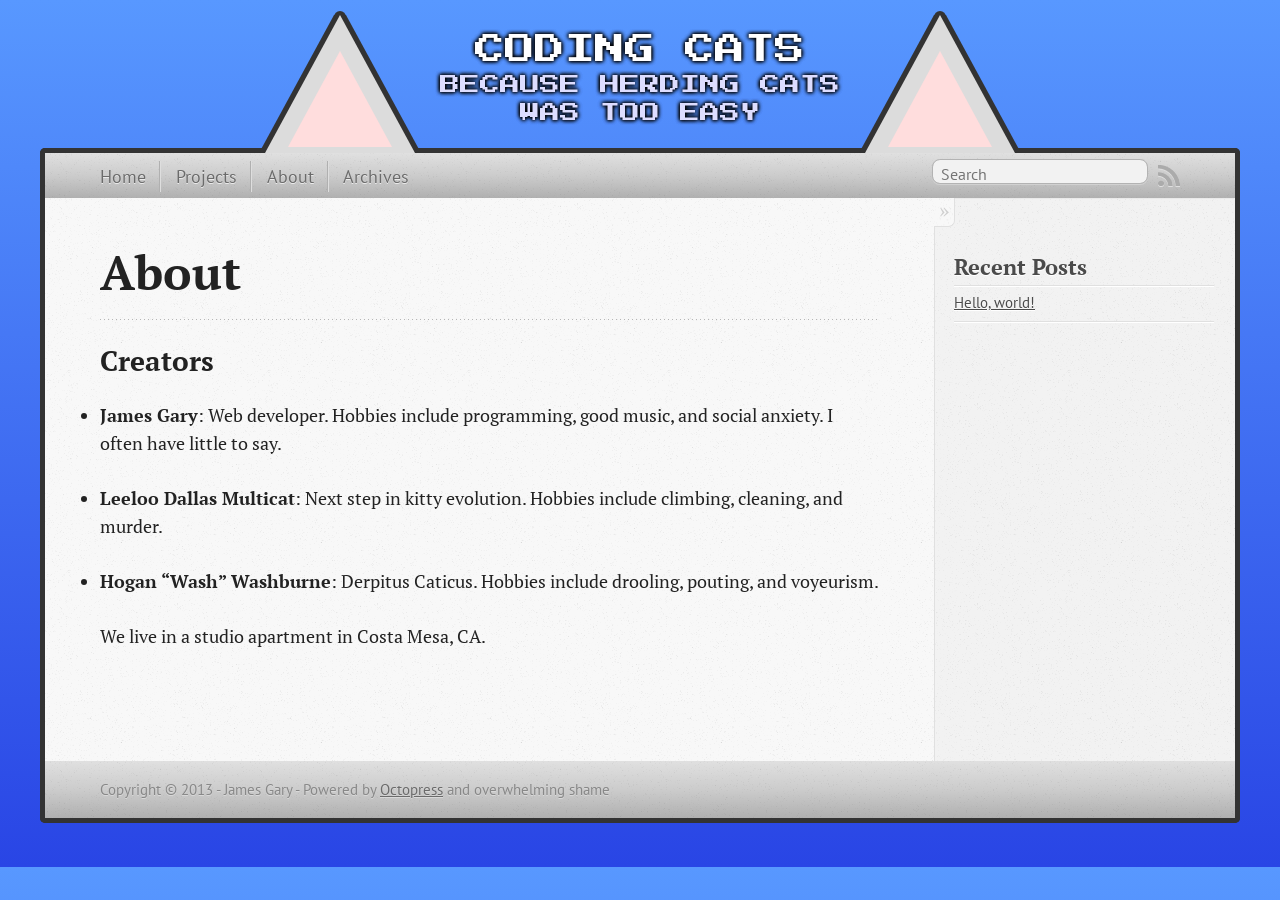
==== about/index.html @ 982dccd9 "Site updated at 2013-01-22 02:53:14 UTC" ====
<!DOCTYPE html>
<!--[if IEMobile 7 ]><html class="no-js iem7"><![endif]-->
<!--[if lt IE 9]><html class="no-js lte-ie8"><![endif]-->
<!--[if (gt IE 8)|(gt IEMobile 7)|!(IEMobile)|!(IE)]><!--><html class="no-js" lang="en"><!--<![endif]-->
<head>
  <meta charset="utf-8">
  <title>About - Coding Cats</title>
  <meta name="author" content="James Gary">

  
  <meta name="description" content="About Creators James Gary: Web developer. Hobbies include programming, good music, and social anxiety. I often have little to say.
Leeloo Dallas &hellip;">
  

  <!-- http://t.co/dKP3o1e -->
  <meta name="HandheldFriendly" content="True">
  <meta name="MobileOptimized" content="320">
  <meta name="viewport" content="width=device-width, initial-scale=1">

  
  <link rel="canonical" href="http://jamesgary.github.com/about/">
  <link href="/favicon.png" rel="icon">
  <link href="/stylesheets/screen.css" media="screen, projection" rel="stylesheet" type="text/css">
  <script src="/javascripts/modernizr-2.0.js"></script>
  <script src="/javascripts/ender.js"></script>
  <script src="/javascripts/octopress.js" type="text/javascript"></script>
  <link href="/atom.xml" rel="alternate" title="Coding Cats" type="application/atom+xml">
  <script src="/javascripts/custom.js" type="text/javascript"></script>
<!--fFonts from Google"s Web font directory at http://google.com/webfonts -->
<link href="http://fonts.googleapis.com/css?family=PT+Serif:regular,italic,bold,bolditalic" rel="stylesheet" type="text/css">
<link href="http://fonts.googleapis.com/css?family=PT+Sans:regular,italic,bold,bolditalic" rel="stylesheet" type="text/css">
<link href='http://fonts.googleapis.com/css?family=Press+Start+2P' rel='stylesheet' type='text/css'>


  

</head>

<body   >
  <header role="banner"><hgroup>
  <h1><a href="/">Coding Cats</a></h1>
  <h2></h2>
</hgroup>
<div id="ears">
	<div class="ear-container left">
		<div class="ear outline"></div>
		<div class="ear-top"></div>
		<div class="ear"></div>
		<div class="ear-inner"></div>
	</div>
	<div class="ear-container right">
		<div class="ear outline"></div>
		<div class="ear-top"></div>
		<div class="ear"></div>
		<div class="ear-inner"></div>
	</div>
</div>

</header>
  <nav role="navigation"><ul class="subscription" data-subscription="rss">
  <li><a href="/atom.xml" rel="subscribe-rss" title="subscribe via RSS">RSS</a></li>
  
</ul>
  
<form action="http://google.com/search" method="get">
  <fieldset role="search">
    <input type="hidden" name="q" value="site:jamesgary.github.com" />
    <input class="search" type="text" name="q" results="0" placeholder="Search"/>
  </fieldset>
</form>
  
<ul class="main-navigation"> <!-- was #topnav -->
  <li><a href="/">Home</a></li>
  <li><a href="/projects">Projects</a></li>
  <li><a href="/about">About</a></li>
  <li><a href="/blog/archives">Archives</a></li>
</ul>

</nav>
  <div id="main">
    <div id="content">
      <div class="page">
<article role="article">
  
  <header>
    <h1 class="entry-title">About</h1>
    
  </header>
  
  <h2>Creators</h2>

<ul>
<li><p><strong>James Gary</strong>: Web developer. Hobbies include programming, good music, and social anxiety. I often have little to say.</p></li>
<li><p><strong>Leeloo Dallas Multicat</strong>: Next step in kitty evolution. Hobbies include climbing, cleaning, and murder.</p></li>
<li><p><strong>Hogan “Wash” Washburne</strong>: Derpitus Caticus. Hobbies include drooling, pouting, and voyeurism.</p></li>
</ul>


<p>We live in a studio apartment in Costa Mesa, CA.</p>

<!---
## Preferred Languages

* Server-side
  * Ruby
    * Rails
    * Padrino
    * Sinatra
* Client-side
  * Coffeescript
  * Scss
  * Haml
* Spoken
  * English (botched)
-->


  
    <footer>
      
      
    </footer>
  
</article>

</div>

<aside class="sidebar">
  
    <section>
  <h1>Recent Posts</h1>
  <ul id="recent_posts">
    
      <li class="post">
        <a href="/blog/2013/01/20/hello_world/">Hello, world!</a>
      </li>
    
  </ul>
</section>






  
</aside>


    </div>
  </div>
  <footer role="contentinfo"><p>
  Copyright &copy; 2013 - James Gary -
  <span class="credit">Powered by <a href="http://octopress.org">Octopress</a> <span class="random-power"></span></span>
</p>

</footer>
  







  <script type="text/javascript">
    (function(){
      var twitterWidgets = document.createElement('script');
      twitterWidgets.type = 'text/javascript';
      twitterWidgets.async = true;
      twitterWidgets.src = 'http://platform.twitter.com/widgets.js';
      document.getElementsByTagName('head')[0].appendChild(twitterWidgets);
    })();
  </script>





</body>
</html>
---- stylesheets/screen.css ----
html,body,div,span,applet,object,iframe,h1,h2,h3,h4,h5,h6,p,blockquote,pre,a,abbr,acronym,address,big,cite,code,del,dfn,em,img,ins,kbd,q,s,samp,small,strike,strong,sub,sup,tt,var,b,u,i,center,dl,dt,dd,ol,ul,li,fieldset,form,label,legend,table,caption,tbody,tfoot,thead,tr,th,td,article,aside,canvas,details,embed,figure,figcaption,footer,header,hgroup,menu,nav,output,ruby,section,summary,time,mark,audio,video{margin:0;padding:0;border:0;font:inherit;font-size:100%;vertical-align:baseline}html{line-height:1}ol,ul{list-style:none}table{border-collapse:collapse;border-spacing:0}caption,th,td{text-align:left;font-weight:normal;vertical-align:middle}q,blockquote{quotes:none}q:before,q:after,blockquote:before,blockquote:after{content:"";content:none}a img{border:none}article,aside,details,figcaption,figure,footer,header,hgroup,menu,nav,section,summary{display:block}article,aside,details,figcaption,figure,footer,header,hgroup,menu,nav,section,summary{display:block}a{color:#1863a1}a:visited{color:#751590}a:focus{color:#0181eb}a:hover{color:#0181eb}a:active{color:#01579f}aside.sidebar a{color:#1863a1}aside.sidebar a:focus{color:#0181eb}aside.sidebar a:hover{color:#0181eb}aside.sidebar a:active{color:#01579f}a{-webkit-transition:color 0.3s;-moz-transition:color 0.3s;-o-transition:color 0.3s;transition:color 0.3s}html{background:#252525 url('/images/line-tile.png?1349067427') top left}body>div{background:#f2f2f2 url('/images/noise.png?1349067427') top left;border-bottom:1px solid #bfbfbf}body>div>div{background:#f8f8f8 url('/images/noise.png?1349067427') top left;border-right:1px solid #e0e0e0}.heading,body>header h1,h1,h2,h3,h4,h5,h6{font-family:"PT Serif","Georgia","Helvetica Neue",Arial,sans-serif}.sans,body>header h2,article header p.meta,article>footer,#content .blog-index footer,html .gist .gist-file .gist-meta,#blog-archives a.category,#blog-archives time,aside.sidebar section,body>footer{font-family:"PT Sans","Helvetica Neue",Arial,sans-serif}.serif,body,#content .blog-index a[rel=full-article]{font-family:"PT Serif",Georgia,Times,"Times New Roman",serif}.mono,pre,code,tt,p code,li code{font-family:Menlo,Monaco,"Andale Mono","lucida console","Courier New",monospace}body>header h1{font-size:2.2em;font-family:"PT Serif","Georgia","Helvetica Neue",Arial,sans-serif;font-weight:normal;line-height:1.2em;margin-bottom:0.6667em}body>header h2{font-family:"PT Serif","Georgia","Helvetica Neue",Arial,sans-serif}body{line-height:1.5em;color:#222}h1{font-size:2.2em;line-height:1.2em}@media only screen and (min-width: 992px){body{font-size:1.15em}h1{font-size:2.6em;line-height:1.2em}}h1,h2,h3,h4,h5,h6{text-rendering:optimizelegibility;margin-bottom:1em;font-weight:bold}h2,section h1{font-size:1.5em}h3,section h2,section section h1{font-size:1.3em}h4,section h3,section section h2,section section section h1{font-size:1em}h5,section h4,section section h3{font-size:.9em}h6,section h5,section section h4,section section section h3{font-size:.8em}p,blockquote,ul,ol{margin-bottom:1.5em}ul{list-style-type:disc}ul ul{list-style-type:circle;margin-bottom:0px}ul ul ul{list-style-type:square;margin-bottom:0px}ol{list-style-type:decimal}ol ol{list-style-type:lower-alpha;margin-bottom:0px}ol ol ol{list-style-type:lower-roman;margin-bottom:0px}ul,ul ul,ul ol,ol,ol ul,ol ol{margin-left:1.3em}strong{font-weight:bold}em{font-style:italic}sup,sub{font-size:0.8em;position:relative;display:inline-block}sup{top:-0.5em}sub{bottom:-0.5em}q{font-style:italic}q:before{content:"\201C"}q:after{content:"\201D"}em,dfn{font-style:italic}strong,dfn{font-weight:bold}del,s{text-decoration:line-through}abbr,acronym{border-bottom:1px dotted;cursor:help}sub,sup{line-height:0}hr{margin-bottom:0.2em}small{font-size:.8em}big{font-size:1.2em}blockquote{font-style:italic;position:relative;font-size:1.2em;line-height:1.5em;padding-left:1em;border-left:4px solid rgba(170,170,170,0.5)}blockquote cite{font-style:italic}blockquote cite a{color:#aaa !important;word-wrap:break-word}blockquote cite:before{content:'\2014';padding-right:.3em;padding-left:.3em;color:#aaa}@media only screen and (min-width: 992px){blockquote{padding-left:1.5em;border-left-width:4px}}.pullquote-right:before,.pullquote-left:before{padding:0;border:none;content:attr(data-pullquote);float:right;width:45%;margin:.5em 0 1em 1.5em;position:relative;top:7px;font-size:1.4em;line-height:1.45em}.pullquote-left:before{float:left;margin:.5em 1.5em 1em 0}.force-wrap,article a,aside.sidebar a{white-space:-moz-pre-wrap;white-space:-pre-wrap;white-space:-o-pre-wrap;white-space:pre-wrap;word-wrap:break-word}.group,body>header,body>nav,body>footer,body #content>article,body #content>div>article,body #content>div>section,body div.pagination,aside.sidebar,#main,#content,.sidebar{*zoom:1}.group:after,body>header:after,body>nav:after,body>footer:after,body #content>article:after,body #content>div>article:after,body #content>div>section:after,body div.pagination:after,aside.sidebar:after,#main:after,#content:after,.sidebar:after{content:"";display:table;clear:both}body{-webkit-text-size-adjust:none;max-width:1200px;position:relative;margin:0 auto}body>header,body>nav,body>footer,body #content>article,body #content>div>article,body #content>div>section{padding-left:18px;padding-right:18px}@media only screen and (min-width: 480px){body>header,body>nav,body>footer,body #content>article,body #content>div>article,body #content>div>section{padding-left:25px;padding-right:25px}}@media only screen and (min-width: 768px){body>header,body>nav,body>footer,body #content>article,body #content>div>article,body #content>div>section{padding-left:35px;padding-right:35px}}@media only screen and (min-width: 992px){body>header,body>nav,body>footer,body #content>article,body #content>div>article,body #content>div>section{padding-left:55px;padding-right:55px}}body div.pagination{margin-left:18px;margin-right:18px}@media only screen and (min-width: 480px){body div.pagination{margin-left:25px;margin-right:25px}}@media only screen and (min-width: 768px){body div.pagination{margin-left:35px;margin-right:35px}}@media only screen and (min-width: 992px){body div.pagination{margin-left:55px;margin-right:55px}}body>header{font-size:1em;padding-top:1.5em;padding-bottom:1.5em}#content{overflow:hidden}#content>div,#content>article{width:100%}aside.sidebar{float:none;padding:0 18px 1px;background-color:#f7f7f7;border-top:1px solid #e0e0e0}.flex-content,article img,article video,article .flash-video,aside.sidebar img{max-width:100%;height:auto}.basic-alignment.left,article img.left,article video.left,article .left.flash-video,aside.sidebar img.left{float:left;margin-right:1.5em}.basic-alignment.right,article img.right,article video.right,article .right.flash-video,aside.sidebar img.right{float:right;margin-left:1.5em}.basic-alignment.center,article img.center,article video.center,article .center.flash-video,aside.sidebar img.center{display:block;margin:0 auto 1.5em}.basic-alignment.left,article img.left,article video.left,article .left.flash-video,aside.sidebar img.left,.basic-alignment.right,article img.right,article video.right,article .right.flash-video,aside.sidebar img.right{margin-bottom:.8em}.toggle-sidebar,.no-sidebar .toggle-sidebar{display:none}@media only screen and (min-width: 750px){body.sidebar-footer aside.sidebar{float:none;width:auto;clear:left;margin:0;padding:0 35px 1px;background-color:#f7f7f7;border-top:1px solid #eaeaea}body.sidebar-footer aside.sidebar section.odd,body.sidebar-footer aside.sidebar section.even{float:left;width:48%}body.sidebar-footer aside.sidebar section.odd{margin-left:0}body.sidebar-footer aside.sidebar section.even{margin-left:4%}body.sidebar-footer aside.sidebar.thirds section{width:30%;margin-left:5%}body.sidebar-footer aside.sidebar.thirds section.first{margin-left:0;clear:both}}body.sidebar-footer #content{margin-right:0px}body.sidebar-footer .toggle-sidebar{display:none}@media only screen and (min-width: 550px){body>header{font-size:1em}}@media only screen and (min-width: 750px){aside.sidebar{float:none;width:auto;clear:left;margin:0;padding:0 35px 1px;background-color:#f7f7f7;border-top:1px solid #eaeaea}aside.sidebar section.odd,aside.sidebar section.even{float:left;width:48%}aside.sidebar section.odd{margin-left:0}aside.sidebar section.even{margin-left:4%}aside.sidebar.thirds section{width:30%;margin-left:5%}aside.sidebar.thirds section.first{margin-left:0;clear:both}}@media only screen and (min-width: 768px){body{-webkit-text-size-adjust:auto}body>header{font-size:1.2em}#main{padding:0;margin:0 auto}#content{overflow:visible;margin-right:240px;position:relative}.no-sidebar #content{margin-right:0;border-right:0}.collapse-sidebar #content{margin-right:20px}#content>div,#content>article{padding-top:17.5px;padding-bottom:17.5px;float:left}aside.sidebar{width:210px;padding:0 15px 15px;background:none;clear:none;float:left;margin:0 -100% 0 0}aside.sidebar section{width:auto;margin-left:0}aside.sidebar section.odd,aside.sidebar section.even{float:none;width:auto;margin-left:0}.collapse-sidebar aside.sidebar{float:none;width:auto;clear:left;margin:0;padding:0 35px 1px;background-color:#f7f7f7;border-top:1px solid #eaeaea}.collapse-sidebar aside.sidebar section.odd,.collapse-sidebar aside.sidebar section.even{float:left;width:48%}.collapse-sidebar aside.sidebar section.odd{margin-left:0}.collapse-sidebar aside.sidebar section.even{margin-left:4%}.collapse-sidebar aside.sidebar.thirds section{width:30%;margin-left:5%}.collapse-sidebar aside.sidebar.thirds section.first{margin-left:0;clear:both}}@media only screen and (min-width: 992px){body>header{font-size:1.3em}#content{margin-right:300px}#content>div,#content>article{padding-top:27.5px;padding-bottom:27.5px}aside.sidebar{width:260px;padding:1.2em 20px 20px}.collapse-sidebar aside.sidebar{padding-left:55px;padding-right:55px}}@media only screen and (min-width: 768px){ul,ol{margin-left:0}}body>header{background:#333}body>header h1{display:inline-block;margin:0}body>header h1 a,body>header h1 a:visited,body>header h1 a:hover{color:#f2f2f2;text-decoration:none}body>header h2{margin:.2em 0 0;font-size:1em;color:#aaa;font-weight:normal}body>nav{position:relative;background-color:#ccc;background:url('/images/noise.png?1349067427'),-webkit-gradient(linear, 50% 0%, 50% 100%, color-stop(0%, #e0e0e0), color-stop(50%, #cccccc), color-stop(100%, #b0b0b0));background:url('/images/noise.png?1349067427'),-webkit-linear-gradient(#e0e0e0,#cccccc,#b0b0b0);background:url('/images/noise.png?1349067427'),-moz-linear-gradient(#e0e0e0,#cccccc,#b0b0b0);background:url('/images/noise.png?1349067427'),-o-linear-gradient(#e0e0e0,#cccccc,#b0b0b0);background:url('/images/noise.png?1349067427'),linear-gradient(#e0e0e0,#cccccc,#b0b0b0);border-top:1px solid #f2f2f2;border-bottom:1px solid #8c8c8c;padding-top:.35em;padding-bottom:.35em}body>nav form{-webkit-background-clip:padding;-moz-background-clip:padding;background-clip:padding-box;margin:0;padding:0}body>nav form .search{padding:.3em .5em 0;font-size:.85em;font-family:"PT Sans","Helvetica Neue",Arial,sans-serif;line-height:1.1em;width:95%;-webkit-border-radius:0.5em;-moz-border-radius:0.5em;-ms-border-radius:0.5em;-o-border-radius:0.5em;border-radius:0.5em;-webkit-background-clip:padding;-moz-background-clip:padding;background-clip:padding-box;-webkit-box-shadow:#d1d1d1 0 1px;-moz-box-shadow:#d1d1d1 0 1px;box-shadow:#d1d1d1 0 1px;background-color:#f2f2f2;border:1px solid #b3b3b3;color:#888}body>nav form .search:focus{color:#444;border-color:#80b1df;-webkit-box-shadow:#80b1df 0 0 4px,#80b1df 0 0 3px inset;-moz-box-shadow:#80b1df 0 0 4px,#80b1df 0 0 3px inset;box-shadow:#80b1df 0 0 4px,#80b1df 0 0 3px inset;background-color:#fff;outline:none}body>nav fieldset[role=search]{float:right;width:48%}body>nav fieldset.mobile-nav{float:left;width:48%}body>nav fieldset.mobile-nav select{width:100%;font-size:.8em;border:1px solid #888}body>nav ul{display:none}@media only screen and (min-width: 550px){body>nav{font-size:.9em}body>nav ul{margin:0;padding:0;border:0;overflow:hidden;*zoom:1;float:left;display:block;padding-top:.15em}body>nav ul li{list-style-image:none;list-style-type:none;margin-left:0;white-space:nowrap;display:inline;float:left;padding-left:0;padding-right:0}body>nav ul li:first-child,body>nav ul li.first{padding-left:0}body>nav ul li:last-child{padding-right:0}body>nav ul li.last{padding-right:0}body>nav ul.subscription{margin-left:.8em;float:right}body>nav ul.subscription li:last-child a{padding-right:0}body>nav ul li{margin:0}body>nav a{color:#6b6b6b;font-family:"PT Sans","Helvetica Neue",Arial,sans-serif;text-shadow:#ebebeb 0 1px;float:left;text-decoration:none;font-size:1.1em;padding:.1em 0;line-height:1.5em}body>nav a:visited{color:#6b6b6b}body>nav a:hover{color:#2b2b2b}body>nav li+li{border-left:1px solid #b0b0b0;margin-left:.8em}body>nav li+li a{padding-left:.8em;border-left:1px solid #dedede}body>nav form{float:right;text-align:left;padding-left:.8em;width:175px}body>nav form .search{width:93%;font-size:.95em;line-height:1.2em}body>nav ul[data-subscription$=email]+form{width:97px}body>nav ul[data-subscription$=email]+form .search{width:91%}body>nav fieldset.mobile-nav{display:none}body>nav fieldset[role=search]{width:99%}}@media only screen and (min-width: 992px){body>nav form{width:215px}body>nav ul[data-subscription$=email]+form{width:147px}}.no-placeholder body>nav .search{background:#f2f2f2 url('/images/search.png?1349067427') 0.3em 0.25em no-repeat;text-indent:1.3em}@media only screen and (min-width: 550px){.maskImage body>nav ul[data-subscription$=email]+form{width:123px}}@media only screen and (min-width: 992px){.maskImage body>nav ul[data-subscription$=email]+form{width:173px}}.maskImage ul.subscription{position:relative;top:.2em}.maskImage ul.subscription li,.maskImage ul.subscription a{border:0;padding:0}.maskImage a[rel=subscribe-rss]{position:relative;top:0px;text-indent:-999999em;background-color:#dedede;border:0;padding:0}.maskImage a[rel=subscribe-rss],.maskImage a[rel=subscribe-rss]:after{-webkit-mask-image:url('/images/rss.png?1349067427');-moz-mask-image:url('/images/rss.png?1349067427');-ms-mask-image:url('/images/rss.png?1349067427');-o-mask-image:url('/images/rss.png?1349067427');mask-image:url('/images/rss.png?1349067427');-webkit-mask-repeat:no-repeat;-moz-mask-repeat:no-repeat;-ms-mask-repeat:no-repeat;-o-mask-repeat:no-repeat;mask-repeat:no-repeat;width:22px;height:22px}.maskImage a[rel=subscribe-rss]:after{content:"";position:absolute;top:-1px;left:0;background-color:#ababab}.maskImage a[rel=subscribe-rss]:hover:after{background-color:#9e9e9e}.maskImage a[rel=subscribe-email]{position:relative;top:0px;text-indent:-999999em;background-color:#dedede;border:0;padding:0}.maskImage a[rel=subscribe-email],.maskImage a[rel=subscribe-email]:after{-webkit-mask-image:url('/images/email.png?1349067427');-moz-mask-image:url('/images/email.png?1349067427');-ms-mask-image:url('/images/email.png?1349067427');-o-mask-image:url('/images/email.png?1349067427');mask-image:url('/images/email.png?1349067427');-webkit-mask-repeat:no-repeat;-moz-mask-repeat:no-repeat;-ms-mask-repeat:no-repeat;-o-mask-repeat:no-repeat;mask-repeat:no-repeat;width:28px;height:22px}.maskImage a[rel=subscribe-email]:after{content:"";position:absolute;top:-1px;left:0;background-color:#ababab}.maskImage a[rel=subscribe-email]:hover:after{background-color:#9e9e9e}article{padding-top:1em}article header{position:relative;padding-top:2em;padding-bottom:1em;margin-bottom:1em;background:url('[data-uri]') bottom left repeat-x}article header h1{margin:0}article header h1 a{text-decoration:none}article header h1 a:hover{text-decoration:underline}article header p{font-size:.9em;color:#aaa;margin:0}article header p.meta{text-transform:uppercase;position:absolute;top:0}@media only screen and (min-width: 768px){article header{margin-bottom:1.5em;padding-bottom:1em;background:url('[data-uri]') bottom left repeat-x}}article h2{padding-top:0.8em;background:url('[data-uri]') top left repeat-x}.entry-content article h2:first-child,article header+h2{padding-top:0}article h2:first-child,article header+h2{background:none}article .feature{padding-top:.5em;margin-bottom:1em;padding-bottom:1em;background:url('[data-uri]') bottom left repeat-x;font-size:2.0em;font-style:italic;line-height:1.3em}article img,article video,article .flash-video{-webkit-border-radius:0.3em;-moz-border-radius:0.3em;-ms-border-radius:0.3em;-o-border-radius:0.3em;border-radius:0.3em;-webkit-box-shadow:rgba(0,0,0,0.15) 0 1px 4px;-moz-box-shadow:rgba(0,0,0,0.15) 0 1px 4px;box-shadow:rgba(0,0,0,0.15) 0 1px 4px;-webkit-box-sizing:border-box;-moz-box-sizing:border-box;box-sizing:border-box;border:#fff 0.5em solid}article video,article .flash-video{margin:0 auto 1.5em}article video{display:block;width:100%}article .flash-video>div{position:relative;display:block;padding-bottom:56.25%;padding-top:1px;height:0;overflow:hidden}article .flash-video>div iframe,article .flash-video>div object,article .flash-video>div embed{position:absolute;top:0;left:0;width:100%;height:100%}article>footer{padding-bottom:2.5em;margin-top:2em}article>footer p.meta{margin-bottom:.8em;font-size:.85em;clear:both;overflow:hidden}.blog-index article+article{background:url('[data-uri]') top left repeat-x}#content .blog-index{padding-top:0;padding-bottom:0}#content .blog-index article{padding-top:2em}#content .blog-index article header{background:none;padding-bottom:0}#content .blog-index article h1{font-size:2.2em}#content .blog-index article h1 a{color:inherit}#content .blog-index article h1 a:hover{color:#0181eb}#content .blog-index a[rel=full-article]{background:#ebebeb;display:inline-block;padding:.4em .8em;margin-right:.5em;text-decoration:none;color:#666;-webkit-transition:background-color 0.5s;-moz-transition:background-color 0.5s;-o-transition:background-color 0.5s;transition:background-color 0.5s}#content .blog-index a[rel=full-article]:hover{background:#0181eb;text-shadow:none;color:#f8f8f8}#content .blog-index footer{margin-top:1em}.separator,article>footer .byline+time:before,article>footer time+time:before,article>footer .comments:before,article>footer .byline ~ .categories:before{content:"\2022 ";padding:0 .4em 0 .2em;display:inline-block}#content div.pagination{text-align:center;font-size:.95em;position:relative;background:url('[data-uri]') top left repeat-x;padding-top:1.5em;padding-bottom:1.5em}#content div.pagination a{text-decoration:none;color:#aaa}#content div.pagination a.prev{position:absolute;left:0}#content div.pagination a.next{position:absolute;right:0}#content div.pagination a:hover{color:#0181eb}#content div.pagination a[href*=archive]:before,#content div.pagination a[href*=archive]:after{content:'\2014';padding:0 .3em}p.meta+.sharing{padding-top:1em;padding-left:0;background:url('[data-uri]') top left repeat-x}#fb-root{display:none}.highlight,html .gist .gist-file .gist-syntax .gist-highlight{border:1px solid #05232b !important}.highlight table td.code,html .gist .gist-file .gist-syntax .gist-highlight table td.code{width:100%}.highlight .line-numbers,html .gist .gist-file .gist-syntax .gist-highlight .line-numbers{text-align:right;font-size:13px;line-height:1.45em;background:#073642 url('/images/noise.png?1349067427') top left !important;border-right:1px solid #00232c !important;-webkit-box-shadow:#083e4b -1px 0 inset;-moz-box-shadow:#083e4b -1px 0 inset;box-shadow:#083e4b -1px 0 inset;text-shadow:#021014 0 -1px;padding:.8em !important;-webkit-border-radius:0;-moz-border-radius:0;-ms-border-radius:0;-o-border-radius:0;border-radius:0}.highlight .line-numbers span,html .gist .gist-file .gist-syntax .gist-highlight .line-numbers span{color:#586e75 !important}figure.code,.gist-file,pre{-webkit-box-shadow:rgba(0,0,0,0.06) 0 0 10px;-moz-box-shadow:rgba(0,0,0,0.06) 0 0 10px;box-shadow:rgba(0,0,0,0.06) 0 0 10px}figure.code .highlight pre,.gist-file .highlight pre,pre .highlight pre{-webkit-box-shadow:none;-moz-box-shadow:none;box-shadow:none}html .gist .gist-file{margin-bottom:1.8em;position:relative;border:none;padding-top:26px !important}html .gist .gist-file .gist-syntax{border-bottom:0 !important;background:none !important}html .gist .gist-file .gist-syntax .gist-highlight{background:#002b36 !important}html .gist .gist-file .gist-meta{padding:.6em 0.8em;border:1px solid #083e4b !important;color:#586e75;font-size:.7em !important;background:#073642 url('/images/noise.png?1349067427') top left;line-height:1.5em}html .gist .gist-file .gist-meta a{color:#75878b !important;text-decoration:none}html .gist .gist-file .gist-meta a:hover{text-decoration:underline}html .gist .gist-file .gist-meta a:hover{color:#93a1a1 !important}html .gist .gist-file .gist-meta a[href*='#file']{position:absolute;top:0;left:0;right:-10px;color:#474747 !important}html .gist .gist-file .gist-meta a[href*='#file']:hover{color:#1863a1 !important}html .gist .gist-file .gist-meta a[href*=raw]{top:.4em}pre{background:#002b36 url('/images/noise.png?1349067427') top left;-webkit-border-radius:0.4em;-moz-border-radius:0.4em;-ms-border-radius:0.4em;-o-border-radius:0.4em;border-radius:0.4em;border:1px solid #05232b;line-height:1.45em;font-size:13px;margin-bottom:2.1em;padding:.8em 1em;color:#93a1a1;overflow:auto}h3.filename+pre{-moz-border-radius-topleft:0px;-webkit-border-top-left-radius:0px;border-top-left-radius:0px;-moz-border-radius-topright:0px;-webkit-border-top-right-radius:0px;border-top-right-radius:0px}p code,li code{display:inline-block;white-space:no-wrap;background:#fff;font-size:.8em;line-height:1.5em;color:#555;border:1px solid #ddd;-webkit-border-radius:0.4em;-moz-border-radius:0.4em;-ms-border-radius:0.4em;-o-border-radius:0.4em;border-radius:0.4em;padding:0 .3em;margin:-1px 0}p pre code,li pre code{font-size:1em !important;background:none;border:none}.pre-code,html .gist .gist-file .gist-syntax .gist-highlight pre,.highlight code{font-family:Menlo,Monaco,"Andale Mono","lucida console","Courier New",monospace !important;overflow:scroll;overflow-y:hidden;display:block;padding:.8em !important;overflow-x:auto;line-height:1.45em;background:#002b36 url('/images/noise.png?1349067427') top left !important;color:#93a1a1 !important}.pre-code *::-moz-selection,html .gist .gist-file .gist-syntax .gist-highlight pre *::-moz-selection,.highlight code *::-moz-selection{background:#386774;color:inherit;text-shadow:#002b36 0 1px}.pre-code *::-webkit-selection,html .gist .gist-file .gist-syntax .gist-highlight pre *::-webkit-selection,.highlight code *::-webkit-selection{background:#386774;color:inherit;text-shadow:#002b36 0 1px}.pre-code *::selection,html .gist .gist-file .gist-syntax .gist-highlight pre *::selection,.highlight code *::selection{background:#386774;color:inherit;text-shadow:#002b36 0 1px}.pre-code span,html .gist .gist-file .gist-syntax .gist-highlight pre span,.highlight code span{color:#93a1a1 !important}.pre-code span,html .gist .gist-file .gist-syntax .gist-highlight pre span,.highlight code span{font-style:normal !important;font-weight:normal !important}.pre-code .c,html .gist .gist-file .gist-syntax .gist-highlight pre .c,.highlight code .c{color:#586e75 !important;font-style:italic !important}.pre-code .cm,html .gist .gist-file .gist-syntax .gist-highlight pre .cm,.highlight code .cm{color:#586e75 !important;font-style:italic !important}.pre-code .cp,html .gist .gist-file .gist-syntax .gist-highlight pre .cp,.highlight code .cp{color:#586e75 !important;font-style:italic !important}.pre-code .c1,html .gist .gist-file .gist-syntax .gist-highlight pre .c1,.highlight code .c1{color:#586e75 !important;font-style:italic !important}.pre-code .cs,html .gist .gist-file .gist-syntax .gist-highlight pre .cs,.highlight code .cs{color:#586e75 !important;font-weight:bold !important;font-style:italic !important}.pre-code .err,html .gist .gist-file .gist-syntax .gist-highlight pre .err,.highlight code .err{color:#dc322f !important;background:none !important}.pre-code .k,html .gist .gist-file .gist-syntax .gist-highlight pre .k,.highlight code .k{color:#cb4b16 !important}.pre-code .o,html .gist .gist-file .gist-syntax .gist-highlight pre .o,.highlight code .o{color:#93a1a1 !important;font-weight:bold !important}.pre-code .p,html .gist .gist-file .gist-syntax .gist-highlight pre .p,.highlight code .p{color:#93a1a1 !important}.pre-code .ow,html .gist .gist-file .gist-syntax .gist-highlight pre .ow,.highlight code .ow{color:#2aa198 !important;font-weight:bold !important}.pre-code .gd,html .gist .gist-file .gist-syntax .gist-highlight pre .gd,.highlight code .gd{color:#93a1a1 !important;background-color:#372c34 !important;display:inline-block}.pre-code .gd .x,html .gist .gist-file .gist-syntax .gist-highlight pre .gd .x,.highlight code .gd .x{color:#93a1a1 !important;background-color:#4d2d33 !important;display:inline-block}.pre-code .ge,html .gist .gist-file .gist-syntax .gist-highlight pre .ge,.highlight code .ge{color:#93a1a1 !important;font-style:italic !important}.pre-code .gh,html .gist .gist-file .gist-syntax .gist-highlight pre .gh,.highlight code .gh{color:#586e75 !important}.pre-code .gi,html .gist .gist-file .gist-syntax .gist-highlight pre .gi,.highlight code .gi{color:#93a1a1 !important;background-color:#1a412b !important;display:inline-block}.pre-code .gi .x,html .gist .gist-file .gist-syntax .gist-highlight pre .gi .x,.highlight code .gi .x{color:#93a1a1 !important;background-color:#355720 !important;display:inline-block}.pre-code .gs,html .gist .gist-file .gist-syntax .gist-highlight pre .gs,.highlight code .gs{color:#93a1a1 !important;font-weight:bold !important}.pre-code .gu,html .gist .gist-file .gist-syntax .gist-highlight pre .gu,.highlight code .gu{color:#6c71c4 !important}.pre-code .kc,html .gist .gist-file .gist-syntax .gist-highlight pre .kc,.highlight code .kc{color:#859900 !important;font-weight:bold !important}.pre-code .kd,html .gist .gist-file .gist-syntax .gist-highlight pre .kd,.highlight code .kd{color:#268bd2 !important}.pre-code .kp,html .gist .gist-file .gist-syntax .gist-highlight pre .kp,.highlight code .kp{color:#cb4b16 !important;font-weight:bold !important}.pre-code .kr,html .gist .gist-file .gist-syntax .gist-highlight pre .kr,.highlight code .kr{color:#d33682 !important;font-weight:bold !important}.pre-code .kt,html .gist .gist-file .gist-syntax .gist-highlight pre .kt,.highlight code .kt{color:#2aa198 !important}.pre-code .n,html .gist .gist-file .gist-syntax .gist-highlight pre .n,.highlight code .n{color:#268bd2 !important}.pre-code .na,html .gist .gist-file .gist-syntax .gist-highlight pre .na,.highlight code .na{color:#268bd2 !important}.pre-code .nb,html .gist .gist-file .gist-syntax .gist-highlight pre .nb,.highlight code .nb{color:#859900 !important}.pre-code .nc,html .gist .gist-file .gist-syntax .gist-highlight pre .nc,.highlight code .nc{color:#d33682 !important}.pre-code .no,html .gist .gist-file .gist-syntax .gist-highlight pre .no,.highlight code .no{color:#b58900 !important}.pre-code .nl,html .gist .gist-file .gist-syntax .gist-highlight pre .nl,.highlight code .nl{color:#859900 !important}.pre-code .ne,html .gist .gist-file .gist-syntax .gist-highlight pre .ne,.highlight code .ne{color:#268bd2 !important;font-weight:bold !important}.pre-code .nf,html .gist .gist-file .gist-syntax .gist-highlight pre .nf,.highlight code .nf{color:#268bd2 !important;font-weight:bold !important}.pre-code .nn,html .gist .gist-file .gist-syntax .gist-highlight pre .nn,.highlight code .nn{color:#b58900 !important}.pre-code .nt,html .gist .gist-file .gist-syntax .gist-highlight pre .nt,.highlight code .nt{color:#268bd2 !important;font-weight:bold !important}.pre-code .nx,html .gist .gist-file .gist-syntax .gist-highlight pre .nx,.highlight code .nx{color:#b58900 !important}.pre-code .vg,html .gist .gist-file .gist-syntax .gist-highlight pre .vg,.highlight code .vg{color:#268bd2 !important}.pre-code .vi,html .gist .gist-file .gist-syntax .gist-highlight pre .vi,.highlight code .vi{color:#268bd2 !important}.pre-code .nv,html .gist .gist-file .gist-syntax .gist-highlight pre .nv,.highlight code .nv{color:#268bd2 !important}.pre-code .mf,html .gist .gist-file .gist-syntax .gist-highlight pre .mf,.highlight code .mf{color:#2aa198 !important}.pre-code .m,html .gist .gist-file .gist-syntax .gist-highlight pre .m,.highlight code .m{color:#2aa198 !important}.pre-code .mh,html .gist .gist-file .gist-syntax .gist-highlight pre .mh,.highlight code .mh{color:#2aa198 !important}.pre-code .mi,html .gist .gist-file .gist-syntax .gist-highlight pre .mi,.highlight code .mi{color:#2aa198 !important}.pre-code .s,html .gist .gist-file .gist-syntax .gist-highlight pre .s,.highlight code .s{color:#2aa198 !important}.pre-code .sd,html .gist .gist-file .gist-syntax .gist-highlight pre .sd,.highlight code .sd{color:#2aa198 !important}.pre-code .s2,html .gist .gist-file .gist-syntax .gist-highlight pre .s2,.highlight code .s2{color:#2aa198 !important}.pre-code .se,html .gist .gist-file .gist-syntax .gist-highlight pre .se,.highlight code .se{color:#dc322f !important}.pre-code .si,html .gist .gist-file .gist-syntax .gist-highlight pre .si,.highlight code .si{color:#268bd2 !important}.pre-code .sr,html .gist .gist-file .gist-syntax .gist-highlight pre .sr,.highlight code .sr{color:#2aa198 !important}.pre-code .s1,html .gist .gist-file .gist-syntax .gist-highlight pre .s1,.highlight code .s1{color:#2aa198 !important}.pre-code div .gd,html .gist .gist-file .gist-syntax .gist-highlight pre div .gd,.highlight code div .gd,.pre-code div .gd .x,html .gist .gist-file .gist-syntax .gist-highlight pre div .gd .x,.highlight code div .gd .x,.pre-code div .gi,html .gist .gist-file .gist-syntax .gist-highlight pre div .gi,.highlight code div .gi,.pre-code div .gi .x,html .gist .gist-file .gist-syntax .gist-highlight pre div .gi .x,.highlight code div .gi .x{display:inline-block;width:100%}.highlight,.gist-highlight{margin-bottom:1.8em;background:#002b36;overflow-y:hidden;overflow-x:auto}.highlight pre,.gist-highlight pre{background:none;-webkit-border-radius:none;-moz-border-radius:none;-ms-border-radius:none;-o-border-radius:none;border-radius:none;border:none;padding:0;margin-bottom:0}pre::-webkit-scrollbar,.highlight::-webkit-scrollbar,.gist-highlight::-webkit-scrollbar{height:.5em;background:rgba(255,255,255,0.15)}pre::-webkit-scrollbar-thumb:horizontal,.highlight::-webkit-scrollbar-thumb:horizontal,.gist-highlight::-webkit-scrollbar-thumb:horizontal{background:rgba(255,255,255,0.2);-webkit-border-radius:4px;border-radius:4px}.highlight code{background:#000}figure.code{background:none;padding:0;border:0;margin-bottom:1.5em}figure.code pre{margin-bottom:0}figure.code figcaption{position:relative}figure.code .highlight{margin-bottom:0}.code-title,html .gist .gist-file .gist-meta a[href*='#file'],h3.filename,figure.code figcaption{text-align:center;font-size:13px;line-height:2em;text-shadow:#cbcccc 0 1px 0;color:#474747;font-weight:normal;margin-bottom:0;-moz-border-radius-topleft:5px;-webkit-border-top-left-radius:5px;border-top-left-radius:5px;-moz-border-radius-topright:5px;-webkit-border-top-right-radius:5px;border-top-right-radius:5px;font-family:"Helvetica Neue", Arial, "Lucida Grande", "Lucida Sans Unicode", Lucida, sans-serif;background:#aaa url('/images/code_bg.png?1349067427') top repeat-x;border:1px solid #565656;border-top-color:#cbcbcb;border-left-color:#a5a5a5;border-right-color:#a5a5a5;border-bottom:0}.download-source,html .gist .gist-file .gist-meta a[href*=raw],figure.code figcaption a{position:absolute;right:.8em;text-decoration:none;color:#666 !important;z-index:1;font-size:13px;text-shadow:#cbcccc 0 1px 0;padding-left:3em}.download-source:hover,html .gist .gist-file .gist-meta a[href*=raw]:hover,figure.code figcaption a:hover{text-decoration:underline}#archive #content>div,#archive #content>div>article{padding-top:0}#blog-archives{color:#aaa}#blog-archives article{padding:1em 0 1em;position:relative;background:url('[data-uri]') bottom left repeat-x}#blog-archives article:last-child{background:none}#blog-archives article footer{padding:0;margin:0}#blog-archives h1{color:#222;margin-bottom:.3em}#blog-archives h2{display:none}#blog-archives h1{font-size:1.5em}#blog-archives h1 a{text-decoration:none;color:inherit;font-weight:normal;display:inline-block}#blog-archives h1 a:hover{text-decoration:underline}#blog-archives h1 a:hover{color:#0181eb}#blog-archives a.category,#blog-archives time{color:#aaa}#blog-archives .entry-content{display:none}#blog-archives time{font-size:.9em;line-height:1.2em}#blog-archives time .month,#blog-archives time .day{display:inline-block}#blog-archives time .month{text-transform:uppercase}#blog-archives p{margin-bottom:1em}#blog-archives a,#blog-archives .entry-content a{color:inherit}#blog-archives a:hover,#blog-archives .entry-content a:hover{color:#0181eb}#blog-archives a:hover{color:#0181eb}@media only screen and (min-width: 550px){#blog-archives article{margin-left:5em}#blog-archives h2{margin-bottom:.3em;font-weight:normal;display:inline-block;position:relative;top:-1px;float:left}#blog-archives h2:first-child{padding-top:.75em}#blog-archives time{position:absolute;text-align:right;left:0em;top:1.8em}#blog-archives .year{display:none}#blog-archives article{padding-left:4.5em;padding-bottom:.7em}#blog-archives a.category{line-height:1.1em}}#content>.category article{margin-left:0;padding-left:6.8em}#content>.category .year{display:inline}.side-shadow-border,aside.sidebar section h1,aside.sidebar li{-webkit-box-shadow:#fff 0 1px;-moz-box-shadow:#fff 0 1px;box-shadow:#fff 0 1px}aside.sidebar{overflow:hidden;color:#4b4b4b;text-shadow:#fff 0 1px}aside.sidebar section{font-size:.8em;line-height:1.4em;margin-bottom:1.5em}aside.sidebar section h1{margin:1.5em 0 0;padding-bottom:.2em;border-bottom:1px solid #e0e0e0}aside.sidebar section h1+p{padding-top:.4em}aside.sidebar img{-webkit-border-radius:0.3em;-moz-border-radius:0.3em;-ms-border-radius:0.3em;-o-border-radius:0.3em;border-radius:0.3em;-webkit-box-shadow:rgba(0,0,0,0.15) 0 1px 4px;-moz-box-shadow:rgba(0,0,0,0.15) 0 1px 4px;box-shadow:rgba(0,0,0,0.15) 0 1px 4px;-webkit-box-sizing:border-box;-moz-box-sizing:border-box;box-sizing:border-box;border:#fff 0.3em solid}aside.sidebar ul{margin-bottom:0.5em;margin-left:0}aside.sidebar li{list-style:none;padding:.5em 0;margin:0;border-bottom:1px solid #e0e0e0}aside.sidebar li p:last-child{margin-bottom:0}aside.sidebar a{color:inherit;-webkit-transition:color 0.5s;-moz-transition:color 0.5s;-o-transition:color 0.5s;transition:color 0.5s}aside.sidebar:hover a{color:#1863a1}aside.sidebar:hover a:hover{color:#0181eb}.aside-alt-link,#tweets a[href*='twitter.com/search'],#pinboard_linkroll .pin-tag{color:#7e7e7e}.aside-alt-link:hover,#tweets a[href*='twitter.com/search']:hover,#pinboard_linkroll .pin-tag:hover{color:#0181eb}@media only screen and (min-width: 768px){.toggle-sidebar{outline:none;position:absolute;right:-10px;top:0;bottom:0;display:inline-block;text-decoration:none;color:#cecece;width:9px;cursor:pointer}.toggle-sidebar:hover{background:#e9e9e9;background:-webkit-gradient(linear, 0% 50%, 100% 50%, color-stop(0%, rgba(224,224,224,0.5)), color-stop(100%, rgba(224,224,224,0)));background:-webkit-linear-gradient(left, rgba(224,224,224,0.5),rgba(224,224,224,0));background:-moz-linear-gradient(left, rgba(224,224,224,0.5),rgba(224,224,224,0));background:-o-linear-gradient(left, rgba(224,224,224,0.5),rgba(224,224,224,0));background:linear-gradient(left, rgba(224,224,224,0.5),rgba(224,224,224,0))}.toggle-sidebar:after{position:absolute;right:-11px;top:0;width:20px;font-size:1.2em;line-height:1.1em;padding-bottom:.15em;-moz-border-radius-bottomright:0.3em;-webkit-border-bottom-right-radius:0.3em;border-bottom-right-radius:0.3em;text-align:center;background:#f8f8f8 url('/images/noise.png?1349067427') top left;border-bottom:1px solid #e0e0e0;border-right:1px solid #e0e0e0;content:"\00BB";text-indent:-1px}.collapse-sidebar .toggle-sidebar{text-indent:0px;right:-20px;width:19px}.collapse-sidebar .toggle-sidebar:hover{background:#e9e9e9}.collapse-sidebar .toggle-sidebar:after{border-left:1px solid #e0e0e0;text-shadow:#fff 0 1px;content:"\00AB";left:0px;right:0;text-align:center;text-indent:0;border:0;border-right-width:0;background:none}}#tweets .loading{background:url('[data-uri]') no-repeat center 0.5em;color:#c4c4c4;text-shadow:#f8f8f8 0 1px;text-align:center;padding:2.5em 0 .5em}#tweets .loading.error{background:url('[data-uri]') no-repeat center 0.5em}#tweets p{position:relative;padding-right:1em}#tweets a[href*=status]:first-child{color:#a4a4a4;float:right;padding:0 0 .1em 1em;position:relative;right:-1.3em;text-shadow:#fff 0 1px;font-size:.7em;text-decoration:none}#tweets a[href*=status]:first-child span{font-size:1.5em}#tweets a[href*=status]:first-child:hover{color:#0181eb;text-decoration:none}#tweets a[href*='twitter.com/search']{text-decoration:none}#tweets a[href*='twitter.com/search']:hover{text-decoration:underline}.googleplus h1{-moz-box-shadow:none !important;-webkit-box-shadow:none !important;-o-box-shadow:none !important;box-shadow:none !important;border-bottom:0px none !important}.googleplus a{text-decoration:none;white-space:normal !important;line-height:32px}.googleplus a img{float:left;margin-right:0.5em;border:0 none}.googleplus-hidden{position:absolute;top:-1000em;left:-1000em}#pinboard_linkroll .pin-title,#pinboard_linkroll .pin-description{display:block;margin-bottom:.5em}#pinboard_linkroll .pin-tag{text-decoration:none}#pinboard_linkroll .pin-tag:hover{text-decoration:underline}#pinboard_linkroll .pin-tag:after{content:','}#pinboard_linkroll .pin-tag:last-child:after{content:''}.delicious-posts a.delicious-link{margin-bottom:.5em;display:block}.delicious-posts p{font-size:1em}body>footer{font-size:.8em;color:#888;text-shadow:#d9d9d9 0 1px;background-color:#ccc;background:url('/images/noise.png?1349067427'),-webkit-gradient(linear, 50% 0%, 50% 100%, color-stop(0%, #e0e0e0), color-stop(50%, #cccccc), color-stop(100%, #b0b0b0));background:url('/images/noise.png?1349067427'),-webkit-linear-gradient(#e0e0e0,#cccccc,#b0b0b0);background:url('/images/noise.png?1349067427'),-moz-linear-gradient(#e0e0e0,#cccccc,#b0b0b0);background:url('/images/noise.png?1349067427'),-o-linear-gradient(#e0e0e0,#cccccc,#b0b0b0);background:url('/images/noise.png?1349067427'),linear-gradient(#e0e0e0,#cccccc,#b0b0b0);border-top:1px solid #f2f2f2;position:relative;padding-top:1em;padding-bottom:1em;margin-bottom:3em;-moz-border-radius-bottomleft:0.4em;-webkit-border-bottom-left-radius:0.4em;border-bottom-left-radius:0.4em;-moz-border-radius-bottomright:0.4em;-webkit-border-bottom-right-radius:0.4em;border-bottom-right-radius:0.4em;z-index:1}body>footer a{color:#6b6b6b}body>footer a:visited{color:#6b6b6b}body>footer a:hover{color:#484848}body>footer p:last-child{margin-bottom:0}html{background-image:-webkit-gradient(linear, 50% 0%, 50% 100%, color-stop(0%, #5898ff), color-stop(100%, #2945e5));background-image:-webkit-linear-gradient(#5898ff,#2945e5);background-image:-moz-linear-gradient(#5898ff,#2945e5);background-image:-o-linear-gradient(#5898ff,#2945e5);background-image:linear-gradient(#5898ff,#2945e5)}html>body>header{background:none;margin:0;padding:0;position:relative}html>body>header hgroup{height:0;margin-top:15px;position:relative;text-align:center;z-index:10}html>body>header hgroup h1,html>body>header hgroup h2{font-family:'Press Start 2P', Courier-New, monospace;font-weight:normal;line-height:1em;margin:0;text-transform:uppercase;text-shadow:0 0 4px #000,0 0 4px #000,0 0 4px #000}html>body>header hgroup h1,html>body>header hgroup h1 a{color:#fff;font-size:30px;margin-top:20px;text-decoration:none}html>body>header hgroup h2{color:#ddf;font-size:20px;line-height:1.4em}html>body>header hgroup h2 .breakline{display:block}html>body>header #ears{height:133px;position:relative;z-index:5}html>body>header #ears .ear-container{height:0;width:150px;margin:0 auto;position:relative}html>body>header #ears .ear-container.left{left:-25%}html>body>header #ears .ear-container.right{right:-25%}html>body>header #ears .ear-container .ear{border:transparent solid 75px;border-bottom:#dcdcdc solid 138px;border-top:0;height:0;width:0}html>body>header #ears .ear-container .outline{display:block;border-bottom:#333 solid 138px;left:-6px;width:12px}html>body>header #ears .ear-container .ear,html>body>header #ears .ear-container .ear-top,html>body>header #ears .ear-container .ear-inner{position:absolute}html>body>header #ears .ear-container .ear-top{-webkit-border-radius:6px;-moz-border-radius:6px;-ms-border-radius:6px;-o-border-radius:6px;border-radius:6px;background-color:#333;height:12px;left:69px;top:-4.2px;width:12px}html>body>header #ears .ear-container .ear-inner{border:transparent solid 52.5px;border-top:transparent solid 0;border-bottom:#fdd solid 96.6px;left:22.5px;top:35.9px}@media only screen and (max-width: 992px){html>body>header hgroup{margin-bottom:10px;padding:0}html>body>header hgroup h1,html>body>header hgroup h1 a{margin-top:10px}html>body>header hgroup h2{font-size:14px;line-height:1.2em}html>body>header hgroup h2 .breakline{display:inline-block;width:1em}html>body>header #ears{height:63.2px;position:relative;z-index:5}html>body>header #ears .ear-container{height:0;width:70px;margin:0 auto;position:relative}html>body>header #ears .ear-container.left{left:-35%}html>body>header #ears .ear-container.right{right:-35%}html>body>header #ears .ear-container .ear{border:transparent solid 35px;border-bottom:#dcdcdc solid 65.2px;border-top:0;height:0;width:0}html>body>header #ears .ear-container .outline{display:block;border-bottom:#333 solid 65.2px;left:-2.4px;width:4.8px}html>body>header #ears .ear-container .ear,html>body>header #ears .ear-container .ear-top,html>body>header #ears .ear-container .ear-inner{position:absolute}html>body>header #ears .ear-container .ear-top{-webkit-border-radius:2.4px;-moz-border-radius:2.4px;-ms-border-radius:2.4px;-o-border-radius:2.4px;border-radius:2.4px;background-color:#333;height:4.8px;left:32.6px;top:-1.68px;width:4.8px}html>body>header #ears .ear-container .ear-inner{border:transparent solid 24.5px;border-top:transparent solid 0;border-bottom:#fdd solid 45.64px;left:10.5px;top:17.36px}}@media only screen and (max-width: 550px){html>body>header hgroup h1,html>body>header hgroup h1 a,html>body>header hgroup h2{text-shadow:0 0 4px #000,0 0 4px #000,0 0 4px #000,0 0 4px #000,0 0 8px #fff,0 0 8px #fff}}html>body>nav{-webkit-border-radius:5px;-moz-border-radius:5px;-ms-border-radius:5px;-o-border-radius:5px;border-radius:5px;border:5px solid #333;-moz-border-radius-bottomleft:0;-webkit-border-bottom-left-radius:0;border-bottom-left-radius:0;-moz-border-radius-bottomright:0;-webkit-border-bottom-right-radius:0;border-bottom-right-radius:0;border-bottom:0 !important}@media only screen and (max-width: 992px){html>body>nav{-webkit-border-radius:2px;-moz-border-radius:2px;-ms-border-radius:2px;-o-border-radius:2px;border-radius:2px;border:2px solid #333}}@media only screen and (max-width: 1200px){html>body>nav{-webkit-border-radius:0;-moz-border-radius:0;-ms-border-radius:0;-o-border-radius:0;border-radius:0;border-left:0;border-right:0}}html>body>#main{-webkit-border-radius:5px;-moz-border-radius:5px;-ms-border-radius:5px;-o-border-radius:5px;border-radius:5px;border:5px solid #333;-webkit-border-radius:0;-moz-border-radius:0;-ms-border-radius:0;-o-border-radius:0;border-radius:0;border-bottom:0 !important;border-top:0 !important}@media only screen and (max-width: 992px){html>body>#main{-webkit-border-radius:2px;-moz-border-radius:2px;-ms-border-radius:2px;-o-border-radius:2px;border-radius:2px;border:2px solid #333}}@media only screen and (max-width: 1200px){html>body>#main{-webkit-border-radius:0;-moz-border-radius:0;-ms-border-radius:0;-o-border-radius:0;border-radius:0;border-left:0;border-right:0}}html>body>#main .page article header{padding-top:0}html>body>footer{-webkit-border-radius:5px;-moz-border-radius:5px;-ms-border-radius:5px;-o-border-radius:5px;border-radius:5px;border:5px solid #333;-moz-border-radius-topleft:0;-webkit-border-top-left-radius:0;border-top-left-radius:0;-moz-border-radius-topright:0;-webkit-border-top-right-radius:0;border-top-right-radius:0;border-top:0 !important}@media only screen and (max-width: 992px){html>body>footer{-webkit-border-radius:2px;-moz-border-radius:2px;-ms-border-radius:2px;-o-border-radius:2px;border-radius:2px;border:2px solid #333}}@media only screen and (max-width: 1200px){html>body>footer{-webkit-border-radius:0;-moz-border-radius:0;-ms-border-radius:0;-o-border-radius:0;border-radius:0;border-left:0;border-right:0}}
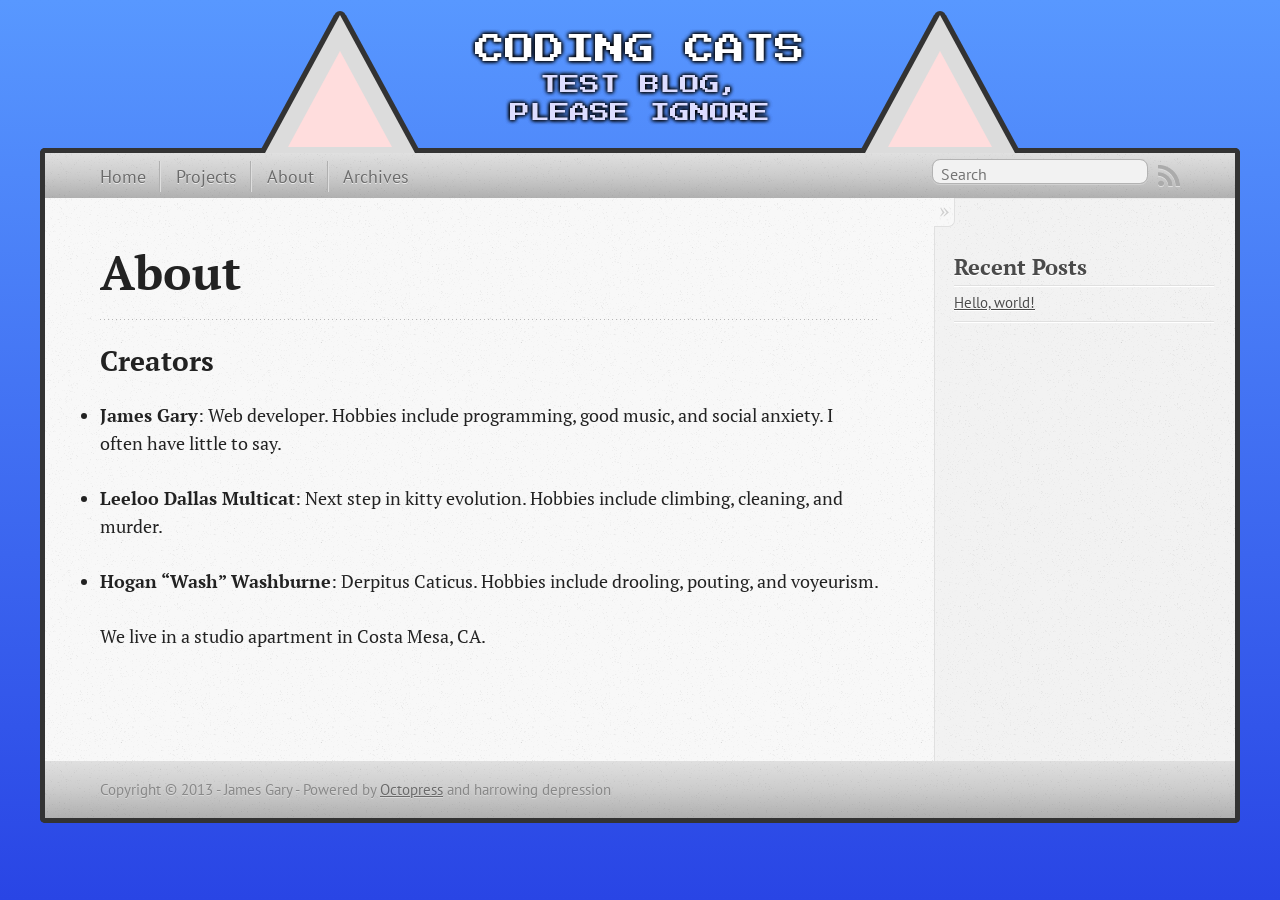
==== commit 17d969b7: "Site updated at 2013-01-22 18:25:17 UTC" ====
--- a/about/index.html
+++ b/about/index.html
@@ -34,6 +34,18 @@
 
 
   
+  <script type="text/javascript">
+    var _gaq = _gaq || [];
+    _gaq.push(['_setAccount', 'UA-37862783-1']);
+    _gaq.push(['_trackPageview']);
+
+    (function() {
+      var ga = document.createElement('script'); ga.type = 'text/javascript'; ga.async = true;
+      ga.src = ('https:' == document.location.protocol ? 'https://ssl' : 'http://www') + '.google-analytics.com/ga.js';
+      var s = document.getElementsByTagName('script')[0]; s.parentNode.insertBefore(ga, s);
+    })();
+  </script>
+
 
 </head>
 
--- a/stylesheets/screen.css
+++ b/stylesheets/screen.css
@@ -1 +1 @@
-html,body,div,span,applet,object,iframe,h1,h2,h3,h4,h5,h6,p,blockquote,pre,a,abbr,acronym,address,big,cite,code,del,dfn,em,img,ins,kbd,q,s,samp,small,strike,strong,sub,sup,tt,var,b,u,i,center,dl,dt,dd,ol,ul,li,fieldset,form,label,legend,table,caption,tbody,tfoot,thead,tr,th,td,article,aside,canvas,details,embed,figure,figcaption,footer,header,hgroup,menu,nav,output,ruby,section,summary,time,mark,audio,video{margin:0;padding:0;border:0;font:inherit;font-size:100%;vertical-align:baseline}html{line-height:1}ol,ul{list-style:none}table{border-collapse:collapse;border-spacing:0}caption,th,td{text-align:left;font-weight:normal;vertical-align:middle}q,blockquote{quotes:none}q:before,q:after,blockquote:before,blockquote:after{content:"";content:none}a img{border:none}article,aside,details,figcaption,figure,footer,header,hgroup,menu,nav,section,summary{display:block}article,aside,details,figcaption,figure,footer,header,hgroup,menu,nav,section,summary{display:block}a{color:#1863a1}a:visited{color:#751590}a:focus{color:#0181eb}a:hover{color:#0181eb}a:active{color:#01579f}aside.sidebar a{color:#1863a1}aside.sidebar a:focus{color:#0181eb}aside.sidebar a:hover{color:#0181eb}aside.sidebar a:active{color:#01579f}a{-webkit-transition:color 0.3s;-moz-transition:color 0.3s;-o-transition:color 0.3s;transition:color 0.3s}html{background:#252525 url('/images/line-tile.png?1349067427') top left}body>div{background:#f2f2f2 url('/images/noise.png?1349067427') top left;border-bottom:1px solid #bfbfbf}body>div>div{background:#f8f8f8 url('/images/noise.png?1349067427') top left;border-right:1px solid #e0e0e0}.heading,body>header h1,h1,h2,h3,h4,h5,h6{font-family:"PT Serif","Georgia","Helvetica Neue",Arial,sans-serif}.sans,body>header h2,article header p.meta,article>footer,#content .blog-index footer,html .gist .gist-file .gist-meta,#blog-archives a.category,#blog-archives time,aside.sidebar section,body>footer{font-family:"PT Sans","Helvetica Neue",Arial,sans-serif}.serif,body,#content .blog-index a[rel=full-article]{font-family:"PT Serif",Georgia,Times,"Times New Roman",serif}.mono,pre,code,tt,p code,li code{font-family:Menlo,Monaco,"Andale Mono","lucida console","Courier New",monospace}body>header h1{font-size:2.2em;font-family:"PT Serif","Georgia","Helvetica Neue",Arial,sans-serif;font-weight:normal;line-height:1.2em;margin-bottom:0.6667em}body>header h2{font-family:"PT Serif","Georgia","Helvetica Neue",Arial,sans-serif}body{line-height:1.5em;color:#222}h1{font-size:2.2em;line-height:1.2em}@media only screen and (min-width: 992px){body{font-size:1.15em}h1{font-size:2.6em;line-height:1.2em}}h1,h2,h3,h4,h5,h6{text-rendering:optimizelegibility;margin-bottom:1em;font-weight:bold}h2,section h1{font-size:1.5em}h3,section h2,section section h1{font-size:1.3em}h4,section h3,section section h2,section section section h1{font-size:1em}h5,section h4,section section h3{font-size:.9em}h6,section h5,section section h4,section section section h3{font-size:.8em}p,blockquote,ul,ol{margin-bottom:1.5em}ul{list-style-type:disc}ul ul{list-style-type:circle;margin-bottom:0px}ul ul ul{list-style-type:square;margin-bottom:0px}ol{list-style-type:decimal}ol ol{list-style-type:lower-alpha;margin-bottom:0px}ol ol ol{list-style-type:lower-roman;margin-bottom:0px}ul,ul ul,ul ol,ol,ol ul,ol ol{margin-left:1.3em}strong{font-weight:bold}em{font-style:italic}sup,sub{font-size:0.8em;position:relative;display:inline-block}sup{top:-0.5em}sub{bottom:-0.5em}q{font-style:italic}q:before{content:"\201C"}q:after{content:"\201D"}em,dfn{font-style:italic}strong,dfn{font-weight:bold}del,s{text-decoration:line-through}abbr,acronym{border-bottom:1px dotted;cursor:help}sub,sup{line-height:0}hr{margin-bottom:0.2em}small{font-size:.8em}big{font-size:1.2em}blockquote{font-style:italic;position:relative;font-size:1.2em;line-height:1.5em;padding-left:1em;border-left:4px solid rgba(170,170,170,0.5)}blockquote cite{font-style:italic}blockquote cite a{color:#aaa !important;word-wrap:break-word}blockquote cite:before{content:'\2014';padding-right:.3em;padding-left:.3em;color:#aaa}@media only screen and (min-width: 992px){blockquote{padding-left:1.5em;border-left-width:4px}}.pullquote-right:before,.pullquote-left:before{padding:0;border:none;content:attr(data-pullquote);float:right;width:45%;margin:.5em 0 1em 1.5em;position:relative;top:7px;font-size:1.4em;line-height:1.45em}.pullquote-left:before{float:left;margin:.5em 1.5em 1em 0}.force-wrap,article a,aside.sidebar a{white-space:-moz-pre-wrap;white-space:-pre-wrap;white-space:-o-pre-wrap;white-space:pre-wrap;word-wrap:break-word}.group,body>header,body>nav,body>footer,body #content>article,body #content>div>article,body #content>div>section,body div.pagination,aside.sidebar,#main,#content,.sidebar{*zoom:1}.group:after,body>header:after,body>nav:after,body>footer:after,body #content>article:after,body #content>div>article:after,body #content>div>section:after,body div.pagination:after,aside.sidebar:after,#main:after,#content:after,.sidebar:after{content:"";display:table;clear:both}body{-webkit-text-size-adjust:none;max-width:1200px;position:relative;margin:0 auto}body>header,body>nav,body>footer,body #content>article,body #content>div>article,body #content>div>section{padding-left:18px;padding-right:18px}@media only screen and (min-width: 480px){body>header,body>nav,body>footer,body #content>article,body #content>div>article,body #content>div>section{padding-left:25px;padding-right:25px}}@media only screen and (min-width: 768px){body>header,body>nav,body>footer,body #content>article,body #content>div>article,body #content>div>section{padding-left:35px;padding-right:35px}}@media only screen and (min-width: 992px){body>header,body>nav,body>footer,body #content>article,body #content>div>article,body #content>div>section{padding-left:55px;padding-right:55px}}body div.pagination{margin-left:18px;margin-right:18px}@media only screen and (min-width: 480px){body div.pagination{margin-left:25px;margin-right:25px}}@media only screen and (min-width: 768px){body div.pagination{margin-left:35px;margin-right:35px}}@media only screen and (min-width: 992px){body div.pagination{margin-left:55px;margin-right:55px}}body>header{font-size:1em;padding-top:1.5em;padding-bottom:1.5em}#content{overflow:hidden}#content>div,#content>article{width:100%}aside.sidebar{float:none;padding:0 18px 1px;background-color:#f7f7f7;border-top:1px solid #e0e0e0}.flex-content,article img,article video,article .flash-video,aside.sidebar img{max-width:100%;height:auto}.basic-alignment.left,article img.left,article video.left,article .left.flash-video,aside.sidebar img.left{float:left;margin-right:1.5em}.basic-alignment.right,article img.right,article video.right,article .right.flash-video,aside.sidebar img.right{float:right;margin-left:1.5em}.basic-alignment.center,article img.center,article video.center,article .center.flash-video,aside.sidebar img.center{display:block;margin:0 auto 1.5em}.basic-alignment.left,article img.left,article video.left,article .left.flash-video,aside.sidebar img.left,.basic-alignment.right,article img.right,article video.right,article .right.flash-video,aside.sidebar img.right{margin-bottom:.8em}.toggle-sidebar,.no-sidebar .toggle-sidebar{display:none}@media only screen and (min-width: 750px){body.sidebar-footer aside.sidebar{float:none;width:auto;clear:left;margin:0;padding:0 35px 1px;background-color:#f7f7f7;border-top:1px solid #eaeaea}body.sidebar-footer aside.sidebar section.odd,body.sidebar-footer aside.sidebar section.even{float:left;width:48%}body.sidebar-footer aside.sidebar section.odd{margin-left:0}body.sidebar-footer aside.sidebar section.even{margin-left:4%}body.sidebar-footer aside.sidebar.thirds section{width:30%;margin-left:5%}body.sidebar-footer aside.sidebar.thirds section.first{margin-left:0;clear:both}}body.sidebar-footer #content{margin-right:0px}body.sidebar-footer .toggle-sidebar{display:none}@media only screen and (min-width: 550px){body>header{font-size:1em}}@media only screen and (min-width: 750px){aside.sidebar{float:none;width:auto;clear:left;margin:0;padding:0 35px 1px;background-color:#f7f7f7;border-top:1px solid #eaeaea}aside.sidebar section.odd,aside.sidebar section.even{float:left;width:48%}aside.sidebar section.odd{margin-left:0}aside.sidebar section.even{margin-left:4%}aside.sidebar.thirds section{width:30%;margin-left:5%}aside.sidebar.thirds section.first{margin-left:0;clear:both}}@media only screen and (min-width: 768px){body{-webkit-text-size-adjust:auto}body>header{font-size:1.2em}#main{padding:0;margin:0 auto}#content{overflow:visible;margin-right:240px;position:relative}.no-sidebar #content{margin-right:0;border-right:0}.collapse-sidebar #content{margin-right:20px}#content>div,#content>article{padding-top:17.5px;padding-bottom:17.5px;float:left}aside.sidebar{width:210px;padding:0 15px 15px;background:none;clear:none;float:left;margin:0 -100% 0 0}aside.sidebar section{width:auto;margin-left:0}aside.sidebar section.odd,aside.sidebar section.even{float:none;width:auto;margin-left:0}.collapse-sidebar aside.sidebar{float:none;width:auto;clear:left;margin:0;padding:0 35px 1px;background-color:#f7f7f7;border-top:1px solid #eaeaea}.collapse-sidebar aside.sidebar section.odd,.collapse-sidebar aside.sidebar section.even{float:left;width:48%}.collapse-sidebar aside.sidebar section.odd{margin-left:0}.collapse-sidebar aside.sidebar section.even{margin-left:4%}.collapse-sidebar aside.sidebar.thirds section{width:30%;margin-left:5%}.collapse-sidebar aside.sidebar.thirds section.first{margin-left:0;clear:both}}@media only screen and (min-width: 992px){body>header{font-size:1.3em}#content{margin-right:300px}#content>div,#content>article{padding-top:27.5px;padding-bottom:27.5px}aside.sidebar{width:260px;padding:1.2em 20px 20px}.collapse-sidebar aside.sidebar{padding-left:55px;padding-right:55px}}@media only screen and (min-width: 768px){ul,ol{margin-left:0}}body>header{background:#333}body>header h1{display:inline-block;margin:0}body>header h1 a,body>header h1 a:visited,body>header h1 a:hover{color:#f2f2f2;text-decoration:none}body>header h2{margin:.2em 0 0;font-size:1em;color:#aaa;font-weight:normal}body>nav{position:relative;background-color:#ccc;background:url('/images/noise.png?1349067427'),-webkit-gradient(linear, 50% 0%, 50% 100%, color-stop(0%, #e0e0e0), color-stop(50%, #cccccc), color-stop(100%, #b0b0b0));background:url('/images/noise.png?1349067427'),-webkit-linear-gradient(#e0e0e0,#cccccc,#b0b0b0);background:url('/images/noise.png?1349067427'),-moz-linear-gradient(#e0e0e0,#cccccc,#b0b0b0);background:url('/images/noise.png?1349067427'),-o-linear-gradient(#e0e0e0,#cccccc,#b0b0b0);background:url('/images/noise.png?1349067427'),linear-gradient(#e0e0e0,#cccccc,#b0b0b0);border-top:1px solid #f2f2f2;border-bottom:1px solid #8c8c8c;padding-top:.35em;padding-bottom:.35em}body>nav form{-webkit-background-clip:padding;-moz-background-clip:padding;background-clip:padding-box;margin:0;padding:0}body>nav form .search{padding:.3em .5em 0;font-size:.85em;font-family:"PT Sans","Helvetica Neue",Arial,sans-serif;line-height:1.1em;width:95%;-webkit-border-radius:0.5em;-moz-border-radius:0.5em;-ms-border-radius:0.5em;-o-border-radius:0.5em;border-radius:0.5em;-webkit-background-clip:padding;-moz-background-clip:padding;background-clip:padding-box;-webkit-box-shadow:#d1d1d1 0 1px;-moz-box-shadow:#d1d1d1 0 1px;box-shadow:#d1d1d1 0 1px;background-color:#f2f2f2;border:1px solid #b3b3b3;color:#888}body>nav form .search:focus{color:#444;border-color:#80b1df;-webkit-box-shadow:#80b1df 0 0 4px,#80b1df 0 0 3px inset;-moz-box-shadow:#80b1df 0 0 4px,#80b1df 0 0 3px inset;box-shadow:#80b1df 0 0 4px,#80b1df 0 0 3px inset;background-color:#fff;outline:none}body>nav fieldset[role=search]{float:right;width:48%}body>nav fieldset.mobile-nav{float:left;width:48%}body>nav fieldset.mobile-nav select{width:100%;font-size:.8em;border:1px solid #888}body>nav ul{display:none}@media only screen and (min-width: 550px){body>nav{font-size:.9em}body>nav ul{margin:0;padding:0;border:0;overflow:hidden;*zoom:1;float:left;display:block;padding-top:.15em}body>nav ul li{list-style-image:none;list-style-type:none;margin-left:0;white-space:nowrap;display:inline;float:left;padding-left:0;padding-right:0}body>nav ul li:first-child,body>nav ul li.first{padding-left:0}body>nav ul li:last-child{padding-right:0}body>nav ul li.last{padding-right:0}body>nav ul.subscription{margin-left:.8em;float:right}body>nav ul.subscription li:last-child a{padding-right:0}body>nav ul li{margin:0}body>nav a{color:#6b6b6b;font-family:"PT Sans","Helvetica Neue",Arial,sans-serif;text-shadow:#ebebeb 0 1px;float:left;text-decoration:none;font-size:1.1em;padding:.1em 0;line-height:1.5em}body>nav a:visited{color:#6b6b6b}body>nav a:hover{color:#2b2b2b}body>nav li+li{border-left:1px solid #b0b0b0;margin-left:.8em}body>nav li+li a{padding-left:.8em;border-left:1px solid #dedede}body>nav form{float:right;text-align:left;padding-left:.8em;width:175px}body>nav form .search{width:93%;font-size:.95em;line-height:1.2em}body>nav ul[data-subscription$=email]+form{width:97px}body>nav ul[data-subscription$=email]+form .search{width:91%}body>nav fieldset.mobile-nav{display:none}body>nav fieldset[role=search]{width:99%}}@media only screen and (min-width: 992px){body>nav form{width:215px}body>nav ul[data-subscription$=email]+form{width:147px}}.no-placeholder body>nav .search{background:#f2f2f2 url('/images/search.png?1349067427') 0.3em 0.25em no-repeat;text-indent:1.3em}@media only screen and (min-width: 550px){.maskImage body>nav ul[data-subscription$=email]+form{width:123px}}@media only screen and (min-width: 992px){.maskImage body>nav ul[data-subscription$=email]+form{width:173px}}.maskImage ul.subscription{position:relative;top:.2em}.maskImage ul.subscription li,.maskImage ul.subscription a{border:0;padding:0}.maskImage a[rel=subscribe-rss]{position:relative;top:0px;text-indent:-999999em;background-color:#dedede;border:0;padding:0}.maskImage a[rel=subscribe-rss],.maskImage a[rel=subscribe-rss]:after{-webkit-mask-image:url('/images/rss.png?1349067427');-moz-mask-image:url('/images/rss.png?1349067427');-ms-mask-image:url('/images/rss.png?1349067427');-o-mask-image:url('/images/rss.png?1349067427');mask-image:url('/images/rss.png?1349067427');-webkit-mask-repeat:no-repeat;-moz-mask-repeat:no-repeat;-ms-mask-repeat:no-repeat;-o-mask-repeat:no-repeat;mask-repeat:no-repeat;width:22px;height:22px}.maskImage a[rel=subscribe-rss]:after{content:"";position:absolute;top:-1px;left:0;background-color:#ababab}.maskImage a[rel=subscribe-rss]:hover:after{background-color:#9e9e9e}.maskImage a[rel=subscribe-email]{position:relative;top:0px;text-indent:-999999em;background-color:#dedede;border:0;padding:0}.maskImage a[rel=subscribe-email],.maskImage a[rel=subscribe-email]:after{-webkit-mask-image:url('/images/email.png?1349067427');-moz-mask-image:url('/images/email.png?1349067427');-ms-mask-image:url('/images/email.png?1349067427');-o-mask-image:url('/images/email.png?1349067427');mask-image:url('/images/email.png?1349067427');-webkit-mask-repeat:no-repeat;-moz-mask-repeat:no-repeat;-ms-mask-repeat:no-repeat;-o-mask-repeat:no-repeat;mask-repeat:no-repeat;width:28px;height:22px}.maskImage a[rel=subscribe-email]:after{content:"";position:absolute;top:-1px;left:0;background-color:#ababab}.maskImage a[rel=subscribe-email]:hover:after{background-color:#9e9e9e}article{padding-top:1em}article header{position:relative;padding-top:2em;padding-bottom:1em;margin-bottom:1em;background:url('[data-uri]') bottom left repeat-x}article header h1{margin:0}article header h1 a{text-decoration:none}article header h1 a:hover{text-decoration:underline}article header p{font-size:.9em;color:#aaa;margin:0}article header p.meta{text-transform:uppercase;position:absolute;top:0}@media only screen and (min-width: 768px){article header{margin-bottom:1.5em;padding-bottom:1em;background:url('[data-uri]') bottom left repeat-x}}article h2{padding-top:0.8em;background:url('[data-uri]') top left repeat-x}.entry-content article h2:first-child,article header+h2{padding-top:0}article h2:first-child,article header+h2{background:none}article .feature{padding-top:.5em;margin-bottom:1em;padding-bottom:1em;background:url('[data-uri]') bottom left repeat-x;font-size:2.0em;font-style:italic;line-height:1.3em}article img,article video,article .flash-video{-webkit-border-radius:0.3em;-moz-border-radius:0.3em;-ms-border-radius:0.3em;-o-border-radius:0.3em;border-radius:0.3em;-webkit-box-shadow:rgba(0,0,0,0.15) 0 1px 4px;-moz-box-shadow:rgba(0,0,0,0.15) 0 1px 4px;box-shadow:rgba(0,0,0,0.15) 0 1px 4px;-webkit-box-sizing:border-box;-moz-box-sizing:border-box;box-sizing:border-box;border:#fff 0.5em solid}article video,article .flash-video{margin:0 auto 1.5em}article video{display:block;width:100%}article .flash-video>div{position:relative;display:block;padding-bottom:56.25%;padding-top:1px;height:0;overflow:hidden}article .flash-video>div iframe,article .flash-video>div object,article .flash-video>div embed{position:absolute;top:0;left:0;width:100%;height:100%}article>footer{padding-bottom:2.5em;margin-top:2em}article>footer p.meta{margin-bottom:.8em;font-size:.85em;clear:both;overflow:hidden}.blog-index article+article{background:url('[data-uri]') top left repeat-x}#content .blog-index{padding-top:0;padding-bottom:0}#content .blog-index article{padding-top:2em}#content .blog-index article header{background:none;padding-bottom:0}#content .blog-index article h1{font-size:2.2em}#content .blog-index article h1 a{color:inherit}#content .blog-index article h1 a:hover{color:#0181eb}#content .blog-index a[rel=full-article]{background:#ebebeb;display:inline-block;padding:.4em .8em;margin-right:.5em;text-decoration:none;color:#666;-webkit-transition:background-color 0.5s;-moz-transition:background-color 0.5s;-o-transition:background-color 0.5s;transition:background-color 0.5s}#content .blog-index a[rel=full-article]:hover{background:#0181eb;text-shadow:none;color:#f8f8f8}#content .blog-index footer{margin-top:1em}.separator,article>footer .byline+time:before,article>footer time+time:before,article>footer .comments:before,article>footer .byline ~ .categories:before{content:"\2022 ";padding:0 .4em 0 .2em;display:inline-block}#content div.pagination{text-align:center;font-size:.95em;position:relative;background:url('[data-uri]') top left repeat-x;padding-top:1.5em;padding-bottom:1.5em}#content div.pagination a{text-decoration:none;color:#aaa}#content div.pagination a.prev{position:absolute;left:0}#content div.pagination a.next{position:absolute;right:0}#content div.pagination a:hover{color:#0181eb}#content div.pagination a[href*=archive]:before,#content div.pagination a[href*=archive]:after{content:'\2014';padding:0 .3em}p.meta+.sharing{padding-top:1em;padding-left:0;background:url('[data-uri]') top left repeat-x}#fb-root{display:none}.highlight,html .gist .gist-file .gist-syntax .gist-highlight{border:1px solid #05232b !important}.highlight table td.code,html .gist .gist-file .gist-syntax .gist-highlight table td.code{width:100%}.highlight .line-numbers,html .gist .gist-file .gist-syntax .gist-highlight .line-numbers{text-align:right;font-size:13px;line-height:1.45em;background:#073642 url('/images/noise.png?1349067427') top left !important;border-right:1px solid #00232c !important;-webkit-box-shadow:#083e4b -1px 0 inset;-moz-box-shadow:#083e4b -1px 0 inset;box-shadow:#083e4b -1px 0 inset;text-shadow:#021014 0 -1px;padding:.8em !important;-webkit-border-radius:0;-moz-border-radius:0;-ms-border-radius:0;-o-border-radius:0;border-radius:0}.highlight .line-numbers span,html .gist .gist-file .gist-syntax .gist-highlight .line-numbers span{color:#586e75 !important}figure.code,.gist-file,pre{-webkit-box-shadow:rgba(0,0,0,0.06) 0 0 10px;-moz-box-shadow:rgba(0,0,0,0.06) 0 0 10px;box-shadow:rgba(0,0,0,0.06) 0 0 10px}figure.code .highlight pre,.gist-file .highlight pre,pre .highlight pre{-webkit-box-shadow:none;-moz-box-shadow:none;box-shadow:none}html .gist .gist-file{margin-bottom:1.8em;position:relative;border:none;padding-top:26px !important}html .gist .gist-file .gist-syntax{border-bottom:0 !important;background:none !important}html .gist .gist-file .gist-syntax .gist-highlight{background:#002b36 !important}html .gist .gist-file .gist-meta{padding:.6em 0.8em;border:1px solid #083e4b !important;color:#586e75;font-size:.7em !important;background:#073642 url('/images/noise.png?1349067427') top left;line-height:1.5em}html .gist .gist-file .gist-meta a{color:#75878b !important;text-decoration:none}html .gist .gist-file .gist-meta a:hover{text-decoration:underline}html .gist .gist-file .gist-meta a:hover{color:#93a1a1 !important}html .gist .gist-file .gist-meta a[href*='#file']{position:absolute;top:0;left:0;right:-10px;color:#474747 !important}html .gist .gist-file .gist-meta a[href*='#file']:hover{color:#1863a1 !important}html .gist .gist-file .gist-meta a[href*=raw]{top:.4em}pre{background:#002b36 url('/images/noise.png?1349067427') top left;-webkit-border-radius:0.4em;-moz-border-radius:0.4em;-ms-border-radius:0.4em;-o-border-radius:0.4em;border-radius:0.4em;border:1px solid #05232b;line-height:1.45em;font-size:13px;margin-bottom:2.1em;padding:.8em 1em;color:#93a1a1;overflow:auto}h3.filename+pre{-moz-border-radius-topleft:0px;-webkit-border-top-left-radius:0px;border-top-left-radius:0px;-moz-border-radius-topright:0px;-webkit-border-top-right-radius:0px;border-top-right-radius:0px}p code,li code{display:inline-block;white-space:no-wrap;background:#fff;font-size:.8em;line-height:1.5em;color:#555;border:1px solid #ddd;-webkit-border-radius:0.4em;-moz-border-radius:0.4em;-ms-border-radius:0.4em;-o-border-radius:0.4em;border-radius:0.4em;padding:0 .3em;margin:-1px 0}p pre code,li pre code{font-size:1em !important;background:none;border:none}.pre-code,html .gist .gist-file .gist-syntax .gist-highlight pre,.highlight code{font-family:Menlo,Monaco,"Andale Mono","lucida console","Courier New",monospace !important;overflow:scroll;overflow-y:hidden;display:block;padding:.8em !important;overflow-x:auto;line-height:1.45em;background:#002b36 url('/images/noise.png?1349067427') top left !important;color:#93a1a1 !important}.pre-code *::-moz-selection,html .gist .gist-file .gist-syntax .gist-highlight pre *::-moz-selection,.highlight code *::-moz-selection{background:#386774;color:inherit;text-shadow:#002b36 0 1px}.pre-code *::-webkit-selection,html .gist .gist-file .gist-syntax .gist-highlight pre *::-webkit-selection,.highlight code *::-webkit-selection{background:#386774;color:inherit;text-shadow:#002b36 0 1px}.pre-code *::selection,html .gist .gist-file .gist-syntax .gist-highlight pre *::selection,.highlight code *::selection{background:#386774;color:inherit;text-shadow:#002b36 0 1px}.pre-code span,html .gist .gist-file .gist-syntax .gist-highlight pre span,.highlight code span{color:#93a1a1 !important}.pre-code span,html .gist .gist-file .gist-syntax .gist-highlight pre span,.highlight code span{font-style:normal !important;font-weight:normal !important}.pre-code .c,html .gist .gist-file .gist-syntax .gist-highlight pre .c,.highlight code .c{color:#586e75 !important;font-style:italic !important}.pre-code .cm,html .gist .gist-file .gist-syntax .gist-highlight pre .cm,.highlight code .cm{color:#586e75 !important;font-style:italic !important}.pre-code .cp,html .gist .gist-file .gist-syntax .gist-highlight pre .cp,.highlight code .cp{color:#586e75 !important;font-style:italic !important}.pre-code .c1,html .gist .gist-file .gist-syntax .gist-highlight pre .c1,.highlight code .c1{color:#586e75 !important;font-style:italic !important}.pre-code .cs,html .gist .gist-file .gist-syntax .gist-highlight pre .cs,.highlight code .cs{color:#586e75 !important;font-weight:bold !important;font-style:italic !important}.pre-code .err,html .gist .gist-file .gist-syntax .gist-highlight pre .err,.highlight code .err{color:#dc322f !important;background:none !important}.pre-code .k,html .gist .gist-file .gist-syntax .gist-highlight pre .k,.highlight code .k{color:#cb4b16 !important}.pre-code .o,html .gist .gist-file .gist-syntax .gist-highlight pre .o,.highlight code .o{color:#93a1a1 !important;font-weight:bold !important}.pre-code .p,html .gist .gist-file .gist-syntax .gist-highlight pre .p,.highlight code .p{color:#93a1a1 !important}.pre-code .ow,html .gist .gist-file .gist-syntax .gist-highlight pre .ow,.highlight code .ow{color:#2aa198 !important;font-weight:bold !important}.pre-code .gd,html .gist .gist-file .gist-syntax .gist-highlight pre .gd,.highlight code .gd{color:#93a1a1 !important;background-color:#372c34 !important;display:inline-block}.pre-code .gd .x,html .gist .gist-file .gist-syntax .gist-highlight pre .gd .x,.highlight code .gd .x{color:#93a1a1 !important;background-color:#4d2d33 !important;display:inline-block}.pre-code .ge,html .gist .gist-file .gist-syntax .gist-highlight pre .ge,.highlight code .ge{color:#93a1a1 !important;font-style:italic !important}.pre-code .gh,html .gist .gist-file .gist-syntax .gist-highlight pre .gh,.highlight code .gh{color:#586e75 !important}.pre-code .gi,html .gist .gist-file .gist-syntax .gist-highlight pre .gi,.highlight code .gi{color:#93a1a1 !important;background-color:#1a412b !important;display:inline-block}.pre-code .gi .x,html .gist .gist-file .gist-syntax .gist-highlight pre .gi .x,.highlight code .gi .x{color:#93a1a1 !important;background-color:#355720 !important;display:inline-block}.pre-code .gs,html .gist .gist-file .gist-syntax .gist-highlight pre .gs,.highlight code .gs{color:#93a1a1 !important;font-weight:bold !important}.pre-code .gu,html .gist .gist-file .gist-syntax .gist-highlight pre .gu,.highlight code .gu{color:#6c71c4 !important}.pre-code .kc,html .gist .gist-file .gist-syntax .gist-highlight pre .kc,.highlight code .kc{color:#859900 !important;font-weight:bold !important}.pre-code .kd,html .gist .gist-file .gist-syntax .gist-highlight pre .kd,.highlight code .kd{color:#268bd2 !important}.pre-code .kp,html .gist .gist-file .gist-syntax .gist-highlight pre .kp,.highlight code .kp{color:#cb4b16 !important;font-weight:bold !important}.pre-code .kr,html .gist .gist-file .gist-syntax .gist-highlight pre .kr,.highlight code .kr{color:#d33682 !important;font-weight:bold !important}.pre-code .kt,html .gist .gist-file .gist-syntax .gist-highlight pre .kt,.highlight code .kt{color:#2aa198 !important}.pre-code .n,html .gist .gist-file .gist-syntax .gist-highlight pre .n,.highlight code .n{color:#268bd2 !important}.pre-code .na,html .gist .gist-file .gist-syntax .gist-highlight pre .na,.highlight code .na{color:#268bd2 !important}.pre-code .nb,html .gist .gist-file .gist-syntax .gist-highlight pre .nb,.highlight code .nb{color:#859900 !important}.pre-code .nc,html .gist .gist-file .gist-syntax .gist-highlight pre .nc,.highlight code .nc{color:#d33682 !important}.pre-code .no,html .gist .gist-file .gist-syntax .gist-highlight pre .no,.highlight code .no{color:#b58900 !important}.pre-code .nl,html .gist .gist-file .gist-syntax .gist-highlight pre .nl,.highlight code .nl{color:#859900 !important}.pre-code .ne,html .gist .gist-file .gist-syntax .gist-highlight pre .ne,.highlight code .ne{color:#268bd2 !important;font-weight:bold !important}.pre-code .nf,html .gist .gist-file .gist-syntax .gist-highlight pre .nf,.highlight code .nf{color:#268bd2 !important;font-weight:bold !important}.pre-code .nn,html .gist .gist-file .gist-syntax .gist-highlight pre .nn,.highlight code .nn{color:#b58900 !important}.pre-code .nt,html .gist .gist-file .gist-syntax .gist-highlight pre .nt,.highlight code .nt{color:#268bd2 !important;font-weight:bold !important}.pre-code .nx,html .gist .gist-file .gist-syntax .gist-highlight pre .nx,.highlight code .nx{color:#b58900 !important}.pre-code .vg,html .gist .gist-file .gist-syntax .gist-highlight pre .vg,.highlight code .vg{color:#268bd2 !important}.pre-code .vi,html .gist .gist-file .gist-syntax .gist-highlight pre .vi,.highlight code .vi{color:#268bd2 !important}.pre-code .nv,html .gist .gist-file .gist-syntax .gist-highlight pre .nv,.highlight code .nv{color:#268bd2 !important}.pre-code .mf,html .gist .gist-file .gist-syntax .gist-highlight pre .mf,.highlight code .mf{color:#2aa198 !important}.pre-code .m,html .gist .gist-file .gist-syntax .gist-highlight pre .m,.highlight code .m{color:#2aa198 !important}.pre-code .mh,html .gist .gist-file .gist-syntax .gist-highlight pre .mh,.highlight code .mh{color:#2aa198 !important}.pre-code .mi,html .gist .gist-file .gist-syntax .gist-highlight pre .mi,.highlight code .mi{color:#2aa198 !important}.pre-code .s,html .gist .gist-file .gist-syntax .gist-highlight pre .s,.highlight code .s{color:#2aa198 !important}.pre-code .sd,html .gist .gist-file .gist-syntax .gist-highlight pre .sd,.highlight code .sd{color:#2aa198 !important}.pre-code .s2,html .gist .gist-file .gist-syntax .gist-highlight pre .s2,.highlight code .s2{color:#2aa198 !important}.pre-code .se,html .gist .gist-file .gist-syntax .gist-highlight pre .se,.highlight code .se{color:#dc322f !important}.pre-code .si,html .gist .gist-file .gist-syntax .gist-highlight pre .si,.highlight code .si{color:#268bd2 !important}.pre-code .sr,html .gist .gist-file .gist-syntax .gist-highlight pre .sr,.highlight code .sr{color:#2aa198 !important}.pre-code .s1,html .gist .gist-file .gist-syntax .gist-highlight pre .s1,.highlight code .s1{color:#2aa198 !important}.pre-code div .gd,html .gist .gist-file .gist-syntax .gist-highlight pre div .gd,.highlight code div .gd,.pre-code div .gd .x,html .gist .gist-file .gist-syntax .gist-highlight pre div .gd .x,.highlight code div .gd .x,.pre-code div .gi,html .gist .gist-file .gist-syntax .gist-highlight pre div .gi,.highlight code div .gi,.pre-code div .gi .x,html .gist .gist-file .gist-syntax .gist-highlight pre div .gi .x,.highlight code div .gi .x{display:inline-block;width:100%}.highlight,.gist-highlight{margin-bottom:1.8em;background:#002b36;overflow-y:hidden;overflow-x:auto}.highlight pre,.gist-highlight pre{background:none;-webkit-border-radius:none;-moz-border-radius:none;-ms-border-radius:none;-o-border-radius:none;border-radius:none;border:none;padding:0;margin-bottom:0}pre::-webkit-scrollbar,.highlight::-webkit-scrollbar,.gist-highlight::-webkit-scrollbar{height:.5em;background:rgba(255,255,255,0.15)}pre::-webkit-scrollbar-thumb:horizontal,.highlight::-webkit-scrollbar-thumb:horizontal,.gist-highlight::-webkit-scrollbar-thumb:horizontal{background:rgba(255,255,255,0.2);-webkit-border-radius:4px;border-radius:4px}.highlight code{background:#000}figure.code{background:none;padding:0;border:0;margin-bottom:1.5em}figure.code pre{margin-bottom:0}figure.code figcaption{position:relative}figure.code .highlight{margin-bottom:0}.code-title,html .gist .gist-file .gist-meta a[href*='#file'],h3.filename,figure.code figcaption{text-align:center;font-size:13px;line-height:2em;text-shadow:#cbcccc 0 1px 0;color:#474747;font-weight:normal;margin-bottom:0;-moz-border-radius-topleft:5px;-webkit-border-top-left-radius:5px;border-top-left-radius:5px;-moz-border-radius-topright:5px;-webkit-border-top-right-radius:5px;border-top-right-radius:5px;font-family:"Helvetica Neue", Arial, "Lucida Grande", "Lucida Sans Unicode", Lucida, sans-serif;background:#aaa url('/images/code_bg.png?1349067427') top repeat-x;border:1px solid #565656;border-top-color:#cbcbcb;border-left-color:#a5a5a5;border-right-color:#a5a5a5;border-bottom:0}.download-source,html .gist .gist-file .gist-meta a[href*=raw],figure.code figcaption a{position:absolute;right:.8em;text-decoration:none;color:#666 !important;z-index:1;font-size:13px;text-shadow:#cbcccc 0 1px 0;padding-left:3em}.download-source:hover,html .gist .gist-file .gist-meta a[href*=raw]:hover,figure.code figcaption a:hover{text-decoration:underline}#archive #content>div,#archive #content>div>article{padding-top:0}#blog-archives{color:#aaa}#blog-archives article{padding:1em 0 1em;position:relative;background:url('[data-uri]') bottom left repeat-x}#blog-archives article:last-child{background:none}#blog-archives article footer{padding:0;margin:0}#blog-archives h1{color:#222;margin-bottom:.3em}#blog-archives h2{display:none}#blog-archives h1{font-size:1.5em}#blog-archives h1 a{text-decoration:none;color:inherit;font-weight:normal;display:inline-block}#blog-archives h1 a:hover{text-decoration:underline}#blog-archives h1 a:hover{color:#0181eb}#blog-archives a.category,#blog-archives time{color:#aaa}#blog-archives .entry-content{display:none}#blog-archives time{font-size:.9em;line-height:1.2em}#blog-archives time .month,#blog-archives time .day{display:inline-block}#blog-archives time .month{text-transform:uppercase}#blog-archives p{margin-bottom:1em}#blog-archives a,#blog-archives .entry-content a{color:inherit}#blog-archives a:hover,#blog-archives .entry-content a:hover{color:#0181eb}#blog-archives a:hover{color:#0181eb}@media only screen and (min-width: 550px){#blog-archives article{margin-left:5em}#blog-archives h2{margin-bottom:.3em;font-weight:normal;display:inline-block;position:relative;top:-1px;float:left}#blog-archives h2:first-child{padding-top:.75em}#blog-archives time{position:absolute;text-align:right;left:0em;top:1.8em}#blog-archives .year{display:none}#blog-archives article{padding-left:4.5em;padding-bottom:.7em}#blog-archives a.category{line-height:1.1em}}#content>.category article{margin-left:0;padding-left:6.8em}#content>.category .year{display:inline}.side-shadow-border,aside.sidebar section h1,aside.sidebar li{-webkit-box-shadow:#fff 0 1px;-moz-box-shadow:#fff 0 1px;box-shadow:#fff 0 1px}aside.sidebar{overflow:hidden;color:#4b4b4b;text-shadow:#fff 0 1px}aside.sidebar section{font-size:.8em;line-height:1.4em;margin-bottom:1.5em}aside.sidebar section h1{margin:1.5em 0 0;padding-bottom:.2em;border-bottom:1px solid #e0e0e0}aside.sidebar section h1+p{padding-top:.4em}aside.sidebar img{-webkit-border-radius:0.3em;-moz-border-radius:0.3em;-ms-border-radius:0.3em;-o-border-radius:0.3em;border-radius:0.3em;-webkit-box-shadow:rgba(0,0,0,0.15) 0 1px 4px;-moz-box-shadow:rgba(0,0,0,0.15) 0 1px 4px;box-shadow:rgba(0,0,0,0.15) 0 1px 4px;-webkit-box-sizing:border-box;-moz-box-sizing:border-box;box-sizing:border-box;border:#fff 0.3em solid}aside.sidebar ul{margin-bottom:0.5em;margin-left:0}aside.sidebar li{list-style:none;padding:.5em 0;margin:0;border-bottom:1px solid #e0e0e0}aside.sidebar li p:last-child{margin-bottom:0}aside.sidebar a{color:inherit;-webkit-transition:color 0.5s;-moz-transition:color 0.5s;-o-transition:color 0.5s;transition:color 0.5s}aside.sidebar:hover a{color:#1863a1}aside.sidebar:hover a:hover{color:#0181eb}.aside-alt-link,#tweets a[href*='twitter.com/search'],#pinboard_linkroll .pin-tag{color:#7e7e7e}.aside-alt-link:hover,#tweets a[href*='twitter.com/search']:hover,#pinboard_linkroll .pin-tag:hover{color:#0181eb}@media only screen and (min-width: 768px){.toggle-sidebar{outline:none;position:absolute;right:-10px;top:0;bottom:0;display:inline-block;text-decoration:none;color:#cecece;width:9px;cursor:pointer}.toggle-sidebar:hover{background:#e9e9e9;background:-webkit-gradient(linear, 0% 50%, 100% 50%, color-stop(0%, rgba(224,224,224,0.5)), color-stop(100%, rgba(224,224,224,0)));background:-webkit-linear-gradient(left, rgba(224,224,224,0.5),rgba(224,224,224,0));background:-moz-linear-gradient(left, rgba(224,224,224,0.5),rgba(224,224,224,0));background:-o-linear-gradient(left, rgba(224,224,224,0.5),rgba(224,224,224,0));background:linear-gradient(left, rgba(224,224,224,0.5),rgba(224,224,224,0))}.toggle-sidebar:after{position:absolute;right:-11px;top:0;width:20px;font-size:1.2em;line-height:1.1em;padding-bottom:.15em;-moz-border-radius-bottomright:0.3em;-webkit-border-bottom-right-radius:0.3em;border-bottom-right-radius:0.3em;text-align:center;background:#f8f8f8 url('/images/noise.png?1349067427') top left;border-bottom:1px solid #e0e0e0;border-right:1px solid #e0e0e0;content:"\00BB";text-indent:-1px}.collapse-sidebar .toggle-sidebar{text-indent:0px;right:-20px;width:19px}.collapse-sidebar .toggle-sidebar:hover{background:#e9e9e9}.collapse-sidebar .toggle-sidebar:after{border-left:1px solid #e0e0e0;text-shadow:#fff 0 1px;content:"\00AB";left:0px;right:0;text-align:center;text-indent:0;border:0;border-right-width:0;background:none}}#tweets .loading{background:url('[data-uri]') no-repeat center 0.5em;color:#c4c4c4;text-shadow:#f8f8f8 0 1px;text-align:center;padding:2.5em 0 .5em}#tweets .loading.error{background:url('[data-uri]') no-repeat center 0.5em}#tweets p{position:relative;padding-right:1em}#tweets a[href*=status]:first-child{color:#a4a4a4;float:right;padding:0 0 .1em 1em;position:relative;right:-1.3em;text-shadow:#fff 0 1px;font-size:.7em;text-decoration:none}#tweets a[href*=status]:first-child span{font-size:1.5em}#tweets a[href*=status]:first-child:hover{color:#0181eb;text-decoration:none}#tweets a[href*='twitter.com/search']{text-decoration:none}#tweets a[href*='twitter.com/search']:hover{text-decoration:underline}.googleplus h1{-moz-box-shadow:none !important;-webkit-box-shadow:none !important;-o-box-shadow:none !important;box-shadow:none !important;border-bottom:0px none !important}.googleplus a{text-decoration:none;white-space:normal !important;line-height:32px}.googleplus a img{float:left;margin-right:0.5em;border:0 none}.googleplus-hidden{position:absolute;top:-1000em;left:-1000em}#pinboard_linkroll .pin-title,#pinboard_linkroll .pin-description{display:block;margin-bottom:.5em}#pinboard_linkroll .pin-tag{text-decoration:none}#pinboard_linkroll .pin-tag:hover{text-decoration:underline}#pinboard_linkroll .pin-tag:after{content:','}#pinboard_linkroll .pin-tag:last-child:after{content:''}.delicious-posts a.delicious-link{margin-bottom:.5em;display:block}.delicious-posts p{font-size:1em}body>footer{font-size:.8em;color:#888;text-shadow:#d9d9d9 0 1px;background-color:#ccc;background:url('/images/noise.png?1349067427'),-webkit-gradient(linear, 50% 0%, 50% 100%, color-stop(0%, #e0e0e0), color-stop(50%, #cccccc), color-stop(100%, #b0b0b0));background:url('/images/noise.png?1349067427'),-webkit-linear-gradient(#e0e0e0,#cccccc,#b0b0b0);background:url('/images/noise.png?1349067427'),-moz-linear-gradient(#e0e0e0,#cccccc,#b0b0b0);background:url('/images/noise.png?1349067427'),-o-linear-gradient(#e0e0e0,#cccccc,#b0b0b0);background:url('/images/noise.png?1349067427'),linear-gradient(#e0e0e0,#cccccc,#b0b0b0);border-top:1px solid #f2f2f2;position:relative;padding-top:1em;padding-bottom:1em;margin-bottom:3em;-moz-border-radius-bottomleft:0.4em;-webkit-border-bottom-left-radius:0.4em;border-bottom-left-radius:0.4em;-moz-border-radius-bottomright:0.4em;-webkit-border-bottom-right-radius:0.4em;border-bottom-right-radius:0.4em;z-index:1}body>footer a{color:#6b6b6b}body>footer a:visited{color:#6b6b6b}body>footer a:hover{color:#484848}body>footer p:last-child{margin-bottom:0}html{background-image:-webkit-gradient(linear, 50% 0%, 50% 100%, color-stop(0%, #5898ff), color-stop(100%, #2945e5));background-image:-webkit-linear-gradient(#5898ff,#2945e5);background-image:-moz-linear-gradient(#5898ff,#2945e5);background-image:-o-linear-gradient(#5898ff,#2945e5);background-image:linear-gradient(#5898ff,#2945e5)}html>body>header{background:none;margin:0;padding:0;position:relative}html>body>header hgroup{height:0;margin-top:15px;position:relative;text-align:center;z-index:10}html>body>header hgroup h1,html>body>header hgroup h2{font-family:'Press Start 2P', Courier-New, monospace;font-weight:normal;line-height:1em;margin:0;text-transform:uppercase;text-shadow:0 0 4px #000,0 0 4px #000,0 0 4px #000}html>body>header hgroup h1,html>body>header hgroup h1 a{color:#fff;font-size:30px;margin-top:20px;text-decoration:none}html>body>header hgroup h2{color:#ddf;font-size:20px;line-height:1.4em}html>body>header hgroup h2 .breakline{display:block}html>body>header #ears{height:133px;position:relative;z-index:5}html>body>header #ears .ear-container{height:0;width:150px;margin:0 auto;position:relative}html>body>header #ears .ear-container.left{left:-25%}html>body>header #ears .ear-container.right{right:-25%}html>body>header #ears .ear-container .ear{border:transparent solid 75px;border-bottom:#dcdcdc solid 138px;border-top:0;height:0;width:0}html>body>header #ears .ear-container .outline{display:block;border-bottom:#333 solid 138px;left:-6px;width:12px}html>body>header #ears .ear-container .ear,html>body>header #ears .ear-container .ear-top,html>body>header #ears .ear-container .ear-inner{position:absolute}html>body>header #ears .ear-container .ear-top{-webkit-border-radius:6px;-moz-border-radius:6px;-ms-border-radius:6px;-o-border-radius:6px;border-radius:6px;background-color:#333;height:12px;left:69px;top:-4.2px;width:12px}html>body>header #ears .ear-container .ear-inner{border:transparent solid 52.5px;border-top:transparent solid 0;border-bottom:#fdd solid 96.6px;left:22.5px;top:35.9px}@media only screen and (max-width: 992px){html>body>header hgroup{margin-bottom:10px;padding:0}html>body>header hgroup h1,html>body>header hgroup h1 a{margin-top:10px}html>body>header hgroup h2{font-size:14px;line-height:1.2em}html>body>header hgroup h2 .breakline{display:inline-block;width:1em}html>body>header #ears{height:63.2px;position:relative;z-index:5}html>body>header #ears .ear-container{height:0;width:70px;margin:0 auto;position:relative}html>body>header #ears .ear-container.left{left:-35%}html>body>header #ears .ear-container.right{right:-35%}html>body>header #ears .ear-container .ear{border:transparent solid 35px;border-bottom:#dcdcdc solid 65.2px;border-top:0;height:0;width:0}html>body>header #ears .ear-container .outline{display:block;border-bottom:#333 solid 65.2px;left:-2.4px;width:4.8px}html>body>header #ears .ear-container .ear,html>body>header #ears .ear-container .ear-top,html>body>header #ears .ear-container .ear-inner{position:absolute}html>body>header #ears .ear-container .ear-top{-webkit-border-radius:2.4px;-moz-border-radius:2.4px;-ms-border-radius:2.4px;-o-border-radius:2.4px;border-radius:2.4px;background-color:#333;height:4.8px;left:32.6px;top:-1.68px;width:4.8px}html>body>header #ears .ear-container .ear-inner{border:transparent solid 24.5px;border-top:transparent solid 0;border-bottom:#fdd solid 45.64px;left:10.5px;top:17.36px}}@media only screen and (max-width: 550px){html>body>header hgroup h1,html>body>header hgroup h1 a,html>body>header hgroup h2{text-shadow:0 0 4px #000,0 0 4px #000,0 0 4px #000,0 0 4px #000,0 0 8px #fff,0 0 8px #fff}}html>body>nav{-webkit-border-radius:5px;-moz-border-radius:5px;-ms-border-radius:5px;-o-border-radius:5px;border-radius:5px;border:5px solid #333;-moz-border-radius-bottomleft:0;-webkit-border-bottom-left-radius:0;border-bottom-left-radius:0;-moz-border-radius-bottomright:0;-webkit-border-bottom-right-radius:0;border-bottom-right-radius:0;border-bottom:0 !important}@media only screen and (max-width: 992px){html>body>nav{-webkit-border-radius:2px;-moz-border-radius:2px;-ms-border-radius:2px;-o-border-radius:2px;border-radius:2px;border:2px solid #333}}@media only screen and (max-width: 1200px){html>body>nav{-webkit-border-radius:0;-moz-border-radius:0;-ms-border-radius:0;-o-border-radius:0;border-radius:0;border-left:0;border-right:0}}html>body>#main{-webkit-border-radius:5px;-moz-border-radius:5px;-ms-border-radius:5px;-o-border-radius:5px;border-radius:5px;border:5px solid #333;-webkit-border-radius:0;-moz-border-radius:0;-ms-border-radius:0;-o-border-radius:0;border-radius:0;border-bottom:0 !important;border-top:0 !important}@media only screen and (max-width: 992px){html>body>#main{-webkit-border-radius:2px;-moz-border-radius:2px;-ms-border-radius:2px;-o-border-radius:2px;border-radius:2px;border:2px solid #333}}@media only screen and (max-width: 1200px){html>body>#main{-webkit-border-radius:0;-moz-border-radius:0;-ms-border-radius:0;-o-border-radius:0;border-radius:0;border-left:0;border-right:0}}html>body>#main .page article header{padding-top:0}html>body>footer{-webkit-border-radius:5px;-moz-border-radius:5px;-ms-border-radius:5px;-o-border-radius:5px;border-radius:5px;border:5px solid #333;-moz-border-radius-topleft:0;-webkit-border-top-left-radius:0;border-top-left-radius:0;-moz-border-radius-topright:0;-webkit-border-top-right-radius:0;border-top-right-radius:0;border-top:0 !important}@media only screen and (max-width: 992px){html>body>footer{-webkit-border-radius:2px;-moz-border-radius:2px;-ms-border-radius:2px;-o-border-radius:2px;border-radius:2px;border:2px solid #333}}@media only screen and (max-width: 1200px){html>body>footer{-webkit-border-radius:0;-moz-border-radius:0;-ms-border-radius:0;-o-border-radius:0;border-radius:0;border-left:0;border-right:0}}
+html,body,div,span,applet,object,iframe,h1,h2,h3,h4,h5,h6,p,blockquote,pre,a,abbr,acronym,address,big,cite,code,del,dfn,em,img,ins,kbd,q,s,samp,small,strike,strong,sub,sup,tt,var,b,u,i,center,dl,dt,dd,ol,ul,li,fieldset,form,label,legend,table,caption,tbody,tfoot,thead,tr,th,td,article,aside,canvas,details,embed,figure,figcaption,footer,header,hgroup,menu,nav,output,ruby,section,summary,time,mark,audio,video{margin:0;padding:0;border:0;font:inherit;font-size:100%;vertical-align:baseline}html{line-height:1}ol,ul{list-style:none}table{border-collapse:collapse;border-spacing:0}caption,th,td{text-align:left;font-weight:normal;vertical-align:middle}q,blockquote{quotes:none}q:before,q:after,blockquote:before,blockquote:after{content:"";content:none}a img{border:none}article,aside,details,figcaption,figure,footer,header,hgroup,menu,nav,section,summary{display:block}article,aside,details,figcaption,figure,footer,header,hgroup,menu,nav,section,summary{display:block}a{color:#1863a1}a:visited{color:#751590}a:focus{color:#0181eb}a:hover{color:#0181eb}a:active{color:#01579f}aside.sidebar a{color:#1863a1}aside.sidebar a:focus{color:#0181eb}aside.sidebar a:hover{color:#0181eb}aside.sidebar a:active{color:#01579f}a{-webkit-transition:color 0.3s;-moz-transition:color 0.3s;-o-transition:color 0.3s;transition:color 0.3s}html{background:#252525 url('/images/line-tile.png?1349067427') top left}body>div{background:#f2f2f2 url('/images/noise.png?1349067427') top left;border-bottom:1px solid #bfbfbf}body>div>div{background:#f8f8f8 url('/images/noise.png?1349067427') top left;border-right:1px solid #e0e0e0}.heading,body>header h1,h1,h2,h3,h4,h5,h6{font-family:"PT Serif","Georgia","Helvetica Neue",Arial,sans-serif}.sans,body>header h2,article header p.meta,article>footer,#content .blog-index footer,html .gist .gist-file .gist-meta,#blog-archives a.category,#blog-archives time,aside.sidebar section,body>footer{font-family:"PT Sans","Helvetica Neue",Arial,sans-serif}.serif,body,#content .blog-index a[rel=full-article]{font-family:"PT Serif",Georgia,Times,"Times New Roman",serif}.mono,pre,code,tt,p code,li code{font-family:Menlo,Monaco,"Andale Mono","lucida console","Courier New",monospace}body>header h1{font-size:2.2em;font-family:"PT Serif","Georgia","Helvetica Neue",Arial,sans-serif;font-weight:normal;line-height:1.2em;margin-bottom:0.6667em}body>header h2{font-family:"PT Serif","Georgia","Helvetica Neue",Arial,sans-serif}body{line-height:1.5em;color:#222}h1{font-size:2.2em;line-height:1.2em}@media only screen and (min-width: 992px){body{font-size:1.15em}h1{font-size:2.6em;line-height:1.2em}}h1,h2,h3,h4,h5,h6{text-rendering:optimizelegibility;margin-bottom:1em;font-weight:bold}h2,section h1{font-size:1.5em}h3,section h2,section section h1{font-size:1.3em}h4,section h3,section section h2,section section section h1{font-size:1em}h5,section h4,section section h3{font-size:.9em}h6,section h5,section section h4,section section section h3{font-size:.8em}p,blockquote,ul,ol{margin-bottom:1.5em}ul{list-style-type:disc}ul ul{list-style-type:circle;margin-bottom:0px}ul ul ul{list-style-type:square;margin-bottom:0px}ol{list-style-type:decimal}ol ol{list-style-type:lower-alpha;margin-bottom:0px}ol ol ol{list-style-type:lower-roman;margin-bottom:0px}ul,ul ul,ul ol,ol,ol ul,ol ol{margin-left:1.3em}strong{font-weight:bold}em{font-style:italic}sup,sub{font-size:0.8em;position:relative;display:inline-block}sup{top:-0.5em}sub{bottom:-0.5em}q{font-style:italic}q:before{content:"\201C"}q:after{content:"\201D"}em,dfn{font-style:italic}strong,dfn{font-weight:bold}del,s{text-decoration:line-through}abbr,acronym{border-bottom:1px dotted;cursor:help}sub,sup{line-height:0}hr{margin-bottom:0.2em}small{font-size:.8em}big{font-size:1.2em}blockquote{font-style:italic;position:relative;font-size:1.2em;line-height:1.5em;padding-left:1em;border-left:4px solid rgba(170,170,170,0.5)}blockquote cite{font-style:italic}blockquote cite a{color:#aaa !important;word-wrap:break-word}blockquote cite:before{content:'\2014';padding-right:.3em;padding-left:.3em;color:#aaa}@media only screen and (min-width: 992px){blockquote{padding-left:1.5em;border-left-width:4px}}.pullquote-right:before,.pullquote-left:before{padding:0;border:none;content:attr(data-pullquote);float:right;width:45%;margin:.5em 0 1em 1.5em;position:relative;top:7px;font-size:1.4em;line-height:1.45em}.pullquote-left:before{float:left;margin:.5em 1.5em 1em 0}.force-wrap,article a,aside.sidebar a{white-space:-moz-pre-wrap;white-space:-pre-wrap;white-space:-o-pre-wrap;white-space:pre-wrap;word-wrap:break-word}.group,body>header,body>nav,body>footer,body #content>article,body #content>div>article,body #content>div>section,body div.pagination,aside.sidebar,#main,#content,.sidebar{*zoom:1}.group:after,body>header:after,body>nav:after,body>footer:after,body #content>article:after,body #content>div>article:after,body #content>div>section:after,body div.pagination:after,aside.sidebar:after,#main:after,#content:after,.sidebar:after{content:"";display:table;clear:both}body{-webkit-text-size-adjust:none;max-width:1200px;position:relative;margin:0 auto}body>header,body>nav,body>footer,body #content>article,body #content>div>article,body #content>div>section{padding-left:18px;padding-right:18px}@media only screen and (min-width: 480px){body>header,body>nav,body>footer,body #content>article,body #content>div>article,body #content>div>section{padding-left:25px;padding-right:25px}}@media only screen and (min-width: 768px){body>header,body>nav,body>footer,body #content>article,body #content>div>article,body #content>div>section{padding-left:35px;padding-right:35px}}@media only screen and (min-width: 992px){body>header,body>nav,body>footer,body #content>article,body #content>div>article,body #content>div>section{padding-left:55px;padding-right:55px}}body div.pagination{margin-left:18px;margin-right:18px}@media only screen and (min-width: 480px){body div.pagination{margin-left:25px;margin-right:25px}}@media only screen and (min-width: 768px){body div.pagination{margin-left:35px;margin-right:35px}}@media only screen and (min-width: 992px){body div.pagination{margin-left:55px;margin-right:55px}}body>header{font-size:1em;padding-top:1.5em;padding-bottom:1.5em}#content{overflow:hidden}#content>div,#content>article{width:100%}aside.sidebar{float:none;padding:0 18px 1px;background-color:#f7f7f7;border-top:1px solid #e0e0e0}.flex-content,article img,article video,article .flash-video,aside.sidebar img{max-width:100%;height:auto}.basic-alignment.left,article img.left,article video.left,article .left.flash-video,aside.sidebar img.left{float:left;margin-right:1.5em}.basic-alignment.right,article img.right,article video.right,article .right.flash-video,aside.sidebar img.right{float:right;margin-left:1.5em}.basic-alignment.center,article img.center,article video.center,article .center.flash-video,aside.sidebar img.center{display:block;margin:0 auto 1.5em}.basic-alignment.left,article img.left,article video.left,article .left.flash-video,aside.sidebar img.left,.basic-alignment.right,article img.right,article video.right,article .right.flash-video,aside.sidebar img.right{margin-bottom:.8em}.toggle-sidebar,.no-sidebar .toggle-sidebar{display:none}@media only screen and (min-width: 750px){body.sidebar-footer aside.sidebar{float:none;width:auto;clear:left;margin:0;padding:0 35px 1px;background-color:#f7f7f7;border-top:1px solid #eaeaea}body.sidebar-footer aside.sidebar section.odd,body.sidebar-footer aside.sidebar section.even{float:left;width:48%}body.sidebar-footer aside.sidebar section.odd{margin-left:0}body.sidebar-footer aside.sidebar section.even{margin-left:4%}body.sidebar-footer aside.sidebar.thirds section{width:30%;margin-left:5%}body.sidebar-footer aside.sidebar.thirds section.first{margin-left:0;clear:both}}body.sidebar-footer #content{margin-right:0px}body.sidebar-footer .toggle-sidebar{display:none}@media only screen and (min-width: 550px){body>header{font-size:1em}}@media only screen and (min-width: 750px){aside.sidebar{float:none;width:auto;clear:left;margin:0;padding:0 35px 1px;background-color:#f7f7f7;border-top:1px solid #eaeaea}aside.sidebar section.odd,aside.sidebar section.even{float:left;width:48%}aside.sidebar section.odd{margin-left:0}aside.sidebar section.even{margin-left:4%}aside.sidebar.thirds section{width:30%;margin-left:5%}aside.sidebar.thirds section.first{margin-left:0;clear:both}}@media only screen and (min-width: 768px){body{-webkit-text-size-adjust:auto}body>header{font-size:1.2em}#main{padding:0;margin:0 auto}#content{overflow:visible;margin-right:240px;position:relative}.no-sidebar #content{margin-right:0;border-right:0}.collapse-sidebar #content{margin-right:20px}#content>div,#content>article{padding-top:17.5px;padding-bottom:17.5px;float:left}aside.sidebar{width:210px;padding:0 15px 15px;background:none;clear:none;float:left;margin:0 -100% 0 0}aside.sidebar section{width:auto;margin-left:0}aside.sidebar section.odd,aside.sidebar section.even{float:none;width:auto;margin-left:0}.collapse-sidebar aside.sidebar{float:none;width:auto;clear:left;margin:0;padding:0 35px 1px;background-color:#f7f7f7;border-top:1px solid #eaeaea}.collapse-sidebar aside.sidebar section.odd,.collapse-sidebar aside.sidebar section.even{float:left;width:48%}.collapse-sidebar aside.sidebar section.odd{margin-left:0}.collapse-sidebar aside.sidebar section.even{margin-left:4%}.collapse-sidebar aside.sidebar.thirds section{width:30%;margin-left:5%}.collapse-sidebar aside.sidebar.thirds section.first{margin-left:0;clear:both}}@media only screen and (min-width: 992px){body>header{font-size:1.3em}#content{margin-right:300px}#content>div,#content>article{padding-top:27.5px;padding-bottom:27.5px}aside.sidebar{width:260px;padding:1.2em 20px 20px}.collapse-sidebar aside.sidebar{padding-left:55px;padding-right:55px}}@media only screen and (min-width: 768px){ul,ol{margin-left:0}}body>header{background:#333}body>header h1{display:inline-block;margin:0}body>header h1 a,body>header h1 a:visited,body>header h1 a:hover{color:#f2f2f2;text-decoration:none}body>header h2{margin:.2em 0 0;font-size:1em;color:#aaa;font-weight:normal}body>nav{position:relative;background-color:#ccc;background:url('/images/noise.png?1349067427'),-webkit-gradient(linear, 50% 0%, 50% 100%, color-stop(0%, #e0e0e0), color-stop(50%, #cccccc), color-stop(100%, #b0b0b0));background:url('/images/noise.png?1349067427'),-webkit-linear-gradient(#e0e0e0,#cccccc,#b0b0b0);background:url('/images/noise.png?1349067427'),-moz-linear-gradient(#e0e0e0,#cccccc,#b0b0b0);background:url('/images/noise.png?1349067427'),-o-linear-gradient(#e0e0e0,#cccccc,#b0b0b0);background:url('/images/noise.png?1349067427'),linear-gradient(#e0e0e0,#cccccc,#b0b0b0);border-top:1px solid #f2f2f2;border-bottom:1px solid #8c8c8c;padding-top:.35em;padding-bottom:.35em}body>nav form{-webkit-background-clip:padding;-moz-background-clip:padding;background-clip:padding-box;margin:0;padding:0}body>nav form .search{padding:.3em .5em 0;font-size:.85em;font-family:"PT Sans","Helvetica Neue",Arial,sans-serif;line-height:1.1em;width:95%;-webkit-border-radius:0.5em;-moz-border-radius:0.5em;-ms-border-radius:0.5em;-o-border-radius:0.5em;border-radius:0.5em;-webkit-background-clip:padding;-moz-background-clip:padding;background-clip:padding-box;-webkit-box-shadow:#d1d1d1 0 1px;-moz-box-shadow:#d1d1d1 0 1px;box-shadow:#d1d1d1 0 1px;background-color:#f2f2f2;border:1px solid #b3b3b3;color:#888}body>nav form .search:focus{color:#444;border-color:#80b1df;-webkit-box-shadow:#80b1df 0 0 4px,#80b1df 0 0 3px inset;-moz-box-shadow:#80b1df 0 0 4px,#80b1df 0 0 3px inset;box-shadow:#80b1df 0 0 4px,#80b1df 0 0 3px inset;background-color:#fff;outline:none}body>nav fieldset[role=search]{float:right;width:48%}body>nav fieldset.mobile-nav{float:left;width:48%}body>nav fieldset.mobile-nav select{width:100%;font-size:.8em;border:1px solid #888}body>nav ul{display:none}@media only screen and (min-width: 550px){body>nav{font-size:.9em}body>nav ul{margin:0;padding:0;border:0;overflow:hidden;*zoom:1;float:left;display:block;padding-top:.15em}body>nav ul li{list-style-image:none;list-style-type:none;margin-left:0;white-space:nowrap;display:inline;float:left;padding-left:0;padding-right:0}body>nav ul li:first-child,body>nav ul li.first{padding-left:0}body>nav ul li:last-child{padding-right:0}body>nav ul li.last{padding-right:0}body>nav ul.subscription{margin-left:.8em;float:right}body>nav ul.subscription li:last-child a{padding-right:0}body>nav ul li{margin:0}body>nav a{color:#6b6b6b;font-family:"PT Sans","Helvetica Neue",Arial,sans-serif;text-shadow:#ebebeb 0 1px;float:left;text-decoration:none;font-size:1.1em;padding:.1em 0;line-height:1.5em}body>nav a:visited{color:#6b6b6b}body>nav a:hover{color:#2b2b2b}body>nav li+li{border-left:1px solid #b0b0b0;margin-left:.8em}body>nav li+li a{padding-left:.8em;border-left:1px solid #dedede}body>nav form{float:right;text-align:left;padding-left:.8em;width:175px}body>nav form .search{width:93%;font-size:.95em;line-height:1.2em}body>nav ul[data-subscription$=email]+form{width:97px}body>nav ul[data-subscription$=email]+form .search{width:91%}body>nav fieldset.mobile-nav{display:none}body>nav fieldset[role=search]{width:99%}}@media only screen and (min-width: 992px){body>nav form{width:215px}body>nav ul[data-subscription$=email]+form{width:147px}}.no-placeholder body>nav .search{background:#f2f2f2 url('/images/search.png?1349067427') 0.3em 0.25em no-repeat;text-indent:1.3em}@media only screen and (min-width: 550px){.maskImage body>nav ul[data-subscription$=email]+form{width:123px}}@media only screen and (min-width: 992px){.maskImage body>nav ul[data-subscription$=email]+form{width:173px}}.maskImage ul.subscription{position:relative;top:.2em}.maskImage ul.subscription li,.maskImage ul.subscription a{border:0;padding:0}.maskImage a[rel=subscribe-rss]{position:relative;top:0px;text-indent:-999999em;background-color:#dedede;border:0;padding:0}.maskImage a[rel=subscribe-rss],.maskImage a[rel=subscribe-rss]:after{-webkit-mask-image:url('/images/rss.png?1349067427');-moz-mask-image:url('/images/rss.png?1349067427');-ms-mask-image:url('/images/rss.png?1349067427');-o-mask-image:url('/images/rss.png?1349067427');mask-image:url('/images/rss.png?1349067427');-webkit-mask-repeat:no-repeat;-moz-mask-repeat:no-repeat;-ms-mask-repeat:no-repeat;-o-mask-repeat:no-repeat;mask-repeat:no-repeat;width:22px;height:22px}.maskImage a[rel=subscribe-rss]:after{content:"";position:absolute;top:-1px;left:0;background-color:#ababab}.maskImage a[rel=subscribe-rss]:hover:after{background-color:#9e9e9e}.maskImage a[rel=subscribe-email]{position:relative;top:0px;text-indent:-999999em;background-color:#dedede;border:0;padding:0}.maskImage a[rel=subscribe-email],.maskImage a[rel=subscribe-email]:after{-webkit-mask-image:url('/images/email.png?1349067427');-moz-mask-image:url('/images/email.png?1349067427');-ms-mask-image:url('/images/email.png?1349067427');-o-mask-image:url('/images/email.png?1349067427');mask-image:url('/images/email.png?1349067427');-webkit-mask-repeat:no-repeat;-moz-mask-repeat:no-repeat;-ms-mask-repeat:no-repeat;-o-mask-repeat:no-repeat;mask-repeat:no-repeat;width:28px;height:22px}.maskImage a[rel=subscribe-email]:after{content:"";position:absolute;top:-1px;left:0;background-color:#ababab}.maskImage a[rel=subscribe-email]:hover:after{background-color:#9e9e9e}article{padding-top:1em}article header{position:relative;padding-top:2em;padding-bottom:1em;margin-bottom:1em;background:url('[data-uri]') bottom left repeat-x}article header h1{margin:0}article header h1 a{text-decoration:none}article header h1 a:hover{text-decoration:underline}article header p{font-size:.9em;color:#aaa;margin:0}article header p.meta{text-transform:uppercase;position:absolute;top:0}@media only screen and (min-width: 768px){article header{margin-bottom:1.5em;padding-bottom:1em;background:url('[data-uri]') bottom left repeat-x}}article h2{padding-top:0.8em;background:url('[data-uri]') top left repeat-x}.entry-content article h2:first-child,article header+h2{padding-top:0}article h2:first-child,article header+h2{background:none}article .feature{padding-top:.5em;margin-bottom:1em;padding-bottom:1em;background:url('[data-uri]') bottom left repeat-x;font-size:2.0em;font-style:italic;line-height:1.3em}article img,article video,article .flash-video{-webkit-border-radius:0.3em;-moz-border-radius:0.3em;-ms-border-radius:0.3em;-o-border-radius:0.3em;border-radius:0.3em;-webkit-box-shadow:rgba(0,0,0,0.15) 0 1px 4px;-moz-box-shadow:rgba(0,0,0,0.15) 0 1px 4px;box-shadow:rgba(0,0,0,0.15) 0 1px 4px;-webkit-box-sizing:border-box;-moz-box-sizing:border-box;box-sizing:border-box;border:#fff 0.5em solid}article video,article .flash-video{margin:0 auto 1.5em}article video{display:block;width:100%}article .flash-video>div{position:relative;display:block;padding-bottom:56.25%;padding-top:1px;height:0;overflow:hidden}article .flash-video>div iframe,article .flash-video>div object,article .flash-video>div embed{position:absolute;top:0;left:0;width:100%;height:100%}article>footer{padding-bottom:2.5em;margin-top:2em}article>footer p.meta{margin-bottom:.8em;font-size:.85em;clear:both;overflow:hidden}.blog-index article+article{background:url('[data-uri]') top left repeat-x}#content .blog-index{padding-top:0;padding-bottom:0}#content .blog-index article{padding-top:2em}#content .blog-index article header{background:none;padding-bottom:0}#content .blog-index article h1{font-size:2.2em}#content .blog-index article h1 a{color:inherit}#content .blog-index article h1 a:hover{color:#0181eb}#content .blog-index a[rel=full-article]{background:#ebebeb;display:inline-block;padding:.4em .8em;margin-right:.5em;text-decoration:none;color:#666;-webkit-transition:background-color 0.5s;-moz-transition:background-color 0.5s;-o-transition:background-color 0.5s;transition:background-color 0.5s}#content .blog-index a[rel=full-article]:hover{background:#0181eb;text-shadow:none;color:#f8f8f8}#content .blog-index footer{margin-top:1em}.separator,article>footer .byline+time:before,article>footer time+time:before,article>footer .comments:before,article>footer .byline ~ .categories:before{content:"\2022 ";padding:0 .4em 0 .2em;display:inline-block}#content div.pagination{text-align:center;font-size:.95em;position:relative;background:url('[data-uri]') top left repeat-x;padding-top:1.5em;padding-bottom:1.5em}#content div.pagination a{text-decoration:none;color:#aaa}#content div.pagination a.prev{position:absolute;left:0}#content div.pagination a.next{position:absolute;right:0}#content div.pagination a:hover{color:#0181eb}#content div.pagination a[href*=archive]:before,#content div.pagination a[href*=archive]:after{content:'\2014';padding:0 .3em}p.meta+.sharing{padding-top:1em;padding-left:0;background:url('[data-uri]') top left repeat-x}#fb-root{display:none}.highlight,html .gist .gist-file .gist-syntax .gist-highlight{border:1px solid #05232b !important}.highlight table td.code,html .gist .gist-file .gist-syntax .gist-highlight table td.code{width:100%}.highlight .line-numbers,html .gist .gist-file .gist-syntax .gist-highlight .line-numbers{text-align:right;font-size:13px;line-height:1.45em;background:#073642 url('/images/noise.png?1349067427') top left !important;border-right:1px solid #00232c !important;-webkit-box-shadow:#083e4b -1px 0 inset;-moz-box-shadow:#083e4b -1px 0 inset;box-shadow:#083e4b -1px 0 inset;text-shadow:#021014 0 -1px;padding:.8em !important;-webkit-border-radius:0;-moz-border-radius:0;-ms-border-radius:0;-o-border-radius:0;border-radius:0}.highlight .line-numbers span,html .gist .gist-file .gist-syntax .gist-highlight .line-numbers span{color:#586e75 !important}figure.code,.gist-file,pre{-webkit-box-shadow:rgba(0,0,0,0.06) 0 0 10px;-moz-box-shadow:rgba(0,0,0,0.06) 0 0 10px;box-shadow:rgba(0,0,0,0.06) 0 0 10px}figure.code .highlight pre,.gist-file .highlight pre,pre .highlight pre{-webkit-box-shadow:none;-moz-box-shadow:none;box-shadow:none}html .gist .gist-file{margin-bottom:1.8em;position:relative;border:none;padding-top:26px !important}html .gist .gist-file .gist-syntax{border-bottom:0 !important;background:none !important}html .gist .gist-file .gist-syntax .gist-highlight{background:#002b36 !important}html .gist .gist-file .gist-meta{padding:.6em 0.8em;border:1px solid #083e4b !important;color:#586e75;font-size:.7em !important;background:#073642 url('/images/noise.png?1349067427') top left;line-height:1.5em}html .gist .gist-file .gist-meta a{color:#75878b !important;text-decoration:none}html .gist .gist-file .gist-meta a:hover{text-decoration:underline}html .gist .gist-file .gist-meta a:hover{color:#93a1a1 !important}html .gist .gist-file .gist-meta a[href*='#file']{position:absolute;top:0;left:0;right:-10px;color:#474747 !important}html .gist .gist-file .gist-meta a[href*='#file']:hover{color:#1863a1 !important}html .gist .gist-file .gist-meta a[href*=raw]{top:.4em}pre{background:#002b36 url('/images/noise.png?1349067427') top left;-webkit-border-radius:0.4em;-moz-border-radius:0.4em;-ms-border-radius:0.4em;-o-border-radius:0.4em;border-radius:0.4em;border:1px solid #05232b;line-height:1.45em;font-size:13px;margin-bottom:2.1em;padding:.8em 1em;color:#93a1a1;overflow:auto}h3.filename+pre{-moz-border-radius-topleft:0px;-webkit-border-top-left-radius:0px;border-top-left-radius:0px;-moz-border-radius-topright:0px;-webkit-border-top-right-radius:0px;border-top-right-radius:0px}p code,li code{display:inline-block;white-space:no-wrap;background:#fff;font-size:.8em;line-height:1.5em;color:#555;border:1px solid #ddd;-webkit-border-radius:0.4em;-moz-border-radius:0.4em;-ms-border-radius:0.4em;-o-border-radius:0.4em;border-radius:0.4em;padding:0 .3em;margin:-1px 0}p pre code,li pre code{font-size:1em !important;background:none;border:none}.pre-code,html .gist .gist-file .gist-syntax .gist-highlight pre,.highlight code{font-family:Menlo,Monaco,"Andale Mono","lucida console","Courier New",monospace !important;overflow:scroll;overflow-y:hidden;display:block;padding:.8em !important;overflow-x:auto;line-height:1.45em;background:#002b36 url('/images/noise.png?1349067427') top left !important;color:#93a1a1 !important}.pre-code *::-moz-selection,html .gist .gist-file .gist-syntax .gist-highlight pre *::-moz-selection,.highlight code *::-moz-selection{background:#386774;color:inherit;text-shadow:#002b36 0 1px}.pre-code *::-webkit-selection,html .gist .gist-file .gist-syntax .gist-highlight pre *::-webkit-selection,.highlight code *::-webkit-selection{background:#386774;color:inherit;text-shadow:#002b36 0 1px}.pre-code *::selection,html .gist .gist-file .gist-syntax .gist-highlight pre *::selection,.highlight code *::selection{background:#386774;color:inherit;text-shadow:#002b36 0 1px}.pre-code span,html .gist .gist-file .gist-syntax .gist-highlight pre span,.highlight code span{color:#93a1a1 !important}.pre-code span,html .gist .gist-file .gist-syntax .gist-highlight pre span,.highlight code span{font-style:normal !important;font-weight:normal !important}.pre-code .c,html .gist .gist-file .gist-syntax .gist-highlight pre .c,.highlight code .c{color:#586e75 !important;font-style:italic !important}.pre-code .cm,html .gist .gist-file .gist-syntax .gist-highlight pre .cm,.highlight code .cm{color:#586e75 !important;font-style:italic !important}.pre-code .cp,html .gist .gist-file .gist-syntax .gist-highlight pre .cp,.highlight code .cp{color:#586e75 !important;font-style:italic !important}.pre-code .c1,html .gist .gist-file .gist-syntax .gist-highlight pre .c1,.highlight code .c1{color:#586e75 !important;font-style:italic !important}.pre-code .cs,html .gist .gist-file .gist-syntax .gist-highlight pre .cs,.highlight code .cs{color:#586e75 !important;font-weight:bold !important;font-style:italic !important}.pre-code .err,html .gist .gist-file .gist-syntax .gist-highlight pre .err,.highlight code .err{color:#dc322f !important;background:none !important}.pre-code .k,html .gist .gist-file .gist-syntax .gist-highlight pre .k,.highlight code .k{color:#cb4b16 !important}.pre-code .o,html .gist .gist-file .gist-syntax .gist-highlight pre .o,.highlight code .o{color:#93a1a1 !important;font-weight:bold !important}.pre-code .p,html .gist .gist-file .gist-syntax .gist-highlight pre .p,.highlight code .p{color:#93a1a1 !important}.pre-code .ow,html .gist .gist-file .gist-syntax .gist-highlight pre .ow,.highlight code .ow{color:#2aa198 !important;font-weight:bold !important}.pre-code .gd,html .gist .gist-file .gist-syntax .gist-highlight pre .gd,.highlight code .gd{color:#93a1a1 !important;background-color:#372c34 !important;display:inline-block}.pre-code .gd .x,html .gist .gist-file .gist-syntax .gist-highlight pre .gd .x,.highlight code .gd .x{color:#93a1a1 !important;background-color:#4d2d33 !important;display:inline-block}.pre-code .ge,html .gist .gist-file .gist-syntax .gist-highlight pre .ge,.highlight code .ge{color:#93a1a1 !important;font-style:italic !important}.pre-code .gh,html .gist .gist-file .gist-syntax .gist-highlight pre .gh,.highlight code .gh{color:#586e75 !important}.pre-code .gi,html .gist .gist-file .gist-syntax .gist-highlight pre .gi,.highlight code .gi{color:#93a1a1 !important;background-color:#1a412b !important;display:inline-block}.pre-code .gi .x,html .gist .gist-file .gist-syntax .gist-highlight pre .gi .x,.highlight code .gi .x{color:#93a1a1 !important;background-color:#355720 !important;display:inline-block}.pre-code .gs,html .gist .gist-file .gist-syntax .gist-highlight pre .gs,.highlight code .gs{color:#93a1a1 !important;font-weight:bold !important}.pre-code .gu,html .gist .gist-file .gist-syntax .gist-highlight pre .gu,.highlight code .gu{color:#6c71c4 !important}.pre-code .kc,html .gist .gist-file .gist-syntax .gist-highlight pre .kc,.highlight code .kc{color:#859900 !important;font-weight:bold !important}.pre-code .kd,html .gist .gist-file .gist-syntax .gist-highlight pre .kd,.highlight code .kd{color:#268bd2 !important}.pre-code .kp,html .gist .gist-file .gist-syntax .gist-highlight pre .kp,.highlight code .kp{color:#cb4b16 !important;font-weight:bold !important}.pre-code .kr,html .gist .gist-file .gist-syntax .gist-highlight pre .kr,.highlight code .kr{color:#d33682 !important;font-weight:bold !important}.pre-code .kt,html .gist .gist-file .gist-syntax .gist-highlight pre .kt,.highlight code .kt{color:#2aa198 !important}.pre-code .n,html .gist .gist-file .gist-syntax .gist-highlight pre .n,.highlight code .n{color:#268bd2 !important}.pre-code .na,html .gist .gist-file .gist-syntax .gist-highlight pre .na,.highlight code .na{color:#268bd2 !important}.pre-code .nb,html .gist .gist-file .gist-syntax .gist-highlight pre .nb,.highlight code .nb{color:#859900 !important}.pre-code .nc,html .gist .gist-file .gist-syntax .gist-highlight pre .nc,.highlight code .nc{color:#d33682 !important}.pre-code .no,html .gist .gist-file .gist-syntax .gist-highlight pre .no,.highlight code .no{color:#b58900 !important}.pre-code .nl,html .gist .gist-file .gist-syntax .gist-highlight pre .nl,.highlight code .nl{color:#859900 !important}.pre-code .ne,html .gist .gist-file .gist-syntax .gist-highlight pre .ne,.highlight code .ne{color:#268bd2 !important;font-weight:bold !important}.pre-code .nf,html .gist .gist-file .gist-syntax .gist-highlight pre .nf,.highlight code .nf{color:#268bd2 !important;font-weight:bold !important}.pre-code .nn,html .gist .gist-file .gist-syntax .gist-highlight pre .nn,.highlight code .nn{color:#b58900 !important}.pre-code .nt,html .gist .gist-file .gist-syntax .gist-highlight pre .nt,.highlight code .nt{color:#268bd2 !important;font-weight:bold !important}.pre-code .nx,html .gist .gist-file .gist-syntax .gist-highlight pre .nx,.highlight code .nx{color:#b58900 !important}.pre-code .vg,html .gist .gist-file .gist-syntax .gist-highlight pre .vg,.highlight code .vg{color:#268bd2 !important}.pre-code .vi,html .gist .gist-file .gist-syntax .gist-highlight pre .vi,.highlight code .vi{color:#268bd2 !important}.pre-code .nv,html .gist .gist-file .gist-syntax .gist-highlight pre .nv,.highlight code .nv{color:#268bd2 !important}.pre-code .mf,html .gist .gist-file .gist-syntax .gist-highlight pre .mf,.highlight code .mf{color:#2aa198 !important}.pre-code .m,html .gist .gist-file .gist-syntax .gist-highlight pre .m,.highlight code .m{color:#2aa198 !important}.pre-code .mh,html .gist .gist-file .gist-syntax .gist-highlight pre .mh,.highlight code .mh{color:#2aa198 !important}.pre-code .mi,html .gist .gist-file .gist-syntax .gist-highlight pre .mi,.highlight code .mi{color:#2aa198 !important}.pre-code .s,html .gist .gist-file .gist-syntax .gist-highlight pre .s,.highlight code .s{color:#2aa198 !important}.pre-code .sd,html .gist .gist-file .gist-syntax .gist-highlight pre .sd,.highlight code .sd{color:#2aa198 !important}.pre-code .s2,html .gist .gist-file .gist-syntax .gist-highlight pre .s2,.highlight code .s2{color:#2aa198 !important}.pre-code .se,html .gist .gist-file .gist-syntax .gist-highlight pre .se,.highlight code .se{color:#dc322f !important}.pre-code .si,html .gist .gist-file .gist-syntax .gist-highlight pre .si,.highlight code .si{color:#268bd2 !important}.pre-code .sr,html .gist .gist-file .gist-syntax .gist-highlight pre .sr,.highlight code .sr{color:#2aa198 !important}.pre-code .s1,html .gist .gist-file .gist-syntax .gist-highlight pre .s1,.highlight code .s1{color:#2aa198 !important}.pre-code div .gd,html .gist .gist-file .gist-syntax .gist-highlight pre div .gd,.highlight code div .gd,.pre-code div .gd .x,html .gist .gist-file .gist-syntax .gist-highlight pre div .gd .x,.highlight code div .gd .x,.pre-code div .gi,html .gist .gist-file .gist-syntax .gist-highlight pre div .gi,.highlight code div .gi,.pre-code div .gi .x,html .gist .gist-file .gist-syntax .gist-highlight pre div .gi .x,.highlight code div .gi .x{display:inline-block;width:100%}.highlight,.gist-highlight{margin-bottom:1.8em;background:#002b36;overflow-y:hidden;overflow-x:auto}.highlight pre,.gist-highlight pre{background:none;-webkit-border-radius:none;-moz-border-radius:none;-ms-border-radius:none;-o-border-radius:none;border-radius:none;border:none;padding:0;margin-bottom:0}pre::-webkit-scrollbar,.highlight::-webkit-scrollbar,.gist-highlight::-webkit-scrollbar{height:.5em;background:rgba(255,255,255,0.15)}pre::-webkit-scrollbar-thumb:horizontal,.highlight::-webkit-scrollbar-thumb:horizontal,.gist-highlight::-webkit-scrollbar-thumb:horizontal{background:rgba(255,255,255,0.2);-webkit-border-radius:4px;border-radius:4px}.highlight code{background:#000}figure.code{background:none;padding:0;border:0;margin-bottom:1.5em}figure.code pre{margin-bottom:0}figure.code figcaption{position:relative}figure.code .highlight{margin-bottom:0}.code-title,html .gist .gist-file .gist-meta a[href*='#file'],h3.filename,figure.code figcaption{text-align:center;font-size:13px;line-height:2em;text-shadow:#cbcccc 0 1px 0;color:#474747;font-weight:normal;margin-bottom:0;-moz-border-radius-topleft:5px;-webkit-border-top-left-radius:5px;border-top-left-radius:5px;-moz-border-radius-topright:5px;-webkit-border-top-right-radius:5px;border-top-right-radius:5px;font-family:"Helvetica Neue", Arial, "Lucida Grande", "Lucida Sans Unicode", Lucida, sans-serif;background:#aaa url('/images/code_bg.png?1349067427') top repeat-x;border:1px solid #565656;border-top-color:#cbcbcb;border-left-color:#a5a5a5;border-right-color:#a5a5a5;border-bottom:0}.download-source,html .gist .gist-file .gist-meta a[href*=raw],figure.code figcaption a{position:absolute;right:.8em;text-decoration:none;color:#666 !important;z-index:1;font-size:13px;text-shadow:#cbcccc 0 1px 0;padding-left:3em}.download-source:hover,html .gist .gist-file .gist-meta a[href*=raw]:hover,figure.code figcaption a:hover{text-decoration:underline}#archive #content>div,#archive #content>div>article{padding-top:0}#blog-archives{color:#aaa}#blog-archives article{padding:1em 0 1em;position:relative;background:url('[data-uri]') bottom left repeat-x}#blog-archives article:last-child{background:none}#blog-archives article footer{padding:0;margin:0}#blog-archives h1{color:#222;margin-bottom:.3em}#blog-archives h2{display:none}#blog-archives h1{font-size:1.5em}#blog-archives h1 a{text-decoration:none;color:inherit;font-weight:normal;display:inline-block}#blog-archives h1 a:hover{text-decoration:underline}#blog-archives h1 a:hover{color:#0181eb}#blog-archives a.category,#blog-archives time{color:#aaa}#blog-archives .entry-content{display:none}#blog-archives time{font-size:.9em;line-height:1.2em}#blog-archives time .month,#blog-archives time .day{display:inline-block}#blog-archives time .month{text-transform:uppercase}#blog-archives p{margin-bottom:1em}#blog-archives a,#blog-archives .entry-content a{color:inherit}#blog-archives a:hover,#blog-archives .entry-content a:hover{color:#0181eb}#blog-archives a:hover{color:#0181eb}@media only screen and (min-width: 550px){#blog-archives article{margin-left:5em}#blog-archives h2{margin-bottom:.3em;font-weight:normal;display:inline-block;position:relative;top:-1px;float:left}#blog-archives h2:first-child{padding-top:.75em}#blog-archives time{position:absolute;text-align:right;left:0em;top:1.8em}#blog-archives .year{display:none}#blog-archives article{padding-left:4.5em;padding-bottom:.7em}#blog-archives a.category{line-height:1.1em}}#content>.category article{margin-left:0;padding-left:6.8em}#content>.category .year{display:inline}.side-shadow-border,aside.sidebar section h1,aside.sidebar li{-webkit-box-shadow:#fff 0 1px;-moz-box-shadow:#fff 0 1px;box-shadow:#fff 0 1px}aside.sidebar{overflow:hidden;color:#4b4b4b;text-shadow:#fff 0 1px}aside.sidebar section{font-size:.8em;line-height:1.4em;margin-bottom:1.5em}aside.sidebar section h1{margin:1.5em 0 0;padding-bottom:.2em;border-bottom:1px solid #e0e0e0}aside.sidebar section h1+p{padding-top:.4em}aside.sidebar img{-webkit-border-radius:0.3em;-moz-border-radius:0.3em;-ms-border-radius:0.3em;-o-border-radius:0.3em;border-radius:0.3em;-webkit-box-shadow:rgba(0,0,0,0.15) 0 1px 4px;-moz-box-shadow:rgba(0,0,0,0.15) 0 1px 4px;box-shadow:rgba(0,0,0,0.15) 0 1px 4px;-webkit-box-sizing:border-box;-moz-box-sizing:border-box;box-sizing:border-box;border:#fff 0.3em solid}aside.sidebar ul{margin-bottom:0.5em;margin-left:0}aside.sidebar li{list-style:none;padding:.5em 0;margin:0;border-bottom:1px solid #e0e0e0}aside.sidebar li p:last-child{margin-bottom:0}aside.sidebar a{color:inherit;-webkit-transition:color 0.5s;-moz-transition:color 0.5s;-o-transition:color 0.5s;transition:color 0.5s}aside.sidebar:hover a{color:#1863a1}aside.sidebar:hover a:hover{color:#0181eb}.aside-alt-link,#tweets a[href*='twitter.com/search'],#pinboard_linkroll .pin-tag{color:#7e7e7e}.aside-alt-link:hover,#tweets a[href*='twitter.com/search']:hover,#pinboard_linkroll .pin-tag:hover{color:#0181eb}@media only screen and (min-width: 768px){.toggle-sidebar{outline:none;position:absolute;right:-10px;top:0;bottom:0;display:inline-block;text-decoration:none;color:#cecece;width:9px;cursor:pointer}.toggle-sidebar:hover{background:#e9e9e9;background:-webkit-gradient(linear, 0% 50%, 100% 50%, color-stop(0%, rgba(224,224,224,0.5)), color-stop(100%, rgba(224,224,224,0)));background:-webkit-linear-gradient(left, rgba(224,224,224,0.5),rgba(224,224,224,0));background:-moz-linear-gradient(left, rgba(224,224,224,0.5),rgba(224,224,224,0));background:-o-linear-gradient(left, rgba(224,224,224,0.5),rgba(224,224,224,0));background:linear-gradient(left, rgba(224,224,224,0.5),rgba(224,224,224,0))}.toggle-sidebar:after{position:absolute;right:-11px;top:0;width:20px;font-size:1.2em;line-height:1.1em;padding-bottom:.15em;-moz-border-radius-bottomright:0.3em;-webkit-border-bottom-right-radius:0.3em;border-bottom-right-radius:0.3em;text-align:center;background:#f8f8f8 url('/images/noise.png?1349067427') top left;border-bottom:1px solid #e0e0e0;border-right:1px solid #e0e0e0;content:"\00BB";text-indent:-1px}.collapse-sidebar .toggle-sidebar{text-indent:0px;right:-20px;width:19px}.collapse-sidebar .toggle-sidebar:hover{background:#e9e9e9}.collapse-sidebar .toggle-sidebar:after{border-left:1px solid #e0e0e0;text-shadow:#fff 0 1px;content:"\00AB";left:0px;right:0;text-align:center;text-indent:0;border:0;border-right-width:0;background:none}}#tweets .loading{background:url('[data-uri]') no-repeat center 0.5em;color:#c4c4c4;text-shadow:#f8f8f8 0 1px;text-align:center;padding:2.5em 0 .5em}#tweets .loading.error{background:url('[data-uri]') no-repeat center 0.5em}#tweets p{position:relative;padding-right:1em}#tweets a[href*=status]:first-child{color:#a4a4a4;float:right;padding:0 0 .1em 1em;position:relative;right:-1.3em;text-shadow:#fff 0 1px;font-size:.7em;text-decoration:none}#tweets a[href*=status]:first-child span{font-size:1.5em}#tweets a[href*=status]:first-child:hover{color:#0181eb;text-decoration:none}#tweets a[href*='twitter.com/search']{text-decoration:none}#tweets a[href*='twitter.com/search']:hover{text-decoration:underline}.googleplus h1{-moz-box-shadow:none !important;-webkit-box-shadow:none !important;-o-box-shadow:none !important;box-shadow:none !important;border-bottom:0px none !important}.googleplus a{text-decoration:none;white-space:normal !important;line-height:32px}.googleplus a img{float:left;margin-right:0.5em;border:0 none}.googleplus-hidden{position:absolute;top:-1000em;left:-1000em}#pinboard_linkroll .pin-title,#pinboard_linkroll .pin-description{display:block;margin-bottom:.5em}#pinboard_linkroll .pin-tag{text-decoration:none}#pinboard_linkroll .pin-tag:hover{text-decoration:underline}#pinboard_linkroll .pin-tag:after{content:','}#pinboard_linkroll .pin-tag:last-child:after{content:''}.delicious-posts a.delicious-link{margin-bottom:.5em;display:block}.delicious-posts p{font-size:1em}body>footer{font-size:.8em;color:#888;text-shadow:#d9d9d9 0 1px;background-color:#ccc;background:url('/images/noise.png?1349067427'),-webkit-gradient(linear, 50% 0%, 50% 100%, color-stop(0%, #e0e0e0), color-stop(50%, #cccccc), color-stop(100%, #b0b0b0));background:url('/images/noise.png?1349067427'),-webkit-linear-gradient(#e0e0e0,#cccccc,#b0b0b0);background:url('/images/noise.png?1349067427'),-moz-linear-gradient(#e0e0e0,#cccccc,#b0b0b0);background:url('/images/noise.png?1349067427'),-o-linear-gradient(#e0e0e0,#cccccc,#b0b0b0);background:url('/images/noise.png?1349067427'),linear-gradient(#e0e0e0,#cccccc,#b0b0b0);border-top:1px solid #f2f2f2;position:relative;padding-top:1em;padding-bottom:1em;margin-bottom:3em;-moz-border-radius-bottomleft:0.4em;-webkit-border-bottom-left-radius:0.4em;border-bottom-left-radius:0.4em;-moz-border-radius-bottomright:0.4em;-webkit-border-bottom-right-radius:0.4em;border-bottom-right-radius:0.4em;z-index:1}body>footer a{color:#6b6b6b}body>footer a:visited{color:#6b6b6b}body>footer a:hover{color:#484848}body>footer p:last-child{margin-bottom:0}html{background-image:-webkit-gradient(linear, 50% 0%, 50% 100%, color-stop(0%, #5898ff), color-stop(100%, #2945e5));background-image:-webkit-linear-gradient(#5898ff,#2945e5);background-image:-moz-linear-gradient(#5898ff,#2945e5);background-image:-o-linear-gradient(#5898ff,#2945e5);background-image:linear-gradient(#5898ff,#2945e5);min-height:100%}html>body>header{background:none;margin:0;padding:0;position:relative}html>body>header hgroup{height:0;margin-top:15px;position:relative;text-align:center;z-index:10}html>body>header hgroup h1,html>body>header hgroup h2{font-family:'Press Start 2P', Courier-New, monospace;font-weight:normal;line-height:1em;margin:0;text-transform:uppercase;text-shadow:0 0 4px #000,0 0 4px #000,0 0 4px #000}html>body>header hgroup h1,html>body>header hgroup h1 a{color:#fff;font-size:30px;margin-top:20px;text-decoration:none}html>body>header hgroup h2{color:#ddf;font-size:20px;line-height:1.4em}html>body>header hgroup h2 .breakline{display:block}html>body>header #ears{height:133px;position:relative;z-index:5}html>body>header #ears .ear-container{height:0;width:150px;margin:0 auto;position:relative}html>body>header #ears .ear-container.left{left:-25%}html>body>header #ears .ear-container.right{right:-25%}html>body>header #ears .ear-container .ear{border:transparent solid 75px;border-bottom:#dcdcdc solid 138px;border-top:0;height:0;width:0}html>body>header #ears .ear-container .outline{display:block;border-bottom:#333 solid 138px;left:-6px;width:12px}html>body>header #ears .ear-container .ear,html>body>header #ears .ear-container .ear-top,html>body>header #ears .ear-container .ear-inner{position:absolute}html>body>header #ears .ear-container .ear-top{-webkit-border-radius:6px;-moz-border-radius:6px;-ms-border-radius:6px;-o-border-radius:6px;border-radius:6px;background-color:#333;height:12px;left:69px;top:-4.2px;width:12px}html>body>header #ears .ear-container .ear-inner{border:transparent solid 52.5px;border-top:transparent solid 0;border-bottom:#fdd solid 96.6px;left:22.5px;top:35.9px}@media only screen and (max-width: 992px){html>body>header hgroup{margin-bottom:10px;padding:0}html>body>header hgroup h1,html>body>header hgroup h1 a{margin-top:10px}html>body>header hgroup h2{font-size:14px;line-height:1.2em}html>body>header hgroup h2 .breakline{display:inline-block;width:1em}html>body>header #ears{height:63.2px;position:relative;z-index:5}html>body>header #ears .ear-container{height:0;width:70px;margin:0 auto;position:relative}html>body>header #ears .ear-container.left{left:-35%}html>body>header #ears .ear-container.right{right:-35%}html>body>header #ears .ear-container .ear{border:transparent solid 35px;border-bottom:#dcdcdc solid 65.2px;border-top:0;height:0;width:0}html>body>header #ears .ear-container .outline{display:block;border-bottom:#333 solid 65.2px;left:-2.4px;width:4.8px}html>body>header #ears .ear-container .ear,html>body>header #ears .ear-container .ear-top,html>body>header #ears .ear-container .ear-inner{position:absolute}html>body>header #ears .ear-container .ear-top{-webkit-border-radius:2.4px;-moz-border-radius:2.4px;-ms-border-radius:2.4px;-o-border-radius:2.4px;border-radius:2.4px;background-color:#333;height:4.8px;left:32.6px;top:-1.68px;width:4.8px}html>body>header #ears .ear-container .ear-inner{border:transparent solid 24.5px;border-top:transparent solid 0;border-bottom:#fdd solid 45.64px;left:10.5px;top:17.36px}}@media only screen and (max-width: 550px){html>body>header hgroup h1,html>body>header hgroup h1 a,html>body>header hgroup h2{text-shadow:0 0 4px #000,0 0 4px #000,0 0 4px #000,0 0 4px #000,0 0 8px #fff,0 0 8px #fff}}html>body>nav{-webkit-border-radius:5px;-moz-border-radius:5px;-ms-border-radius:5px;-o-border-radius:5px;border-radius:5px;border:5px solid #333;-moz-border-radius-bottomleft:0;-webkit-border-bottom-left-radius:0;border-bottom-left-radius:0;-moz-border-radius-bottomright:0;-webkit-border-bottom-right-radius:0;border-bottom-right-radius:0;border-bottom:0 !important}@media only screen and (max-width: 992px){html>body>nav{-webkit-border-radius:2px;-moz-border-radius:2px;-ms-border-radius:2px;-o-border-radius:2px;border-radius:2px;border:2px solid #333}}@media only screen and (max-width: 1200px){html>body>nav{-webkit-border-radius:0;-moz-border-radius:0;-ms-border-radius:0;-o-border-radius:0;border-radius:0;border-left:0;border-right:0}}html>body>#main{-webkit-border-radius:5px;-moz-border-radius:5px;-ms-border-radius:5px;-o-border-radius:5px;border-radius:5px;border:5px solid #333;-webkit-border-radius:0;-moz-border-radius:0;-ms-border-radius:0;-o-border-radius:0;border-radius:0;border-bottom:0 !important;border-top:0 !important}@media only screen and (max-width: 992px){html>body>#main{-webkit-border-radius:2px;-moz-border-radius:2px;-ms-border-radius:2px;-o-border-radius:2px;border-radius:2px;border:2px solid #333}}@media only screen and (max-width: 1200px){html>body>#main{-webkit-border-radius:0;-moz-border-radius:0;-ms-border-radius:0;-o-border-radius:0;border-radius:0;border-left:0;border-right:0}}html>body>#main .page article header{padding-top:0}html>body>footer{-webkit-border-radius:5px;-moz-border-radius:5px;-ms-border-radius:5px;-o-border-radius:5px;border-radius:5px;border:5px solid #333;-moz-border-radius-topleft:0;-webkit-border-top-left-radius:0;border-top-left-radius:0;-moz-border-radius-topright:0;-webkit-border-top-right-radius:0;border-top-right-radius:0;border-top:0 !important}@media only screen and (max-width: 992px){html>body>footer{-webkit-border-radius:2px;-moz-border-radius:2px;-ms-border-radius:2px;-o-border-radius:2px;border-radius:2px;border:2px solid #333}}@media only screen and (max-width: 1200px){html>body>footer{-webkit-border-radius:0;-moz-border-radius:0;-ms-border-radius:0;-o-border-radius:0;border-radius:0;border-left:0;border-right:0}}
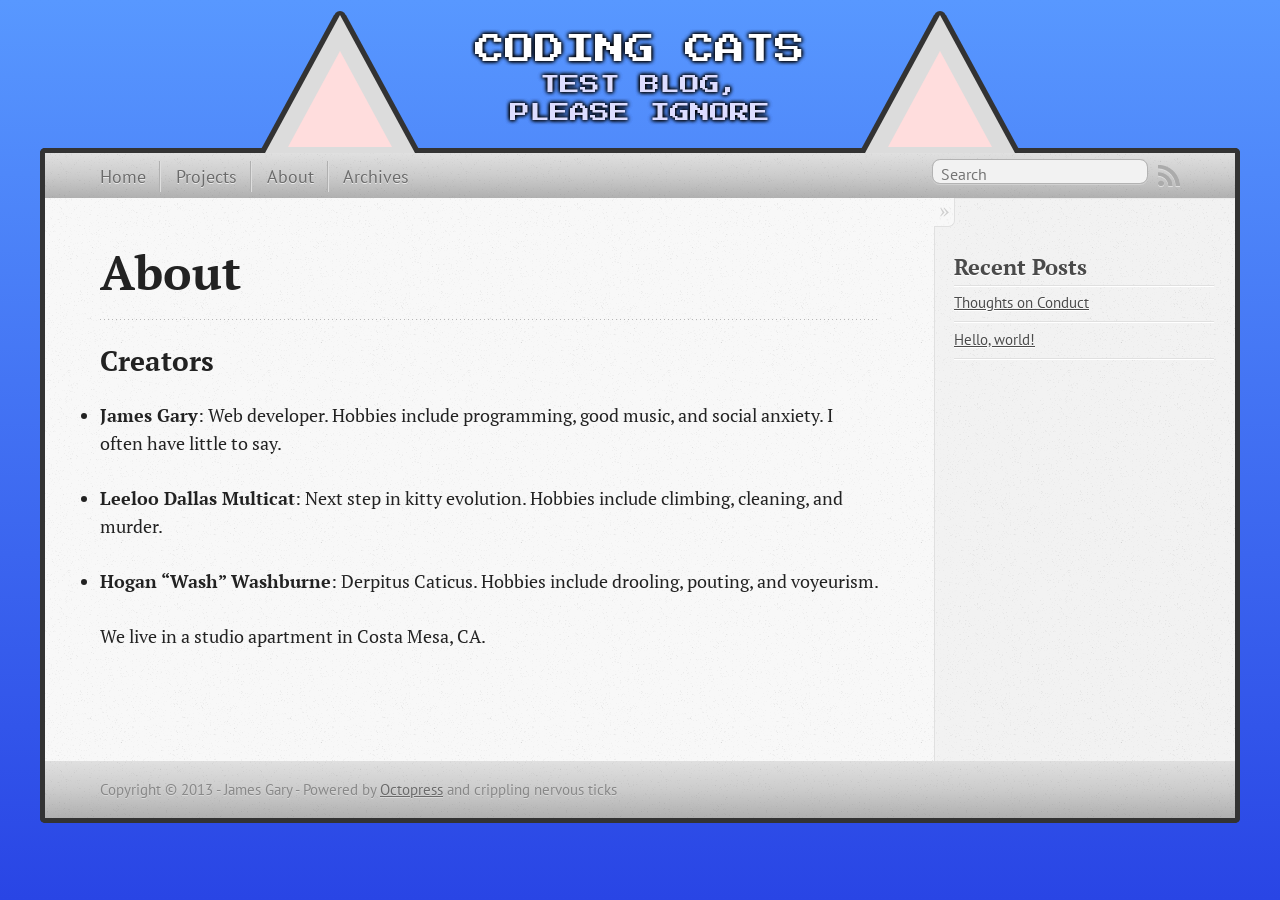
==== commit 26b58e94: "Site updated at 2013-03-21 07:51:33 UTC" ====
--- a/about/index.html
+++ b/about/index.html
@@ -145,6 +145,10 @@
   <ul id="recent_posts">
     
       <li class="post">
+        <a href="/blog/2013/03/20/thoughts-on-conduct/">Thoughts on Conduct</a>
+      </li>
+    
+      <li class="post">
         <a href="/blog/2013/01/20/hello_world/">Hello, world!</a>
       </li>
     
--- a/stylesheets/screen.css
+++ b/stylesheets/screen.css
@@ -1 +1 @@
-html,body,div,span,applet,object,iframe,h1,h2,h3,h4,h5,h6,p,blockquote,pre,a,abbr,acronym,address,big,cite,code,del,dfn,em,img,ins,kbd,q,s,samp,small,strike,strong,sub,sup,tt,var,b,u,i,center,dl,dt,dd,ol,ul,li,fieldset,form,label,legend,table,caption,tbody,tfoot,thead,tr,th,td,article,aside,canvas,details,embed,figure,figcaption,footer,header,hgroup,menu,nav,output,ruby,section,summary,time,mark,audio,video{margin:0;padding:0;border:0;font:inherit;font-size:100%;vertical-align:baseline}html{line-height:1}ol,ul{list-style:none}table{border-collapse:collapse;border-spacing:0}caption,th,td{text-align:left;font-weight:normal;vertical-align:middle}q,blockquote{quotes:none}q:before,q:after,blockquote:before,blockquote:after{content:"";content:none}a img{border:none}article,aside,details,figcaption,figure,footer,header,hgroup,menu,nav,section,summary{display:block}article,aside,details,figcaption,figure,footer,header,hgroup,menu,nav,section,summary{display:block}a{color:#1863a1}a:visited{color:#751590}a:focus{color:#0181eb}a:hover{color:#0181eb}a:active{color:#01579f}aside.sidebar a{color:#1863a1}aside.sidebar a:focus{color:#0181eb}aside.sidebar a:hover{color:#0181eb}aside.sidebar a:active{color:#01579f}a{-webkit-transition:color 0.3s;-moz-transition:color 0.3s;-o-transition:color 0.3s;transition:color 0.3s}html{background:#252525 url('/images/line-tile.png?1349067427') top left}body>div{background:#f2f2f2 url('/images/noise.png?1349067427') top left;border-bottom:1px solid #bfbfbf}body>div>div{background:#f8f8f8 url('/images/noise.png?1349067427') top left;border-right:1px solid #e0e0e0}.heading,body>header h1,h1,h2,h3,h4,h5,h6{font-family:"PT Serif","Georgia","Helvetica Neue",Arial,sans-serif}.sans,body>header h2,article header p.meta,article>footer,#content .blog-index footer,html .gist .gist-file .gist-meta,#blog-archives a.category,#blog-archives time,aside.sidebar section,body>footer{font-family:"PT Sans","Helvetica Neue",Arial,sans-serif}.serif,body,#content .blog-index a[rel=full-article]{font-family:"PT Serif",Georgia,Times,"Times New Roman",serif}.mono,pre,code,tt,p code,li code{font-family:Menlo,Monaco,"Andale Mono","lucida console","Courier New",monospace}body>header h1{font-size:2.2em;font-family:"PT Serif","Georgia","Helvetica Neue",Arial,sans-serif;font-weight:normal;line-height:1.2em;margin-bottom:0.6667em}body>header h2{font-family:"PT Serif","Georgia","Helvetica Neue",Arial,sans-serif}body{line-height:1.5em;color:#222}h1{font-size:2.2em;line-height:1.2em}@media only screen and (min-width: 992px){body{font-size:1.15em}h1{font-size:2.6em;line-height:1.2em}}h1,h2,h3,h4,h5,h6{text-rendering:optimizelegibility;margin-bottom:1em;font-weight:bold}h2,section h1{font-size:1.5em}h3,section h2,section section h1{font-size:1.3em}h4,section h3,section section h2,section section section h1{font-size:1em}h5,section h4,section section h3{font-size:.9em}h6,section h5,section section h4,section section section h3{font-size:.8em}p,blockquote,ul,ol{margin-bottom:1.5em}ul{list-style-type:disc}ul ul{list-style-type:circle;margin-bottom:0px}ul ul ul{list-style-type:square;margin-bottom:0px}ol{list-style-type:decimal}ol ol{list-style-type:lower-alpha;margin-bottom:0px}ol ol ol{list-style-type:lower-roman;margin-bottom:0px}ul,ul ul,ul ol,ol,ol ul,ol ol{margin-left:1.3em}strong{font-weight:bold}em{font-style:italic}sup,sub{font-size:0.8em;position:relative;display:inline-block}sup{top:-0.5em}sub{bottom:-0.5em}q{font-style:italic}q:before{content:"\201C"}q:after{content:"\201D"}em,dfn{font-style:italic}strong,dfn{font-weight:bold}del,s{text-decoration:line-through}abbr,acronym{border-bottom:1px dotted;cursor:help}sub,sup{line-height:0}hr{margin-bottom:0.2em}small{font-size:.8em}big{font-size:1.2em}blockquote{font-style:italic;position:relative;font-size:1.2em;line-height:1.5em;padding-left:1em;border-left:4px solid rgba(170,170,170,0.5)}blockquote cite{font-style:italic}blockquote cite a{color:#aaa !important;word-wrap:break-word}blockquote cite:before{content:'\2014';padding-right:.3em;padding-left:.3em;color:#aaa}@media only screen and (min-width: 992px){blockquote{padding-left:1.5em;border-left-width:4px}}.pullquote-right:before,.pullquote-left:before{padding:0;border:none;content:attr(data-pullquote);float:right;width:45%;margin:.5em 0 1em 1.5em;position:relative;top:7px;font-size:1.4em;line-height:1.45em}.pullquote-left:before{float:left;margin:.5em 1.5em 1em 0}.force-wrap,article a,aside.sidebar a{white-space:-moz-pre-wrap;white-space:-pre-wrap;white-space:-o-pre-wrap;white-space:pre-wrap;word-wrap:break-word}.group,body>header,body>nav,body>footer,body #content>article,body #content>div>article,body #content>div>section,body div.pagination,aside.sidebar,#main,#content,.sidebar{*zoom:1}.group:after,body>header:after,body>nav:after,body>footer:after,body #content>article:after,body #content>div>article:after,body #content>div>section:after,body div.pagination:after,aside.sidebar:after,#main:after,#content:after,.sidebar:after{content:"";display:table;clear:both}body{-webkit-text-size-adjust:none;max-width:1200px;position:relative;margin:0 auto}body>header,body>nav,body>footer,body #content>article,body #content>div>article,body #content>div>section{padding-left:18px;padding-right:18px}@media only screen and (min-width: 480px){body>header,body>nav,body>footer,body #content>article,body #content>div>article,body #content>div>section{padding-left:25px;padding-right:25px}}@media only screen and (min-width: 768px){body>header,body>nav,body>footer,body #content>article,body #content>div>article,body #content>div>section{padding-left:35px;padding-right:35px}}@media only screen and (min-width: 992px){body>header,body>nav,body>footer,body #content>article,body #content>div>article,body #content>div>section{padding-left:55px;padding-right:55px}}body div.pagination{margin-left:18px;margin-right:18px}@media only screen and (min-width: 480px){body div.pagination{margin-left:25px;margin-right:25px}}@media only screen and (min-width: 768px){body div.pagination{margin-left:35px;margin-right:35px}}@media only screen and (min-width: 992px){body div.pagination{margin-left:55px;margin-right:55px}}body>header{font-size:1em;padding-top:1.5em;padding-bottom:1.5em}#content{overflow:hidden}#content>div,#content>article{width:100%}aside.sidebar{float:none;padding:0 18px 1px;background-color:#f7f7f7;border-top:1px solid #e0e0e0}.flex-content,article img,article video,article .flash-video,aside.sidebar img{max-width:100%;height:auto}.basic-alignment.left,article img.left,article video.left,article .left.flash-video,aside.sidebar img.left{float:left;margin-right:1.5em}.basic-alignment.right,article img.right,article video.right,article .right.flash-video,aside.sidebar img.right{float:right;margin-left:1.5em}.basic-alignment.center,article img.center,article video.center,article .center.flash-video,aside.sidebar img.center{display:block;margin:0 auto 1.5em}.basic-alignment.left,article img.left,article video.left,article .left.flash-video,aside.sidebar img.left,.basic-alignment.right,article img.right,article video.right,article .right.flash-video,aside.sidebar img.right{margin-bottom:.8em}.toggle-sidebar,.no-sidebar .toggle-sidebar{display:none}@media only screen and (min-width: 750px){body.sidebar-footer aside.sidebar{float:none;width:auto;clear:left;margin:0;padding:0 35px 1px;background-color:#f7f7f7;border-top:1px solid #eaeaea}body.sidebar-footer aside.sidebar section.odd,body.sidebar-footer aside.sidebar section.even{float:left;width:48%}body.sidebar-footer aside.sidebar section.odd{margin-left:0}body.sidebar-footer aside.sidebar section.even{margin-left:4%}body.sidebar-footer aside.sidebar.thirds section{width:30%;margin-left:5%}body.sidebar-footer aside.sidebar.thirds section.first{margin-left:0;clear:both}}body.sidebar-footer #content{margin-right:0px}body.sidebar-footer .toggle-sidebar{display:none}@media only screen and (min-width: 550px){body>header{font-size:1em}}@media only screen and (min-width: 750px){aside.sidebar{float:none;width:auto;clear:left;margin:0;padding:0 35px 1px;background-color:#f7f7f7;border-top:1px solid #eaeaea}aside.sidebar section.odd,aside.sidebar section.even{float:left;width:48%}aside.sidebar section.odd{margin-left:0}aside.sidebar section.even{margin-left:4%}aside.sidebar.thirds section{width:30%;margin-left:5%}aside.sidebar.thirds section.first{margin-left:0;clear:both}}@media only screen and (min-width: 768px){body{-webkit-text-size-adjust:auto}body>header{font-size:1.2em}#main{padding:0;margin:0 auto}#content{overflow:visible;margin-right:240px;position:relative}.no-sidebar #content{margin-right:0;border-right:0}.collapse-sidebar #content{margin-right:20px}#content>div,#content>article{padding-top:17.5px;padding-bottom:17.5px;float:left}aside.sidebar{width:210px;padding:0 15px 15px;background:none;clear:none;float:left;margin:0 -100% 0 0}aside.sidebar section{width:auto;margin-left:0}aside.sidebar section.odd,aside.sidebar section.even{float:none;width:auto;margin-left:0}.collapse-sidebar aside.sidebar{float:none;width:auto;clear:left;margin:0;padding:0 35px 1px;background-color:#f7f7f7;border-top:1px solid #eaeaea}.collapse-sidebar aside.sidebar section.odd,.collapse-sidebar aside.sidebar section.even{float:left;width:48%}.collapse-sidebar aside.sidebar section.odd{margin-left:0}.collapse-sidebar aside.sidebar section.even{margin-left:4%}.collapse-sidebar aside.sidebar.thirds section{width:30%;margin-left:5%}.collapse-sidebar aside.sidebar.thirds section.first{margin-left:0;clear:both}}@media only screen and (min-width: 992px){body>header{font-size:1.3em}#content{margin-right:300px}#content>div,#content>article{padding-top:27.5px;padding-bottom:27.5px}aside.sidebar{width:260px;padding:1.2em 20px 20px}.collapse-sidebar aside.sidebar{padding-left:55px;padding-right:55px}}@media only screen and (min-width: 768px){ul,ol{margin-left:0}}body>header{background:#333}body>header h1{display:inline-block;margin:0}body>header h1 a,body>header h1 a:visited,body>header h1 a:hover{color:#f2f2f2;text-decoration:none}body>header h2{margin:.2em 0 0;font-size:1em;color:#aaa;font-weight:normal}body>nav{position:relative;background-color:#ccc;background:url('/images/noise.png?1349067427'),-webkit-gradient(linear, 50% 0%, 50% 100%, color-stop(0%, #e0e0e0), color-stop(50%, #cccccc), color-stop(100%, #b0b0b0));background:url('/images/noise.png?1349067427'),-webkit-linear-gradient(#e0e0e0,#cccccc,#b0b0b0);background:url('/images/noise.png?1349067427'),-moz-linear-gradient(#e0e0e0,#cccccc,#b0b0b0);background:url('/images/noise.png?1349067427'),-o-linear-gradient(#e0e0e0,#cccccc,#b0b0b0);background:url('/images/noise.png?1349067427'),linear-gradient(#e0e0e0,#cccccc,#b0b0b0);border-top:1px solid #f2f2f2;border-bottom:1px solid #8c8c8c;padding-top:.35em;padding-bottom:.35em}body>nav form{-webkit-background-clip:padding;-moz-background-clip:padding;background-clip:padding-box;margin:0;padding:0}body>nav form .search{padding:.3em .5em 0;font-size:.85em;font-family:"PT Sans","Helvetica Neue",Arial,sans-serif;line-height:1.1em;width:95%;-webkit-border-radius:0.5em;-moz-border-radius:0.5em;-ms-border-radius:0.5em;-o-border-radius:0.5em;border-radius:0.5em;-webkit-background-clip:padding;-moz-background-clip:padding;background-clip:padding-box;-webkit-box-shadow:#d1d1d1 0 1px;-moz-box-shadow:#d1d1d1 0 1px;box-shadow:#d1d1d1 0 1px;background-color:#f2f2f2;border:1px solid #b3b3b3;color:#888}body>nav form .search:focus{color:#444;border-color:#80b1df;-webkit-box-shadow:#80b1df 0 0 4px,#80b1df 0 0 3px inset;-moz-box-shadow:#80b1df 0 0 4px,#80b1df 0 0 3px inset;box-shadow:#80b1df 0 0 4px,#80b1df 0 0 3px inset;background-color:#fff;outline:none}body>nav fieldset[role=search]{float:right;width:48%}body>nav fieldset.mobile-nav{float:left;width:48%}body>nav fieldset.mobile-nav select{width:100%;font-size:.8em;border:1px solid #888}body>nav ul{display:none}@media only screen and (min-width: 550px){body>nav{font-size:.9em}body>nav ul{margin:0;padding:0;border:0;overflow:hidden;*zoom:1;float:left;display:block;padding-top:.15em}body>nav ul li{list-style-image:none;list-style-type:none;margin-left:0;white-space:nowrap;display:inline;float:left;padding-left:0;padding-right:0}body>nav ul li:first-child,body>nav ul li.first{padding-left:0}body>nav ul li:last-child{padding-right:0}body>nav ul li.last{padding-right:0}body>nav ul.subscription{margin-left:.8em;float:right}body>nav ul.subscription li:last-child a{padding-right:0}body>nav ul li{margin:0}body>nav a{color:#6b6b6b;font-family:"PT Sans","Helvetica Neue",Arial,sans-serif;text-shadow:#ebebeb 0 1px;float:left;text-decoration:none;font-size:1.1em;padding:.1em 0;line-height:1.5em}body>nav a:visited{color:#6b6b6b}body>nav a:hover{color:#2b2b2b}body>nav li+li{border-left:1px solid #b0b0b0;margin-left:.8em}body>nav li+li a{padding-left:.8em;border-left:1px solid #dedede}body>nav form{float:right;text-align:left;padding-left:.8em;width:175px}body>nav form .search{width:93%;font-size:.95em;line-height:1.2em}body>nav ul[data-subscription$=email]+form{width:97px}body>nav ul[data-subscription$=email]+form .search{width:91%}body>nav fieldset.mobile-nav{display:none}body>nav fieldset[role=search]{width:99%}}@media only screen and (min-width: 992px){body>nav form{width:215px}body>nav ul[data-subscription$=email]+form{width:147px}}.no-placeholder body>nav .search{background:#f2f2f2 url('/images/search.png?1349067427') 0.3em 0.25em no-repeat;text-indent:1.3em}@media only screen and (min-width: 550px){.maskImage body>nav ul[data-subscription$=email]+form{width:123px}}@media only screen and (min-width: 992px){.maskImage body>nav ul[data-subscription$=email]+form{width:173px}}.maskImage ul.subscription{position:relative;top:.2em}.maskImage ul.subscription li,.maskImage ul.subscription a{border:0;padding:0}.maskImage a[rel=subscribe-rss]{position:relative;top:0px;text-indent:-999999em;background-color:#dedede;border:0;padding:0}.maskImage a[rel=subscribe-rss],.maskImage a[rel=subscribe-rss]:after{-webkit-mask-image:url('/images/rss.png?1349067427');-moz-mask-image:url('/images/rss.png?1349067427');-ms-mask-image:url('/images/rss.png?1349067427');-o-mask-image:url('/images/rss.png?1349067427');mask-image:url('/images/rss.png?1349067427');-webkit-mask-repeat:no-repeat;-moz-mask-repeat:no-repeat;-ms-mask-repeat:no-repeat;-o-mask-repeat:no-repeat;mask-repeat:no-repeat;width:22px;height:22px}.maskImage a[rel=subscribe-rss]:after{content:"";position:absolute;top:-1px;left:0;background-color:#ababab}.maskImage a[rel=subscribe-rss]:hover:after{background-color:#9e9e9e}.maskImage a[rel=subscribe-email]{position:relative;top:0px;text-indent:-999999em;background-color:#dedede;border:0;padding:0}.maskImage a[rel=subscribe-email],.maskImage a[rel=subscribe-email]:after{-webkit-mask-image:url('/images/email.png?1349067427');-moz-mask-image:url('/images/email.png?1349067427');-ms-mask-image:url('/images/email.png?1349067427');-o-mask-image:url('/images/email.png?1349067427');mask-image:url('/images/email.png?1349067427');-webkit-mask-repeat:no-repeat;-moz-mask-repeat:no-repeat;-ms-mask-repeat:no-repeat;-o-mask-repeat:no-repeat;mask-repeat:no-repeat;width:28px;height:22px}.maskImage a[rel=subscribe-email]:after{content:"";position:absolute;top:-1px;left:0;background-color:#ababab}.maskImage a[rel=subscribe-email]:hover:after{background-color:#9e9e9e}article{padding-top:1em}article header{position:relative;padding-top:2em;padding-bottom:1em;margin-bottom:1em;background:url('[data-uri]') bottom left repeat-x}article header h1{margin:0}article header h1 a{text-decoration:none}article header h1 a:hover{text-decoration:underline}article header p{font-size:.9em;color:#aaa;margin:0}article header p.meta{text-transform:uppercase;position:absolute;top:0}@media only screen and (min-width: 768px){article header{margin-bottom:1.5em;padding-bottom:1em;background:url('[data-uri]') bottom left repeat-x}}article h2{padding-top:0.8em;background:url('[data-uri]') top left repeat-x}.entry-content article h2:first-child,article header+h2{padding-top:0}article h2:first-child,article header+h2{background:none}article .feature{padding-top:.5em;margin-bottom:1em;padding-bottom:1em;background:url('[data-uri]') bottom left repeat-x;font-size:2.0em;font-style:italic;line-height:1.3em}article img,article video,article .flash-video{-webkit-border-radius:0.3em;-moz-border-radius:0.3em;-ms-border-radius:0.3em;-o-border-radius:0.3em;border-radius:0.3em;-webkit-box-shadow:rgba(0,0,0,0.15) 0 1px 4px;-moz-box-shadow:rgba(0,0,0,0.15) 0 1px 4px;box-shadow:rgba(0,0,0,0.15) 0 1px 4px;-webkit-box-sizing:border-box;-moz-box-sizing:border-box;box-sizing:border-box;border:#fff 0.5em solid}article video,article .flash-video{margin:0 auto 1.5em}article video{display:block;width:100%}article .flash-video>div{position:relative;display:block;padding-bottom:56.25%;padding-top:1px;height:0;overflow:hidden}article .flash-video>div iframe,article .flash-video>div object,article .flash-video>div embed{position:absolute;top:0;left:0;width:100%;height:100%}article>footer{padding-bottom:2.5em;margin-top:2em}article>footer p.meta{margin-bottom:.8em;font-size:.85em;clear:both;overflow:hidden}.blog-index article+article{background:url('[data-uri]') top left repeat-x}#content .blog-index{padding-top:0;padding-bottom:0}#content .blog-index article{padding-top:2em}#content .blog-index article header{background:none;padding-bottom:0}#content .blog-index article h1{font-size:2.2em}#content .blog-index article h1 a{color:inherit}#content .blog-index article h1 a:hover{color:#0181eb}#content .blog-index a[rel=full-article]{background:#ebebeb;display:inline-block;padding:.4em .8em;margin-right:.5em;text-decoration:none;color:#666;-webkit-transition:background-color 0.5s;-moz-transition:background-color 0.5s;-o-transition:background-color 0.5s;transition:background-color 0.5s}#content .blog-index a[rel=full-article]:hover{background:#0181eb;text-shadow:none;color:#f8f8f8}#content .blog-index footer{margin-top:1em}.separator,article>footer .byline+time:before,article>footer time+time:before,article>footer .comments:before,article>footer .byline ~ .categories:before{content:"\2022 ";padding:0 .4em 0 .2em;display:inline-block}#content div.pagination{text-align:center;font-size:.95em;position:relative;background:url('[data-uri]') top left repeat-x;padding-top:1.5em;padding-bottom:1.5em}#content div.pagination a{text-decoration:none;color:#aaa}#content div.pagination a.prev{position:absolute;left:0}#content div.pagination a.next{position:absolute;right:0}#content div.pagination a:hover{color:#0181eb}#content div.pagination a[href*=archive]:before,#content div.pagination a[href*=archive]:after{content:'\2014';padding:0 .3em}p.meta+.sharing{padding-top:1em;padding-left:0;background:url('[data-uri]') top left repeat-x}#fb-root{display:none}.highlight,html .gist .gist-file .gist-syntax .gist-highlight{border:1px solid #05232b !important}.highlight table td.code,html .gist .gist-file .gist-syntax .gist-highlight table td.code{width:100%}.highlight .line-numbers,html .gist .gist-file .gist-syntax .gist-highlight .line-numbers{text-align:right;font-size:13px;line-height:1.45em;background:#073642 url('/images/noise.png?1349067427') top left !important;border-right:1px solid #00232c !important;-webkit-box-shadow:#083e4b -1px 0 inset;-moz-box-shadow:#083e4b -1px 0 inset;box-shadow:#083e4b -1px 0 inset;text-shadow:#021014 0 -1px;padding:.8em !important;-webkit-border-radius:0;-moz-border-radius:0;-ms-border-radius:0;-o-border-radius:0;border-radius:0}.highlight .line-numbers span,html .gist .gist-file .gist-syntax .gist-highlight .line-numbers span{color:#586e75 !important}figure.code,.gist-file,pre{-webkit-box-shadow:rgba(0,0,0,0.06) 0 0 10px;-moz-box-shadow:rgba(0,0,0,0.06) 0 0 10px;box-shadow:rgba(0,0,0,0.06) 0 0 10px}figure.code .highlight pre,.gist-file .highlight pre,pre .highlight pre{-webkit-box-shadow:none;-moz-box-shadow:none;box-shadow:none}html .gist .gist-file{margin-bottom:1.8em;position:relative;border:none;padding-top:26px !important}html .gist .gist-file .gist-syntax{border-bottom:0 !important;background:none !important}html .gist .gist-file .gist-syntax .gist-highlight{background:#002b36 !important}html .gist .gist-file .gist-meta{padding:.6em 0.8em;border:1px solid #083e4b !important;color:#586e75;font-size:.7em !important;background:#073642 url('/images/noise.png?1349067427') top left;line-height:1.5em}html .gist .gist-file .gist-meta a{color:#75878b !important;text-decoration:none}html .gist .gist-file .gist-meta a:hover{text-decoration:underline}html .gist .gist-file .gist-meta a:hover{color:#93a1a1 !important}html .gist .gist-file .gist-meta a[href*='#file']{position:absolute;top:0;left:0;right:-10px;color:#474747 !important}html .gist .gist-file .gist-meta a[href*='#file']:hover{color:#1863a1 !important}html .gist .gist-file .gist-meta a[href*=raw]{top:.4em}pre{background:#002b36 url('/images/noise.png?1349067427') top left;-webkit-border-radius:0.4em;-moz-border-radius:0.4em;-ms-border-radius:0.4em;-o-border-radius:0.4em;border-radius:0.4em;border:1px solid #05232b;line-height:1.45em;font-size:13px;margin-bottom:2.1em;padding:.8em 1em;color:#93a1a1;overflow:auto}h3.filename+pre{-moz-border-radius-topleft:0px;-webkit-border-top-left-radius:0px;border-top-left-radius:0px;-moz-border-radius-topright:0px;-webkit-border-top-right-radius:0px;border-top-right-radius:0px}p code,li code{display:inline-block;white-space:no-wrap;background:#fff;font-size:.8em;line-height:1.5em;color:#555;border:1px solid #ddd;-webkit-border-radius:0.4em;-moz-border-radius:0.4em;-ms-border-radius:0.4em;-o-border-radius:0.4em;border-radius:0.4em;padding:0 .3em;margin:-1px 0}p pre code,li pre code{font-size:1em !important;background:none;border:none}.pre-code,html .gist .gist-file .gist-syntax .gist-highlight pre,.highlight code{font-family:Menlo,Monaco,"Andale Mono","lucida console","Courier New",monospace !important;overflow:scroll;overflow-y:hidden;display:block;padding:.8em !important;overflow-x:auto;line-height:1.45em;background:#002b36 url('/images/noise.png?1349067427') top left !important;color:#93a1a1 !important}.pre-code *::-moz-selection,html .gist .gist-file .gist-syntax .gist-highlight pre *::-moz-selection,.highlight code *::-moz-selection{background:#386774;color:inherit;text-shadow:#002b36 0 1px}.pre-code *::-webkit-selection,html .gist .gist-file .gist-syntax .gist-highlight pre *::-webkit-selection,.highlight code *::-webkit-selection{background:#386774;color:inherit;text-shadow:#002b36 0 1px}.pre-code *::selection,html .gist .gist-file .gist-syntax .gist-highlight pre *::selection,.highlight code *::selection{background:#386774;color:inherit;text-shadow:#002b36 0 1px}.pre-code span,html .gist .gist-file .gist-syntax .gist-highlight pre span,.highlight code span{color:#93a1a1 !important}.pre-code span,html .gist .gist-file .gist-syntax .gist-highlight pre span,.highlight code span{font-style:normal !important;font-weight:normal !important}.pre-code .c,html .gist .gist-file .gist-syntax .gist-highlight pre .c,.highlight code .c{color:#586e75 !important;font-style:italic !important}.pre-code .cm,html .gist .gist-file .gist-syntax .gist-highlight pre .cm,.highlight code .cm{color:#586e75 !important;font-style:italic !important}.pre-code .cp,html .gist .gist-file .gist-syntax .gist-highlight pre .cp,.highlight code .cp{color:#586e75 !important;font-style:italic !important}.pre-code .c1,html .gist .gist-file .gist-syntax .gist-highlight pre .c1,.highlight code .c1{color:#586e75 !important;font-style:italic !important}.pre-code .cs,html .gist .gist-file .gist-syntax .gist-highlight pre .cs,.highlight code .cs{color:#586e75 !important;font-weight:bold !important;font-style:italic !important}.pre-code .err,html .gist .gist-file .gist-syntax .gist-highlight pre .err,.highlight code .err{color:#dc322f !important;background:none !important}.pre-code .k,html .gist .gist-file .gist-syntax .gist-highlight pre .k,.highlight code .k{color:#cb4b16 !important}.pre-code .o,html .gist .gist-file .gist-syntax .gist-highlight pre .o,.highlight code .o{color:#93a1a1 !important;font-weight:bold !important}.pre-code .p,html .gist .gist-file .gist-syntax .gist-highlight pre .p,.highlight code .p{color:#93a1a1 !important}.pre-code .ow,html .gist .gist-file .gist-syntax .gist-highlight pre .ow,.highlight code .ow{color:#2aa198 !important;font-weight:bold !important}.pre-code .gd,html .gist .gist-file .gist-syntax .gist-highlight pre .gd,.highlight code .gd{color:#93a1a1 !important;background-color:#372c34 !important;display:inline-block}.pre-code .gd .x,html .gist .gist-file .gist-syntax .gist-highlight pre .gd .x,.highlight code .gd .x{color:#93a1a1 !important;background-color:#4d2d33 !important;display:inline-block}.pre-code .ge,html .gist .gist-file .gist-syntax .gist-highlight pre .ge,.highlight code .ge{color:#93a1a1 !important;font-style:italic !important}.pre-code .gh,html .gist .gist-file .gist-syntax .gist-highlight pre .gh,.highlight code .gh{color:#586e75 !important}.pre-code .gi,html .gist .gist-file .gist-syntax .gist-highlight pre .gi,.highlight code .gi{color:#93a1a1 !important;background-color:#1a412b !important;display:inline-block}.pre-code .gi .x,html .gist .gist-file .gist-syntax .gist-highlight pre .gi .x,.highlight code .gi .x{color:#93a1a1 !important;background-color:#355720 !important;display:inline-block}.pre-code .gs,html .gist .gist-file .gist-syntax .gist-highlight pre .gs,.highlight code .gs{color:#93a1a1 !important;font-weight:bold !important}.pre-code .gu,html .gist .gist-file .gist-syntax .gist-highlight pre .gu,.highlight code .gu{color:#6c71c4 !important}.pre-code .kc,html .gist .gist-file .gist-syntax .gist-highlight pre .kc,.highlight code .kc{color:#859900 !important;font-weight:bold !important}.pre-code .kd,html .gist .gist-file .gist-syntax .gist-highlight pre .kd,.highlight code .kd{color:#268bd2 !important}.pre-code .kp,html .gist .gist-file .gist-syntax .gist-highlight pre .kp,.highlight code .kp{color:#cb4b16 !important;font-weight:bold !important}.pre-code .kr,html .gist .gist-file .gist-syntax .gist-highlight pre .kr,.highlight code .kr{color:#d33682 !important;font-weight:bold !important}.pre-code .kt,html .gist .gist-file .gist-syntax .gist-highlight pre .kt,.highlight code .kt{color:#2aa198 !important}.pre-code .n,html .gist .gist-file .gist-syntax .gist-highlight pre .n,.highlight code .n{color:#268bd2 !important}.pre-code .na,html .gist .gist-file .gist-syntax .gist-highlight pre .na,.highlight code .na{color:#268bd2 !important}.pre-code .nb,html .gist .gist-file .gist-syntax .gist-highlight pre .nb,.highlight code .nb{color:#859900 !important}.pre-code .nc,html .gist .gist-file .gist-syntax .gist-highlight pre .nc,.highlight code .nc{color:#d33682 !important}.pre-code .no,html .gist .gist-file .gist-syntax .gist-highlight pre .no,.highlight code .no{color:#b58900 !important}.pre-code .nl,html .gist .gist-file .gist-syntax .gist-highlight pre .nl,.highlight code .nl{color:#859900 !important}.pre-code .ne,html .gist .gist-file .gist-syntax .gist-highlight pre .ne,.highlight code .ne{color:#268bd2 !important;font-weight:bold !important}.pre-code .nf,html .gist .gist-file .gist-syntax .gist-highlight pre .nf,.highlight code .nf{color:#268bd2 !important;font-weight:bold !important}.pre-code .nn,html .gist .gist-file .gist-syntax .gist-highlight pre .nn,.highlight code .nn{color:#b58900 !important}.pre-code .nt,html .gist .gist-file .gist-syntax .gist-highlight pre .nt,.highlight code .nt{color:#268bd2 !important;font-weight:bold !important}.pre-code .nx,html .gist .gist-file .gist-syntax .gist-highlight pre .nx,.highlight code .nx{color:#b58900 !important}.pre-code .vg,html .gist .gist-file .gist-syntax .gist-highlight pre .vg,.highlight code .vg{color:#268bd2 !important}.pre-code .vi,html .gist .gist-file .gist-syntax .gist-highlight pre .vi,.highlight code .vi{color:#268bd2 !important}.pre-code .nv,html .gist .gist-file .gist-syntax .gist-highlight pre .nv,.highlight code .nv{color:#268bd2 !important}.pre-code .mf,html .gist .gist-file .gist-syntax .gist-highlight pre .mf,.highlight code .mf{color:#2aa198 !important}.pre-code .m,html .gist .gist-file .gist-syntax .gist-highlight pre .m,.highlight code .m{color:#2aa198 !important}.pre-code .mh,html .gist .gist-file .gist-syntax .gist-highlight pre .mh,.highlight code .mh{color:#2aa198 !important}.pre-code .mi,html .gist .gist-file .gist-syntax .gist-highlight pre .mi,.highlight code .mi{color:#2aa198 !important}.pre-code .s,html .gist .gist-file .gist-syntax .gist-highlight pre .s,.highlight code .s{color:#2aa198 !important}.pre-code .sd,html .gist .gist-file .gist-syntax .gist-highlight pre .sd,.highlight code .sd{color:#2aa198 !important}.pre-code .s2,html .gist .gist-file .gist-syntax .gist-highlight pre .s2,.highlight code .s2{color:#2aa198 !important}.pre-code .se,html .gist .gist-file .gist-syntax .gist-highlight pre .se,.highlight code .se{color:#dc322f !important}.pre-code .si,html .gist .gist-file .gist-syntax .gist-highlight pre .si,.highlight code .si{color:#268bd2 !important}.pre-code .sr,html .gist .gist-file .gist-syntax .gist-highlight pre .sr,.highlight code .sr{color:#2aa198 !important}.pre-code .s1,html .gist .gist-file .gist-syntax .gist-highlight pre .s1,.highlight code .s1{color:#2aa198 !important}.pre-code div .gd,html .gist .gist-file .gist-syntax .gist-highlight pre div .gd,.highlight code div .gd,.pre-code div .gd .x,html .gist .gist-file .gist-syntax .gist-highlight pre div .gd .x,.highlight code div .gd .x,.pre-code div .gi,html .gist .gist-file .gist-syntax .gist-highlight pre div .gi,.highlight code div .gi,.pre-code div .gi .x,html .gist .gist-file .gist-syntax .gist-highlight pre div .gi .x,.highlight code div .gi .x{display:inline-block;width:100%}.highlight,.gist-highlight{margin-bottom:1.8em;background:#002b36;overflow-y:hidden;overflow-x:auto}.highlight pre,.gist-highlight pre{background:none;-webkit-border-radius:none;-moz-border-radius:none;-ms-border-radius:none;-o-border-radius:none;border-radius:none;border:none;padding:0;margin-bottom:0}pre::-webkit-scrollbar,.highlight::-webkit-scrollbar,.gist-highlight::-webkit-scrollbar{height:.5em;background:rgba(255,255,255,0.15)}pre::-webkit-scrollbar-thumb:horizontal,.highlight::-webkit-scrollbar-thumb:horizontal,.gist-highlight::-webkit-scrollbar-thumb:horizontal{background:rgba(255,255,255,0.2);-webkit-border-radius:4px;border-radius:4px}.highlight code{background:#000}figure.code{background:none;padding:0;border:0;margin-bottom:1.5em}figure.code pre{margin-bottom:0}figure.code figcaption{position:relative}figure.code .highlight{margin-bottom:0}.code-title,html .gist .gist-file .gist-meta a[href*='#file'],h3.filename,figure.code figcaption{text-align:center;font-size:13px;line-height:2em;text-shadow:#cbcccc 0 1px 0;color:#474747;font-weight:normal;margin-bottom:0;-moz-border-radius-topleft:5px;-webkit-border-top-left-radius:5px;border-top-left-radius:5px;-moz-border-radius-topright:5px;-webkit-border-top-right-radius:5px;border-top-right-radius:5px;font-family:"Helvetica Neue", Arial, "Lucida Grande", "Lucida Sans Unicode", Lucida, sans-serif;background:#aaa url('/images/code_bg.png?1349067427') top repeat-x;border:1px solid #565656;border-top-color:#cbcbcb;border-left-color:#a5a5a5;border-right-color:#a5a5a5;border-bottom:0}.download-source,html .gist .gist-file .gist-meta a[href*=raw],figure.code figcaption a{position:absolute;right:.8em;text-decoration:none;color:#666 !important;z-index:1;font-size:13px;text-shadow:#cbcccc 0 1px 0;padding-left:3em}.download-source:hover,html .gist .gist-file .gist-meta a[href*=raw]:hover,figure.code figcaption a:hover{text-decoration:underline}#archive #content>div,#archive #content>div>article{padding-top:0}#blog-archives{color:#aaa}#blog-archives article{padding:1em 0 1em;position:relative;background:url('[data-uri]') bottom left repeat-x}#blog-archives article:last-child{background:none}#blog-archives article footer{padding:0;margin:0}#blog-archives h1{color:#222;margin-bottom:.3em}#blog-archives h2{display:none}#blog-archives h1{font-size:1.5em}#blog-archives h1 a{text-decoration:none;color:inherit;font-weight:normal;display:inline-block}#blog-archives h1 a:hover{text-decoration:underline}#blog-archives h1 a:hover{color:#0181eb}#blog-archives a.category,#blog-archives time{color:#aaa}#blog-archives .entry-content{display:none}#blog-archives time{font-size:.9em;line-height:1.2em}#blog-archives time .month,#blog-archives time .day{display:inline-block}#blog-archives time .month{text-transform:uppercase}#blog-archives p{margin-bottom:1em}#blog-archives a,#blog-archives .entry-content a{color:inherit}#blog-archives a:hover,#blog-archives .entry-content a:hover{color:#0181eb}#blog-archives a:hover{color:#0181eb}@media only screen and (min-width: 550px){#blog-archives article{margin-left:5em}#blog-archives h2{margin-bottom:.3em;font-weight:normal;display:inline-block;position:relative;top:-1px;float:left}#blog-archives h2:first-child{padding-top:.75em}#blog-archives time{position:absolute;text-align:right;left:0em;top:1.8em}#blog-archives .year{display:none}#blog-archives article{padding-left:4.5em;padding-bottom:.7em}#blog-archives a.category{line-height:1.1em}}#content>.category article{margin-left:0;padding-left:6.8em}#content>.category .year{display:inline}.side-shadow-border,aside.sidebar section h1,aside.sidebar li{-webkit-box-shadow:#fff 0 1px;-moz-box-shadow:#fff 0 1px;box-shadow:#fff 0 1px}aside.sidebar{overflow:hidden;color:#4b4b4b;text-shadow:#fff 0 1px}aside.sidebar section{font-size:.8em;line-height:1.4em;margin-bottom:1.5em}aside.sidebar section h1{margin:1.5em 0 0;padding-bottom:.2em;border-bottom:1px solid #e0e0e0}aside.sidebar section h1+p{padding-top:.4em}aside.sidebar img{-webkit-border-radius:0.3em;-moz-border-radius:0.3em;-ms-border-radius:0.3em;-o-border-radius:0.3em;border-radius:0.3em;-webkit-box-shadow:rgba(0,0,0,0.15) 0 1px 4px;-moz-box-shadow:rgba(0,0,0,0.15) 0 1px 4px;box-shadow:rgba(0,0,0,0.15) 0 1px 4px;-webkit-box-sizing:border-box;-moz-box-sizing:border-box;box-sizing:border-box;border:#fff 0.3em solid}aside.sidebar ul{margin-bottom:0.5em;margin-left:0}aside.sidebar li{list-style:none;padding:.5em 0;margin:0;border-bottom:1px solid #e0e0e0}aside.sidebar li p:last-child{margin-bottom:0}aside.sidebar a{color:inherit;-webkit-transition:color 0.5s;-moz-transition:color 0.5s;-o-transition:color 0.5s;transition:color 0.5s}aside.sidebar:hover a{color:#1863a1}aside.sidebar:hover a:hover{color:#0181eb}.aside-alt-link,#tweets a[href*='twitter.com/search'],#pinboard_linkroll .pin-tag{color:#7e7e7e}.aside-alt-link:hover,#tweets a[href*='twitter.com/search']:hover,#pinboard_linkroll .pin-tag:hover{color:#0181eb}@media only screen and (min-width: 768px){.toggle-sidebar{outline:none;position:absolute;right:-10px;top:0;bottom:0;display:inline-block;text-decoration:none;color:#cecece;width:9px;cursor:pointer}.toggle-sidebar:hover{background:#e9e9e9;background:-webkit-gradient(linear, 0% 50%, 100% 50%, color-stop(0%, rgba(224,224,224,0.5)), color-stop(100%, rgba(224,224,224,0)));background:-webkit-linear-gradient(left, rgba(224,224,224,0.5),rgba(224,224,224,0));background:-moz-linear-gradient(left, rgba(224,224,224,0.5),rgba(224,224,224,0));background:-o-linear-gradient(left, rgba(224,224,224,0.5),rgba(224,224,224,0));background:linear-gradient(left, rgba(224,224,224,0.5),rgba(224,224,224,0))}.toggle-sidebar:after{position:absolute;right:-11px;top:0;width:20px;font-size:1.2em;line-height:1.1em;padding-bottom:.15em;-moz-border-radius-bottomright:0.3em;-webkit-border-bottom-right-radius:0.3em;border-bottom-right-radius:0.3em;text-align:center;background:#f8f8f8 url('/images/noise.png?1349067427') top left;border-bottom:1px solid #e0e0e0;border-right:1px solid #e0e0e0;content:"\00BB";text-indent:-1px}.collapse-sidebar .toggle-sidebar{text-indent:0px;right:-20px;width:19px}.collapse-sidebar .toggle-sidebar:hover{background:#e9e9e9}.collapse-sidebar .toggle-sidebar:after{border-left:1px solid #e0e0e0;text-shadow:#fff 0 1px;content:"\00AB";left:0px;right:0;text-align:center;text-indent:0;border:0;border-right-width:0;background:none}}#tweets .loading{background:url('[data-uri]') no-repeat center 0.5em;color:#c4c4c4;text-shadow:#f8f8f8 0 1px;text-align:center;padding:2.5em 0 .5em}#tweets .loading.error{background:url('[data-uri]') no-repeat center 0.5em}#tweets p{position:relative;padding-right:1em}#tweets a[href*=status]:first-child{color:#a4a4a4;float:right;padding:0 0 .1em 1em;position:relative;right:-1.3em;text-shadow:#fff 0 1px;font-size:.7em;text-decoration:none}#tweets a[href*=status]:first-child span{font-size:1.5em}#tweets a[href*=status]:first-child:hover{color:#0181eb;text-decoration:none}#tweets a[href*='twitter.com/search']{text-decoration:none}#tweets a[href*='twitter.com/search']:hover{text-decoration:underline}.googleplus h1{-moz-box-shadow:none !important;-webkit-box-shadow:none !important;-o-box-shadow:none !important;box-shadow:none !important;border-bottom:0px none !important}.googleplus a{text-decoration:none;white-space:normal !important;line-height:32px}.googleplus a img{float:left;margin-right:0.5em;border:0 none}.googleplus-hidden{position:absolute;top:-1000em;left:-1000em}#pinboard_linkroll .pin-title,#pinboard_linkroll .pin-description{display:block;margin-bottom:.5em}#pinboard_linkroll .pin-tag{text-decoration:none}#pinboard_linkroll .pin-tag:hover{text-decoration:underline}#pinboard_linkroll .pin-tag:after{content:','}#pinboard_linkroll .pin-tag:last-child:after{content:''}.delicious-posts a.delicious-link{margin-bottom:.5em;display:block}.delicious-posts p{font-size:1em}body>footer{font-size:.8em;color:#888;text-shadow:#d9d9d9 0 1px;background-color:#ccc;background:url('/images/noise.png?1349067427'),-webkit-gradient(linear, 50% 0%, 50% 100%, color-stop(0%, #e0e0e0), color-stop(50%, #cccccc), color-stop(100%, #b0b0b0));background:url('/images/noise.png?1349067427'),-webkit-linear-gradient(#e0e0e0,#cccccc,#b0b0b0);background:url('/images/noise.png?1349067427'),-moz-linear-gradient(#e0e0e0,#cccccc,#b0b0b0);background:url('/images/noise.png?1349067427'),-o-linear-gradient(#e0e0e0,#cccccc,#b0b0b0);background:url('/images/noise.png?1349067427'),linear-gradient(#e0e0e0,#cccccc,#b0b0b0);border-top:1px solid #f2f2f2;position:relative;padding-top:1em;padding-bottom:1em;margin-bottom:3em;-moz-border-radius-bottomleft:0.4em;-webkit-border-bottom-left-radius:0.4em;border-bottom-left-radius:0.4em;-moz-border-radius-bottomright:0.4em;-webkit-border-bottom-right-radius:0.4em;border-bottom-right-radius:0.4em;z-index:1}body>footer a{color:#6b6b6b}body>footer a:visited{color:#6b6b6b}body>footer a:hover{color:#484848}body>footer p:last-child{margin-bottom:0}html{background-image:-webkit-gradient(linear, 50% 0%, 50% 100%, color-stop(0%, #5898ff), color-stop(100%, #2945e5));background-image:-webkit-linear-gradient(#5898ff,#2945e5);background-image:-moz-linear-gradient(#5898ff,#2945e5);background-image:-o-linear-gradient(#5898ff,#2945e5);background-image:linear-gradient(#5898ff,#2945e5);min-height:100%}html>body>header{background:none;margin:0;padding:0;position:relative}html>body>header hgroup{height:0;margin-top:15px;position:relative;text-align:center;z-index:10}html>body>header hgroup h1,html>body>header hgroup h2{font-family:'Press Start 2P', Courier-New, monospace;font-weight:normal;line-height:1em;margin:0;text-transform:uppercase;text-shadow:0 0 4px #000,0 0 4px #000,0 0 4px #000}html>body>header hgroup h1,html>body>header hgroup h1 a{color:#fff;font-size:30px;margin-top:20px;text-decoration:none}html>body>header hgroup h2{color:#ddf;font-size:20px;line-height:1.4em}html>body>header hgroup h2 .breakline{display:block}html>body>header #ears{height:133px;position:relative;z-index:5}html>body>header #ears .ear-container{height:0;width:150px;margin:0 auto;position:relative}html>body>header #ears .ear-container.left{left:-25%}html>body>header #ears .ear-container.right{right:-25%}html>body>header #ears .ear-container .ear{border:transparent solid 75px;border-bottom:#dcdcdc solid 138px;border-top:0;height:0;width:0}html>body>header #ears .ear-container .outline{display:block;border-bottom:#333 solid 138px;left:-6px;width:12px}html>body>header #ears .ear-container .ear,html>body>header #ears .ear-container .ear-top,html>body>header #ears .ear-container .ear-inner{position:absolute}html>body>header #ears .ear-container .ear-top{-webkit-border-radius:6px;-moz-border-radius:6px;-ms-border-radius:6px;-o-border-radius:6px;border-radius:6px;background-color:#333;height:12px;left:69px;top:-4.2px;width:12px}html>body>header #ears .ear-container .ear-inner{border:transparent solid 52.5px;border-top:transparent solid 0;border-bottom:#fdd solid 96.6px;left:22.5px;top:35.9px}@media only screen and (max-width: 992px){html>body>header hgroup{margin-bottom:10px;padding:0}html>body>header hgroup h1,html>body>header hgroup h1 a{margin-top:10px}html>body>header hgroup h2{font-size:14px;line-height:1.2em}html>body>header hgroup h2 .breakline{display:inline-block;width:1em}html>body>header #ears{height:63.2px;position:relative;z-index:5}html>body>header #ears .ear-container{height:0;width:70px;margin:0 auto;position:relative}html>body>header #ears .ear-container.left{left:-35%}html>body>header #ears .ear-container.right{right:-35%}html>body>header #ears .ear-container .ear{border:transparent solid 35px;border-bottom:#dcdcdc solid 65.2px;border-top:0;height:0;width:0}html>body>header #ears .ear-container .outline{display:block;border-bottom:#333 solid 65.2px;left:-2.4px;width:4.8px}html>body>header #ears .ear-container .ear,html>body>header #ears .ear-container .ear-top,html>body>header #ears .ear-container .ear-inner{position:absolute}html>body>header #ears .ear-container .ear-top{-webkit-border-radius:2.4px;-moz-border-radius:2.4px;-ms-border-radius:2.4px;-o-border-radius:2.4px;border-radius:2.4px;background-color:#333;height:4.8px;left:32.6px;top:-1.68px;width:4.8px}html>body>header #ears .ear-container .ear-inner{border:transparent solid 24.5px;border-top:transparent solid 0;border-bottom:#fdd solid 45.64px;left:10.5px;top:17.36px}}@media only screen and (max-width: 550px){html>body>header hgroup h1,html>body>header hgroup h1 a,html>body>header hgroup h2{text-shadow:0 0 4px #000,0 0 4px #000,0 0 4px #000,0 0 4px #000,0 0 8px #fff,0 0 8px #fff}}html>body>nav{-webkit-border-radius:5px;-moz-border-radius:5px;-ms-border-radius:5px;-o-border-radius:5px;border-radius:5px;border:5px solid #333;-moz-border-radius-bottomleft:0;-webkit-border-bottom-left-radius:0;border-bottom-left-radius:0;-moz-border-radius-bottomright:0;-webkit-border-bottom-right-radius:0;border-bottom-right-radius:0;border-bottom:0 !important}@media only screen and (max-width: 992px){html>body>nav{-webkit-border-radius:2px;-moz-border-radius:2px;-ms-border-radius:2px;-o-border-radius:2px;border-radius:2px;border:2px solid #333}}@media only screen and (max-width: 1200px){html>body>nav{-webkit-border-radius:0;-moz-border-radius:0;-ms-border-radius:0;-o-border-radius:0;border-radius:0;border-left:0;border-right:0}}html>body>#main{-webkit-border-radius:5px;-moz-border-radius:5px;-ms-border-radius:5px;-o-border-radius:5px;border-radius:5px;border:5px solid #333;-webkit-border-radius:0;-moz-border-radius:0;-ms-border-radius:0;-o-border-radius:0;border-radius:0;border-bottom:0 !important;border-top:0 !important}@media only screen and (max-width: 992px){html>body>#main{-webkit-border-radius:2px;-moz-border-radius:2px;-ms-border-radius:2px;-o-border-radius:2px;border-radius:2px;border:2px solid #333}}@media only screen and (max-width: 1200px){html>body>#main{-webkit-border-radius:0;-moz-border-radius:0;-ms-border-radius:0;-o-border-radius:0;border-radius:0;border-left:0;border-right:0}}html>body>#main .page article header{padding-top:0}html>body>footer{-webkit-border-radius:5px;-moz-border-radius:5px;-ms-border-radius:5px;-o-border-radius:5px;border-radius:5px;border:5px solid #333;-moz-border-radius-topleft:0;-webkit-border-top-left-radius:0;border-top-left-radius:0;-moz-border-radius-topright:0;-webkit-border-top-right-radius:0;border-top-right-radius:0;border-top:0 !important}@media only screen and (max-width: 992px){html>body>footer{-webkit-border-radius:2px;-moz-border-radius:2px;-ms-border-radius:2px;-o-border-radius:2px;border-radius:2px;border:2px solid #333}}@media only screen and (max-width: 1200px){html>body>footer{-webkit-border-radius:0;-moz-border-radius:0;-ms-border-radius:0;-o-border-radius:0;border-radius:0;border-left:0;border-right:0}}
+html,body,div,span,applet,object,iframe,h1,h2,h3,h4,h5,h6,p,blockquote,pre,a,abbr,acronym,address,big,cite,code,del,dfn,em,img,ins,kbd,q,s,samp,small,strike,strong,sub,sup,tt,var,b,u,i,center,dl,dt,dd,ol,ul,li,fieldset,form,label,legend,table,caption,tbody,tfoot,thead,tr,th,td,article,aside,canvas,details,embed,figure,figcaption,footer,header,hgroup,menu,nav,output,ruby,section,summary,time,mark,audio,video{margin:0;padding:0;border:0;font:inherit;font-size:100%;vertical-align:baseline}html{line-height:1}ol,ul{list-style:none}table{border-collapse:collapse;border-spacing:0}caption,th,td{text-align:left;font-weight:normal;vertical-align:middle}q,blockquote{quotes:none}q:before,q:after,blockquote:before,blockquote:after{content:"";content:none}a img{border:none}article,aside,details,figcaption,figure,footer,header,hgroup,menu,nav,section,summary{display:block}article,aside,details,figcaption,figure,footer,header,hgroup,menu,nav,section,summary{display:block}a{color:#1863a1}a:visited{color:#751590}a:focus{color:#0181eb}a:hover{color:#0181eb}a:active{color:#01579f}aside.sidebar a{color:#1863a1}aside.sidebar a:focus{color:#0181eb}aside.sidebar a:hover{color:#0181eb}aside.sidebar a:active{color:#01579f}a{-webkit-transition:color 0.3s;-moz-transition:color 0.3s;-o-transition:color 0.3s;transition:color 0.3s}html{background:#252525 url('/images/line-tile.png?1349067427') top left}body>div{background:#f2f2f2 url('/images/noise.png?1349067427') top left;border-bottom:1px solid #bfbfbf}body>div>div{background:#f8f8f8 url('/images/noise.png?1349067427') top left;border-right:1px solid #e0e0e0}.heading,body>header h1,h1,h2,h3,h4,h5,h6{font-family:"PT Serif","Georgia","Helvetica Neue",Arial,sans-serif}.sans,body>header h2,article header p.meta,article>footer,#content .blog-index footer,html .gist .gist-file .gist-meta,#blog-archives a.category,#blog-archives time,aside.sidebar section,body>footer{font-family:"PT Sans","Helvetica Neue",Arial,sans-serif}.serif,body,#content .blog-index a[rel=full-article]{font-family:"PT Serif",Georgia,Times,"Times New Roman",serif}.mono,pre,code,tt,p code,li code{font-family:Menlo,Monaco,"Andale Mono","lucida console","Courier New",monospace}body>header h1{font-size:2.2em;font-family:"PT Serif","Georgia","Helvetica Neue",Arial,sans-serif;font-weight:normal;line-height:1.2em;margin-bottom:0.6667em}body>header h2{font-family:"PT Serif","Georgia","Helvetica Neue",Arial,sans-serif}body{line-height:1.5em;color:#222}h1{font-size:2.2em;line-height:1.2em}@media only screen and (min-width: 992px){body{font-size:1.15em}h1{font-size:2.6em;line-height:1.2em}}h1,h2,h3,h4,h5,h6{text-rendering:optimizelegibility;margin-bottom:1em;font-weight:bold}h2,section h1{font-size:1.5em}h3,section h2,section section h1{font-size:1.3em}h4,section h3,section section h2,section section section h1{font-size:1em}h5,section h4,section section h3{font-size:.9em}h6,section h5,section section h4,section section section h3{font-size:.8em}p,blockquote,ul,ol{margin-bottom:1.5em}ul{list-style-type:disc}ul ul{list-style-type:circle;margin-bottom:0px}ul ul ul{list-style-type:square;margin-bottom:0px}ol{list-style-type:decimal}ol ol{list-style-type:lower-alpha;margin-bottom:0px}ol ol ol{list-style-type:lower-roman;margin-bottom:0px}ul,ul ul,ul ol,ol,ol ul,ol ol{margin-left:1.3em}strong{font-weight:bold}em{font-style:italic}sup,sub{font-size:0.8em;position:relative;display:inline-block}sup{top:-.5em}sub{bottom:-.5em}q{font-style:italic}q:before{content:"\201C"}q:after{content:"\201D"}em,dfn{font-style:italic}strong,dfn{font-weight:bold}del,s{text-decoration:line-through}abbr,acronym{border-bottom:1px dotted;cursor:help}sub,sup{line-height:0}hr{margin-bottom:0.2em}small{font-size:.8em}big{font-size:1.2em}blockquote{font-style:italic;position:relative;font-size:1.2em;line-height:1.5em;padding-left:1em;border-left:4px solid rgba(170,170,170,0.5)}blockquote cite{font-style:italic}blockquote cite a{color:#aaa !important;word-wrap:break-word}blockquote cite:before{content:'\2014';padding-right:.3em;padding-left:.3em;color:#aaa}@media only screen and (min-width: 992px){blockquote{padding-left:1.5em;border-left-width:4px}}.pullquote-right:before,.pullquote-left:before{padding:0;border:none;content:attr(data-pullquote);float:right;width:45%;margin:.5em 0 1em 1.5em;position:relative;top:7px;font-size:1.4em;line-height:1.45em}.pullquote-left:before{float:left;margin:.5em 1.5em 1em 0}.force-wrap,article a,aside.sidebar a{white-space:-moz-pre-wrap;white-space:-pre-wrap;white-space:-o-pre-wrap;white-space:pre-wrap;word-wrap:break-word}.group,body>header,body>nav,body>footer,body #content>article,body #content>div>article,body #content>div>section,body div.pagination,aside.sidebar,#main,#content,.sidebar{*zoom:1}.group:after,body>header:after,body>nav:after,body>footer:after,body #content>article:after,body #content>div>article:after,body #content>div>section:after,body div.pagination:after,#main:after,#content:after,.sidebar:after{content:"";display:table;clear:both}body{-webkit-text-size-adjust:none;max-width:1200px;position:relative;margin:0 auto}body>header,body>nav,body>footer,body #content>article,body #content>div>article,body #content>div>section{padding-left:18px;padding-right:18px}@media only screen and (min-width: 480px){body>header,body>nav,body>footer,body #content>article,body #content>div>article,body #content>div>section{padding-left:25px;padding-right:25px}}@media only screen and (min-width: 768px){body>header,body>nav,body>footer,body #content>article,body #content>div>article,body #content>div>section{padding-left:35px;padding-right:35px}}@media only screen and (min-width: 992px){body>header,body>nav,body>footer,body #content>article,body #content>div>article,body #content>div>section{padding-left:55px;padding-right:55px}}body div.pagination{margin-left:18px;margin-right:18px}@media only screen and (min-width: 480px){body div.pagination{margin-left:25px;margin-right:25px}}@media only screen and (min-width: 768px){body div.pagination{margin-left:35px;margin-right:35px}}@media only screen and (min-width: 992px){body div.pagination{margin-left:55px;margin-right:55px}}body>header{font-size:1em;padding-top:1.5em;padding-bottom:1.5em}#content{overflow:hidden}#content>div,#content>article{width:100%}aside.sidebar{float:none;padding:0 18px 1px;background-color:#f7f7f7;border-top:1px solid #e0e0e0}.flex-content,article img,article video,article .flash-video,aside.sidebar img{max-width:100%;height:auto}.basic-alignment.left,article img.left,article video.left,article .left.flash-video,aside.sidebar img.left{float:left;margin-right:1.5em}.basic-alignment.right,article img.right,article video.right,article .right.flash-video,aside.sidebar img.right{float:right;margin-left:1.5em}.basic-alignment.center,article img.center,article video.center,article .center.flash-video,aside.sidebar img.center{display:block;margin:0 auto 1.5em}.basic-alignment.left,article img.left,article video.left,article .left.flash-video,aside.sidebar img.left,.basic-alignment.right,article img.right,article video.right,article .right.flash-video,aside.sidebar img.right{margin-bottom:.8em}.toggle-sidebar,.no-sidebar .toggle-sidebar{display:none}@media only screen and (min-width: 750px){body.sidebar-footer aside.sidebar{float:none;width:auto;clear:left;margin:0;padding:0 35px 1px;background-color:#f7f7f7;border-top:1px solid #eaeaea}body.sidebar-footer aside.sidebar section.odd,body.sidebar-footer aside.sidebar section.even{float:left;width:48%}body.sidebar-footer aside.sidebar section.odd{margin-left:0}body.sidebar-footer aside.sidebar section.even{margin-left:4%}body.sidebar-footer aside.sidebar.thirds section{width:30%;margin-left:5%}body.sidebar-footer aside.sidebar.thirds section.first{margin-left:0;clear:both}}body.sidebar-footer #content{margin-right:0px}body.sidebar-footer .toggle-sidebar{display:none}@media only screen and (min-width: 550px){body>header{font-size:1em}}@media only screen and (min-width: 750px){aside.sidebar{float:none;width:auto;clear:left;margin:0;padding:0 35px 1px;background-color:#f7f7f7;border-top:1px solid #eaeaea}aside.sidebar section.odd,aside.sidebar section.even{float:left;width:48%}aside.sidebar section.odd{margin-left:0}aside.sidebar section.even{margin-left:4%}aside.sidebar.thirds section{width:30%;margin-left:5%}aside.sidebar.thirds section.first{margin-left:0;clear:both}}@media only screen and (min-width: 768px){body{-webkit-text-size-adjust:auto}body>header{font-size:1.2em}#main{padding:0;margin:0 auto}#content{overflow:visible;margin-right:240px;position:relative}.no-sidebar #content{margin-right:0;border-right:0}.collapse-sidebar #content{margin-right:20px}#content>div,#content>article{padding-top:17.5px;padding-bottom:17.5px;float:left}aside.sidebar{width:210px;padding:0 15px 15px;background:none;clear:none;float:left;margin:0 -100% 0 0}aside.sidebar section{width:auto;margin-left:0}aside.sidebar section.odd,aside.sidebar section.even{float:none;width:auto;margin-left:0}.collapse-sidebar aside.sidebar{float:none;width:auto;clear:left;margin:0;padding:0 35px 1px;background-color:#f7f7f7;border-top:1px solid #eaeaea}.collapse-sidebar aside.sidebar section.odd,.collapse-sidebar aside.sidebar section.even{float:left;width:48%}.collapse-sidebar aside.sidebar section.odd{margin-left:0}.collapse-sidebar aside.sidebar section.even{margin-left:4%}.collapse-sidebar aside.sidebar.thirds section{width:30%;margin-left:5%}.collapse-sidebar aside.sidebar.thirds section.first{margin-left:0;clear:both}}@media only screen and (min-width: 992px){body>header{font-size:1.3em}#content{margin-right:300px}#content>div,#content>article{padding-top:27.5px;padding-bottom:27.5px}aside.sidebar{width:260px;padding:1.2em 20px 20px}.collapse-sidebar aside.sidebar{padding-left:55px;padding-right:55px}}@media only screen and (min-width: 768px){ul,ol{margin-left:0}}body>header{background:#333}body>header h1{display:inline-block;margin:0}body>header h1 a,body>header h1 a:visited,body>header h1 a:hover{color:#f2f2f2;text-decoration:none}body>header h2{margin:.2em 0 0;font-size:1em;color:#aaa;font-weight:normal}body>nav{position:relative;background-color:#ccc;background:url('/images/noise.png?1349067427'),-webkit-gradient(linear, 50% 0%, 50% 100%, color-stop(0%, #e0e0e0), color-stop(50%, #cccccc), color-stop(100%, #b0b0b0));background:url('/images/noise.png?1349067427'),-webkit-linear-gradient(#e0e0e0,#cccccc,#b0b0b0);background:url('/images/noise.png?1349067427'),-moz-linear-gradient(#e0e0e0,#cccccc,#b0b0b0);background:url('/images/noise.png?1349067427'),-o-linear-gradient(#e0e0e0,#cccccc,#b0b0b0);background:url('/images/noise.png?1349067427'),linear-gradient(#e0e0e0,#cccccc,#b0b0b0);border-top:1px solid #f2f2f2;border-bottom:1px solid #8c8c8c;padding-top:.35em;padding-bottom:.35em}body>nav form{-webkit-background-clip:padding;-moz-background-clip:padding;background-clip:padding-box;margin:0;padding:0}body>nav form .search{padding:.3em .5em 0;font-size:.85em;font-family:"PT Sans","Helvetica Neue",Arial,sans-serif;line-height:1.1em;width:95%;-webkit-border-radius:0.5em;-moz-border-radius:0.5em;-ms-border-radius:0.5em;-o-border-radius:0.5em;border-radius:0.5em;-webkit-background-clip:padding;-moz-background-clip:padding;background-clip:padding-box;-webkit-box-shadow:#d1d1d1 0 1px;-moz-box-shadow:#d1d1d1 0 1px;box-shadow:#d1d1d1 0 1px;background-color:#f2f2f2;border:1px solid #b3b3b3;color:#888}body>nav form .search:focus{color:#444;border-color:#80b1df;-webkit-box-shadow:#80b1df 0 0 4px,#80b1df 0 0 3px inset;-moz-box-shadow:#80b1df 0 0 4px,#80b1df 0 0 3px inset;box-shadow:#80b1df 0 0 4px,#80b1df 0 0 3px inset;background-color:#fff;outline:none}body>nav fieldset[role=search]{float:right;width:48%}body>nav fieldset.mobile-nav{float:left;width:48%}body>nav fieldset.mobile-nav select{width:100%;font-size:.8em;border:1px solid #888}body>nav ul{display:none}@media only screen and (min-width: 550px){body>nav{font-size:.9em}body>nav ul{margin:0;padding:0;border:0;overflow:hidden;*zoom:1;float:left;display:block;padding-top:.15em}body>nav ul li{list-style-image:none;list-style-type:none;margin-left:0;white-space:nowrap;display:inline;float:left;padding-left:0;padding-right:0}body>nav ul li:first-child,body>nav ul li.first{padding-left:0}body>nav ul li:last-child{padding-right:0}body>nav ul li.last{padding-right:0}body>nav ul.subscription{margin-left:.8em;float:right}body>nav ul.subscription li:last-child a{padding-right:0}body>nav ul li{margin:0}body>nav a{color:#6b6b6b;font-family:"PT Sans","Helvetica Neue",Arial,sans-serif;text-shadow:#ebebeb 0 1px;float:left;text-decoration:none;font-size:1.1em;padding:.1em 0;line-height:1.5em}body>nav a:visited{color:#6b6b6b}body>nav a:hover{color:#2b2b2b}body>nav li+li{border-left:1px solid #b0b0b0;margin-left:.8em}body>nav li+li a{padding-left:.8em;border-left:1px solid #dedede}body>nav form{float:right;text-align:left;padding-left:.8em;width:175px}body>nav form .search{width:93%;font-size:.95em;line-height:1.2em}body>nav ul[data-subscription$=email]+form{width:97px}body>nav ul[data-subscription$=email]+form .search{width:91%}body>nav fieldset.mobile-nav{display:none}body>nav fieldset[role=search]{width:99%}}@media only screen and (min-width: 992px){body>nav form{width:215px}body>nav ul[data-subscription$=email]+form{width:147px}}.no-placeholder body>nav .search{background:#f2f2f2 url('/images/search.png?1349067427') 0.3em 0.25em no-repeat;text-indent:1.3em}@media only screen and (min-width: 550px){.maskImage body>nav ul[data-subscription$=email]+form{width:123px}}@media only screen and (min-width: 992px){.maskImage body>nav ul[data-subscription$=email]+form{width:173px}}.maskImage ul.subscription{position:relative;top:.2em}.maskImage ul.subscription li,.maskImage ul.subscription a{border:0;padding:0}.maskImage a[rel=subscribe-rss]{position:relative;top:0px;text-indent:-999999em;background-color:#dedede;border:0;padding:0}.maskImage a[rel=subscribe-rss],.maskImage a[rel=subscribe-rss]:after{-webkit-mask-image:url('/images/rss.png?1349067427');-moz-mask-image:url('/images/rss.png?1349067427');-ms-mask-image:url('/images/rss.png?1349067427');-o-mask-image:url('/images/rss.png?1349067427');mask-image:url('/images/rss.png?1349067427');-webkit-mask-repeat:no-repeat;-moz-mask-repeat:no-repeat;-ms-mask-repeat:no-repeat;-o-mask-repeat:no-repeat;mask-repeat:no-repeat;width:22px;height:22px}.maskImage a[rel=subscribe-rss]:after{content:"";position:absolute;top:-1px;left:0;background-color:#ababab}.maskImage a[rel=subscribe-rss]:hover:after{background-color:#9e9e9e}.maskImage a[rel=subscribe-email]{position:relative;top:0px;text-indent:-999999em;background-color:#dedede;border:0;padding:0}.maskImage a[rel=subscribe-email],.maskImage a[rel=subscribe-email]:after{-webkit-mask-image:url('/images/email.png?1349067427');-moz-mask-image:url('/images/email.png?1349067427');-ms-mask-image:url('/images/email.png?1349067427');-o-mask-image:url('/images/email.png?1349067427');mask-image:url('/images/email.png?1349067427');-webkit-mask-repeat:no-repeat;-moz-mask-repeat:no-repeat;-ms-mask-repeat:no-repeat;-o-mask-repeat:no-repeat;mask-repeat:no-repeat;width:28px;height:22px}.maskImage a[rel=subscribe-email]:after{content:"";position:absolute;top:-1px;left:0;background-color:#ababab}.maskImage a[rel=subscribe-email]:hover:after{background-color:#9e9e9e}article{padding-top:1em}article header{position:relative;padding-top:2em;padding-bottom:1em;margin-bottom:1em;background:url('[data-uri]') bottom left repeat-x}article header h1{margin:0}article header h1 a{text-decoration:none}article header h1 a:hover{text-decoration:underline}article header p{font-size:.9em;color:#aaa;margin:0}article header p.meta{text-transform:uppercase;position:absolute;top:0}@media only screen and (min-width: 768px){article header{margin-bottom:1.5em;padding-bottom:1em;background:url('[data-uri]') bottom left repeat-x}}article h2{padding-top:0.8em;background:url('[data-uri]') top left repeat-x}.entry-content article h2:first-child,article header+h2{padding-top:0}article h2:first-child,article header+h2{background:none}article .feature{padding-top:.5em;margin-bottom:1em;padding-bottom:1em;background:url('[data-uri]') bottom left repeat-x;font-size:2.0em;font-style:italic;line-height:1.3em}article img,article video,article .flash-video{-webkit-border-radius:0.3em;-moz-border-radius:0.3em;-ms-border-radius:0.3em;-o-border-radius:0.3em;border-radius:0.3em;-webkit-box-shadow:rgba(0,0,0,0.15) 0 1px 4px;-moz-box-shadow:rgba(0,0,0,0.15) 0 1px 4px;box-shadow:rgba(0,0,0,0.15) 0 1px 4px;-webkit-box-sizing:border-box;-moz-box-sizing:border-box;box-sizing:border-box;border:#fff 0.5em solid}article video,article .flash-video{margin:0 auto 1.5em}article video{display:block;width:100%}article .flash-video>div{position:relative;display:block;padding-bottom:56.25%;padding-top:1px;height:0;overflow:hidden}article .flash-video>div iframe,article .flash-video>div object,article .flash-video>div embed{position:absolute;top:0;left:0;width:100%;height:100%}article>footer{padding-bottom:2.5em;margin-top:2em}article>footer p.meta{margin-bottom:.8em;font-size:.85em;clear:both;overflow:hidden}.blog-index article+article{background:url('[data-uri]') top left repeat-x}#content .blog-index{padding-top:0;padding-bottom:0}#content .blog-index article{padding-top:2em}#content .blog-index article header{background:none;padding-bottom:0}#content .blog-index article h1{font-size:2.2em}#content .blog-index article h1 a{color:inherit}#content .blog-index article h1 a:hover{color:#0181eb}#content .blog-index a[rel=full-article]{background:#ebebeb;display:inline-block;padding:.4em .8em;margin-right:.5em;text-decoration:none;color:#666;-webkit-transition:background-color 0.5s;-moz-transition:background-color 0.5s;-o-transition:background-color 0.5s;transition:background-color 0.5s}#content .blog-index a[rel=full-article]:hover{background:#0181eb;text-shadow:none;color:#f8f8f8}#content .blog-index footer{margin-top:1em}.separator,article>footer .byline+time:before,article>footer time+time:before,article>footer .comments:before,article>footer .byline ~ .categories:before{content:"\2022 ";padding:0 .4em 0 .2em;display:inline-block}#content div.pagination{text-align:center;font-size:.95em;position:relative;background:url('[data-uri]') top left repeat-x;padding-top:1.5em;padding-bottom:1.5em}#content div.pagination a{text-decoration:none;color:#aaa}#content div.pagination a.prev{position:absolute;left:0}#content div.pagination a.next{position:absolute;right:0}#content div.pagination a:hover{color:#0181eb}#content div.pagination a[href*=archive]:before,#content div.pagination a[href*=archive]:after{content:'\2014';padding:0 .3em}p.meta+.sharing{padding-top:1em;padding-left:0;background:url('[data-uri]') top left repeat-x}#fb-root{display:none}.highlight,html .gist .gist-file .gist-syntax .gist-highlight{border:1px solid #05232b !important}.highlight table td.code,html .gist .gist-file .gist-syntax .gist-highlight table td.code{width:100%}.highlight .line-numbers,html .gist .gist-file .gist-syntax .gist-highlight .line-numbers{text-align:right;font-size:13px;line-height:1.45em;background:#073642 url('/images/noise.png?1349067427') top left !important;border-right:1px solid #00232c !important;-webkit-box-shadow:#083e4b -1px 0 inset;-moz-box-shadow:#083e4b -1px 0 inset;box-shadow:#083e4b -1px 0 inset;text-shadow:#021014 0 -1px;padding:.8em !important;-webkit-border-radius:0;-moz-border-radius:0;-ms-border-radius:0;-o-border-radius:0;border-radius:0}.highlight .line-numbers span,html .gist .gist-file .gist-syntax .gist-highlight .line-numbers span{color:#586e75 !important}figure.code,.gist-file,pre{-webkit-box-shadow:rgba(0,0,0,0.06) 0 0 10px;-moz-box-shadow:rgba(0,0,0,0.06) 0 0 10px;box-shadow:rgba(0,0,0,0.06) 0 0 10px}figure.code .highlight pre,.gist-file .highlight pre,pre .highlight pre{-webkit-box-shadow:none;-moz-box-shadow:none;box-shadow:none}html .gist .gist-file{margin-bottom:1.8em;position:relative;border:none;padding-top:26px !important}html .gist .gist-file .gist-syntax{border-bottom:0 !important;background:none !important}html .gist .gist-file .gist-syntax .gist-highlight{background:#002b36 !important}html .gist .gist-file .gist-meta{padding:.6em 0.8em;border:1px solid #083e4b !important;color:#586e75;font-size:.7em !important;background:#073642 url('/images/noise.png?1349067427') top left;line-height:1.5em}html .gist .gist-file .gist-meta a{color:#75878b !important;text-decoration:none}html .gist .gist-file .gist-meta a:hover{text-decoration:underline}html .gist .gist-file .gist-meta a:hover{color:#93a1a1 !important}html .gist .gist-file .gist-meta a[href*='#file']{position:absolute;top:0;left:0;right:-10px;color:#474747 !important}html .gist .gist-file .gist-meta a[href*='#file']:hover{color:#1863a1 !important}html .gist .gist-file .gist-meta a[href*=raw]{top:.4em}pre{background:#002b36 url('/images/noise.png?1349067427') top left;-webkit-border-radius:0.4em;-moz-border-radius:0.4em;-ms-border-radius:0.4em;-o-border-radius:0.4em;border-radius:0.4em;border:1px solid #05232b;line-height:1.45em;font-size:13px;margin-bottom:2.1em;padding:.8em 1em;color:#93a1a1;overflow:auto}h3.filename+pre{-moz-border-radius-topleft:0px;-webkit-border-top-left-radius:0px;border-top-left-radius:0px;-moz-border-radius-topright:0px;-webkit-border-top-right-radius:0px;border-top-right-radius:0px}p code,li code{display:inline-block;white-space:no-wrap;background:#fff;font-size:.8em;line-height:1.5em;color:#555;border:1px solid #ddd;-webkit-border-radius:0.4em;-moz-border-radius:0.4em;-ms-border-radius:0.4em;-o-border-radius:0.4em;border-radius:0.4em;padding:0 .3em;margin:-1px 0}p pre code,li pre code{font-size:1em !important;background:none;border:none}.pre-code,html .gist .gist-file .gist-syntax .gist-highlight pre,.highlight code{font-family:Menlo,Monaco,"Andale Mono","lucida console","Courier New",monospace !important;overflow:scroll;overflow-y:hidden;display:block;padding:.8em !important;overflow-x:auto;line-height:1.45em;background:#002b36 url('/images/noise.png?1349067427') top left !important;color:#93a1a1 !important}.pre-code *::-moz-selection,html .gist .gist-file .gist-syntax .gist-highlight pre *::-moz-selection,.highlight code *::-moz-selection{background:#386774;color:inherit;text-shadow:#002b36 0 1px}.pre-code *::-webkit-selection,html .gist .gist-file .gist-syntax .gist-highlight pre *::-webkit-selection,.highlight code *::-webkit-selection{background:#386774;color:inherit;text-shadow:#002b36 0 1px}.pre-code *::selection,html .gist .gist-file .gist-syntax .gist-highlight pre *::selection,.highlight code *::selection{background:#386774;color:inherit;text-shadow:#002b36 0 1px}.pre-code span,html .gist .gist-file .gist-syntax .gist-highlight pre span,.highlight code span{color:#93a1a1 !important}.pre-code span,html .gist .gist-file .gist-syntax .gist-highlight pre span,.highlight code span{font-style:normal !important;font-weight:normal !important}.pre-code .c,html .gist .gist-file .gist-syntax .gist-highlight pre .c,.highlight code .c{color:#586e75 !important;font-style:italic !important}.pre-code .cm,html .gist .gist-file .gist-syntax .gist-highlight pre .cm,.highlight code .cm{color:#586e75 !important;font-style:italic !important}.pre-code .cp,html .gist .gist-file .gist-syntax .gist-highlight pre .cp,.highlight code .cp{color:#586e75 !important;font-style:italic !important}.pre-code .c1,html .gist .gist-file .gist-syntax .gist-highlight pre .c1,.highlight code .c1{color:#586e75 !important;font-style:italic !important}.pre-code .cs,html .gist .gist-file .gist-syntax .gist-highlight pre .cs,.highlight code .cs{color:#586e75 !important;font-weight:bold !important;font-style:italic !important}.pre-code .err,html .gist .gist-file .gist-syntax .gist-highlight pre .err,.highlight code .err{color:#dc322f !important;background:none !important}.pre-code .k,html .gist .gist-file .gist-syntax .gist-highlight pre .k,.highlight code .k{color:#cb4b16 !important}.pre-code .o,html .gist .gist-file .gist-syntax .gist-highlight pre .o,.highlight code .o{color:#93a1a1 !important;font-weight:bold !important}.pre-code .p,html .gist .gist-file .gist-syntax .gist-highlight pre .p,.highlight code .p{color:#93a1a1 !important}.pre-code .ow,html .gist .gist-file .gist-syntax .gist-highlight pre .ow,.highlight code .ow{color:#2aa198 !important;font-weight:bold !important}.pre-code .gd,html .gist .gist-file .gist-syntax .gist-highlight pre .gd,.highlight code .gd{color:#93a1a1 !important;background-color:#372c34 !important;display:inline-block}.pre-code .gd .x,html .gist .gist-file .gist-syntax .gist-highlight pre .gd .x,.highlight code .gd .x{color:#93a1a1 !important;background-color:#4d2d33 !important;display:inline-block}.pre-code .ge,html .gist .gist-file .gist-syntax .gist-highlight pre .ge,.highlight code .ge{color:#93a1a1 !important;font-style:italic !important}.pre-code .gh,html .gist .gist-file .gist-syntax .gist-highlight pre .gh,.highlight code .gh{color:#586e75 !important}.pre-code .gi,html .gist .gist-file .gist-syntax .gist-highlight pre .gi,.highlight code .gi{color:#93a1a1 !important;background-color:#1a412b !important;display:inline-block}.pre-code .gi .x,html .gist .gist-file .gist-syntax .gist-highlight pre .gi .x,.highlight code .gi .x{color:#93a1a1 !important;background-color:#355720 !important;display:inline-block}.pre-code .gs,html .gist .gist-file .gist-syntax .gist-highlight pre .gs,.highlight code .gs{color:#93a1a1 !important;font-weight:bold !important}.pre-code .gu,html .gist .gist-file .gist-syntax .gist-highlight pre .gu,.highlight code .gu{color:#6c71c4 !important}.pre-code .kc,html .gist .gist-file .gist-syntax .gist-highlight pre .kc,.highlight code .kc{color:#859900 !important;font-weight:bold !important}.pre-code .kd,html .gist .gist-file .gist-syntax .gist-highlight pre .kd,.highlight code .kd{color:#268bd2 !important}.pre-code .kp,html .gist .gist-file .gist-syntax .gist-highlight pre .kp,.highlight code .kp{color:#cb4b16 !important;font-weight:bold !important}.pre-code .kr,html .gist .gist-file .gist-syntax .gist-highlight pre .kr,.highlight code .kr{color:#d33682 !important;font-weight:bold !important}.pre-code .kt,html .gist .gist-file .gist-syntax .gist-highlight pre .kt,.highlight code .kt{color:#2aa198 !important}.pre-code .n,html .gist .gist-file .gist-syntax .gist-highlight pre .n,.highlight code .n{color:#268bd2 !important}.pre-code .na,html .gist .gist-file .gist-syntax .gist-highlight pre .na,.highlight code .na{color:#268bd2 !important}.pre-code .nb,html .gist .gist-file .gist-syntax .gist-highlight pre .nb,.highlight code .nb{color:#859900 !important}.pre-code .nc,html .gist .gist-file .gist-syntax .gist-highlight pre .nc,.highlight code .nc{color:#d33682 !important}.pre-code .no,html .gist .gist-file .gist-syntax .gist-highlight pre .no,.highlight code .no{color:#b58900 !important}.pre-code .nl,html .gist .gist-file .gist-syntax .gist-highlight pre .nl,.highlight code .nl{color:#859900 !important}.pre-code .ne,html .gist .gist-file .gist-syntax .gist-highlight pre .ne,.highlight code .ne{color:#268bd2 !important;font-weight:bold !important}.pre-code .nf,html .gist .gist-file .gist-syntax .gist-highlight pre .nf,.highlight code .nf{color:#268bd2 !important;font-weight:bold !important}.pre-code .nn,html .gist .gist-file .gist-syntax .gist-highlight pre .nn,.highlight code .nn{color:#b58900 !important}.pre-code .nt,html .gist .gist-file .gist-syntax .gist-highlight pre .nt,.highlight code .nt{color:#268bd2 !important;font-weight:bold !important}.pre-code .nx,html .gist .gist-file .gist-syntax .gist-highlight pre .nx,.highlight code .nx{color:#b58900 !important}.pre-code .vg,html .gist .gist-file .gist-syntax .gist-highlight pre .vg,.highlight code .vg{color:#268bd2 !important}.pre-code .vi,html .gist .gist-file .gist-syntax .gist-highlight pre .vi,.highlight code .vi{color:#268bd2 !important}.pre-code .nv,html .gist .gist-file .gist-syntax .gist-highlight pre .nv,.highlight code .nv{color:#268bd2 !important}.pre-code .mf,html .gist .gist-file .gist-syntax .gist-highlight pre .mf,.highlight code .mf{color:#2aa198 !important}.pre-code .m,html .gist .gist-file .gist-syntax .gist-highlight pre .m,.highlight code .m{color:#2aa198 !important}.pre-code .mh,html .gist .gist-file .gist-syntax .gist-highlight pre .mh,.highlight code .mh{color:#2aa198 !important}.pre-code .mi,html .gist .gist-file .gist-syntax .gist-highlight pre .mi,.highlight code .mi{color:#2aa198 !important}.pre-code .s,html .gist .gist-file .gist-syntax .gist-highlight pre .s,.highlight code .s{color:#2aa198 !important}.pre-code .sd,html .gist .gist-file .gist-syntax .gist-highlight pre .sd,.highlight code .sd{color:#2aa198 !important}.pre-code .s2,html .gist .gist-file .gist-syntax .gist-highlight pre .s2,.highlight code .s2{color:#2aa198 !important}.pre-code .se,html .gist .gist-file .gist-syntax .gist-highlight pre .se,.highlight code .se{color:#dc322f !important}.pre-code .si,html .gist .gist-file .gist-syntax .gist-highlight pre .si,.highlight code .si{color:#268bd2 !important}.pre-code .sr,html .gist .gist-file .gist-syntax .gist-highlight pre .sr,.highlight code .sr{color:#2aa198 !important}.pre-code .s1,html .gist .gist-file .gist-syntax .gist-highlight pre .s1,.highlight code .s1{color:#2aa198 !important}.pre-code div .gd,html .gist .gist-file .gist-syntax .gist-highlight pre div .gd,.highlight code div .gd,.pre-code div .gd .x,html .gist .gist-file .gist-syntax .gist-highlight pre div .gd .x,.highlight code div .gd .x,.pre-code div .gi,html .gist .gist-file .gist-syntax .gist-highlight pre div .gi,.highlight code div .gi,.pre-code div .gi .x,html .gist .gist-file .gist-syntax .gist-highlight pre div .gi .x,.highlight code div .gi .x{display:inline-block;width:100%}.highlight,.gist-highlight{margin-bottom:1.8em;background:#002b36;overflow-y:hidden;overflow-x:auto}.highlight pre,.gist-highlight pre{background:none;-webkit-border-radius:none;-moz-border-radius:none;-ms-border-radius:none;-o-border-radius:none;border-radius:none;border:none;padding:0;margin-bottom:0}pre::-webkit-scrollbar,.highlight::-webkit-scrollbar,.gist-highlight::-webkit-scrollbar{height:.5em;background:rgba(255,255,255,0.15)}pre::-webkit-scrollbar-thumb:horizontal,.highlight::-webkit-scrollbar-thumb:horizontal,.gist-highlight::-webkit-scrollbar-thumb:horizontal{background:rgba(255,255,255,0.2);-webkit-border-radius:4px;border-radius:4px}.highlight code{background:#000}figure.code{background:none;padding:0;border:0;margin-bottom:1.5em}figure.code pre{margin-bottom:0}figure.code figcaption{position:relative}figure.code .highlight{margin-bottom:0}.code-title,html .gist .gist-file .gist-meta a[href*='#file'],h3.filename,figure.code figcaption{text-align:center;font-size:13px;line-height:2em;text-shadow:#cbcccc 0 1px 0;color:#474747;font-weight:normal;margin-bottom:0;-moz-border-radius-topleft:5px;-webkit-border-top-left-radius:5px;border-top-left-radius:5px;-moz-border-radius-topright:5px;-webkit-border-top-right-radius:5px;border-top-right-radius:5px;font-family:"Helvetica Neue", Arial, "Lucida Grande", "Lucida Sans Unicode", Lucida, sans-serif;background:#aaa url('/images/code_bg.png?1349067427') top repeat-x;border:1px solid #565656;border-top-color:#cbcbcb;border-left-color:#a5a5a5;border-right-color:#a5a5a5;border-bottom:0}.download-source,html .gist .gist-file .gist-meta a[href*=raw],figure.code figcaption a{position:absolute;right:.8em;text-decoration:none;color:#666 !important;z-index:1;font-size:13px;text-shadow:#cbcccc 0 1px 0;padding-left:3em}.download-source:hover,html .gist .gist-file .gist-meta a[href*=raw]:hover,figure.code figcaption a:hover{text-decoration:underline}#archive #content>div,#archive #content>div>article{padding-top:0}#blog-archives{color:#aaa}#blog-archives article{padding:1em 0 1em;position:relative;background:url('[data-uri]') bottom left repeat-x}#blog-archives article:last-child{background:none}#blog-archives article footer{padding:0;margin:0}#blog-archives h1{color:#222;margin-bottom:.3em}#blog-archives h2{display:none}#blog-archives h1{font-size:1.5em}#blog-archives h1 a{text-decoration:none;color:inherit;font-weight:normal;display:inline-block}#blog-archives h1 a:hover{text-decoration:underline}#blog-archives h1 a:hover{color:#0181eb}#blog-archives a.category,#blog-archives time{color:#aaa}#blog-archives .entry-content{display:none}#blog-archives time{font-size:.9em;line-height:1.2em}#blog-archives time .month,#blog-archives time .day{display:inline-block}#blog-archives time .month{text-transform:uppercase}#blog-archives p{margin-bottom:1em}#blog-archives a,#blog-archives .entry-content a{color:inherit}#blog-archives a:hover,#blog-archives .entry-content a:hover{color:#0181eb}#blog-archives a:hover{color:#0181eb}@media only screen and (min-width: 550px){#blog-archives article{margin-left:5em}#blog-archives h2{margin-bottom:.3em;font-weight:normal;display:inline-block;position:relative;top:-1px;float:left}#blog-archives h2:first-child{padding-top:.75em}#blog-archives time{position:absolute;text-align:right;left:0em;top:1.8em}#blog-archives .year{display:none}#blog-archives article{padding-left:4.5em;padding-bottom:.7em}#blog-archives a.category{line-height:1.1em}}#content>.category article{margin-left:0;padding-left:6.8em}#content>.category .year{display:inline}.side-shadow-border,aside.sidebar section h1,aside.sidebar li{-webkit-box-shadow:#fff 0 1px;-moz-box-shadow:#fff 0 1px;box-shadow:#fff 0 1px}aside.sidebar{overflow:hidden;color:#4b4b4b;text-shadow:#fff 0 1px}aside.sidebar section{font-size:.8em;line-height:1.4em;margin-bottom:1.5em}aside.sidebar section h1{margin:1.5em 0 0;padding-bottom:.2em;border-bottom:1px solid #e0e0e0}aside.sidebar section h1+p{padding-top:.4em}aside.sidebar img{-webkit-border-radius:0.3em;-moz-border-radius:0.3em;-ms-border-radius:0.3em;-o-border-radius:0.3em;border-radius:0.3em;-webkit-box-shadow:rgba(0,0,0,0.15) 0 1px 4px;-moz-box-shadow:rgba(0,0,0,0.15) 0 1px 4px;box-shadow:rgba(0,0,0,0.15) 0 1px 4px;-webkit-box-sizing:border-box;-moz-box-sizing:border-box;box-sizing:border-box;border:#fff 0.3em solid}aside.sidebar ul{margin-bottom:0.5em;margin-left:0}aside.sidebar li{list-style:none;padding:.5em 0;margin:0;border-bottom:1px solid #e0e0e0}aside.sidebar li p:last-child{margin-bottom:0}aside.sidebar a{color:inherit;-webkit-transition:color 0.5s;-moz-transition:color 0.5s;-o-transition:color 0.5s;transition:color 0.5s}aside.sidebar:hover a{color:#1863a1}aside.sidebar:hover a:hover{color:#0181eb}.aside-alt-link,#tweets a[href*='twitter.com/search'],#pinboard_linkroll .pin-tag{color:#7e7e7e}.aside-alt-link:hover,#tweets a[href*='twitter.com/search']:hover,#pinboard_linkroll .pin-tag:hover{color:#0181eb}@media only screen and (min-width: 768px){.toggle-sidebar{outline:none;position:absolute;right:-10px;top:0;bottom:0;display:inline-block;text-decoration:none;color:#cecece;width:9px;cursor:pointer}.toggle-sidebar:hover{background:#e9e9e9;background:-webkit-gradient(linear, 0% 50%, 100% 50%, color-stop(0%, rgba(224,224,224,0.5)), color-stop(100%, rgba(224,224,224,0)));background:-webkit-linear-gradient(left, rgba(224,224,224,0.5),rgba(224,224,224,0));background:-moz-linear-gradient(left, rgba(224,224,224,0.5),rgba(224,224,224,0));background:-o-linear-gradient(left, rgba(224,224,224,0.5),rgba(224,224,224,0));background:linear-gradient(left, rgba(224,224,224,0.5),rgba(224,224,224,0))}.toggle-sidebar:after{position:absolute;right:-11px;top:0;width:20px;font-size:1.2em;line-height:1.1em;padding-bottom:.15em;-moz-border-radius-bottomright:0.3em;-webkit-border-bottom-right-radius:0.3em;border-bottom-right-radius:0.3em;text-align:center;background:#f8f8f8 url('/images/noise.png?1349067427') top left;border-bottom:1px solid #e0e0e0;border-right:1px solid #e0e0e0;content:"\00BB";text-indent:-1px}.collapse-sidebar .toggle-sidebar{text-indent:0px;right:-20px;width:19px}.collapse-sidebar .toggle-sidebar:hover{background:#e9e9e9}.collapse-sidebar .toggle-sidebar:after{border-left:1px solid #e0e0e0;text-shadow:#fff 0 1px;content:"\00AB";left:0px;right:0;text-align:center;text-indent:0;border:0;border-right-width:0;background:none}}#tweets .loading{background:url('[data-uri]') no-repeat center 0.5em;color:#c4c4c4;text-shadow:#f8f8f8 0 1px;text-align:center;padding:2.5em 0 .5em}#tweets .loading.error{background:url('[data-uri]') no-repeat center 0.5em}#tweets p{position:relative;padding-right:1em}#tweets a[href*=status]:first-child{color:#a4a4a4;float:right;padding:0 0 .1em 1em;position:relative;right:-1.3em;text-shadow:#fff 0 1px;font-size:.7em;text-decoration:none}#tweets a[href*=status]:first-child span{font-size:1.5em}#tweets a[href*=status]:first-child:hover{color:#0181eb;text-decoration:none}#tweets a[href*='twitter.com/search']{text-decoration:none}#tweets a[href*='twitter.com/search']:hover{text-decoration:underline}.googleplus h1{-moz-box-shadow:none !important;-webkit-box-shadow:none !important;-o-box-shadow:none !important;box-shadow:none !important;border-bottom:0px none !important}.googleplus a{text-decoration:none;white-space:normal !important;line-height:32px}.googleplus a img{float:left;margin-right:0.5em;border:0 none}.googleplus-hidden{position:absolute;top:-1000em;left:-1000em}#pinboard_linkroll .pin-title,#pinboard_linkroll .pin-description{display:block;margin-bottom:.5em}#pinboard_linkroll .pin-tag{text-decoration:none}#pinboard_linkroll .pin-tag:hover{text-decoration:underline}#pinboard_linkroll .pin-tag:after{content:','}#pinboard_linkroll .pin-tag:last-child:after{content:''}.delicious-posts a.delicious-link{margin-bottom:.5em;display:block}.delicious-posts p{font-size:1em}body>footer{font-size:.8em;color:#888;text-shadow:#d9d9d9 0 1px;background-color:#ccc;background:url('/images/noise.png?1349067427'),-webkit-gradient(linear, 50% 0%, 50% 100%, color-stop(0%, #e0e0e0), color-stop(50%, #cccccc), color-stop(100%, #b0b0b0));background:url('/images/noise.png?1349067427'),-webkit-linear-gradient(#e0e0e0,#cccccc,#b0b0b0);background:url('/images/noise.png?1349067427'),-moz-linear-gradient(#e0e0e0,#cccccc,#b0b0b0);background:url('/images/noise.png?1349067427'),-o-linear-gradient(#e0e0e0,#cccccc,#b0b0b0);background:url('/images/noise.png?1349067427'),linear-gradient(#e0e0e0,#cccccc,#b0b0b0);border-top:1px solid #f2f2f2;position:relative;padding-top:1em;padding-bottom:1em;margin-bottom:3em;-moz-border-radius-bottomleft:0.4em;-webkit-border-bottom-left-radius:0.4em;border-bottom-left-radius:0.4em;-moz-border-radius-bottomright:0.4em;-webkit-border-bottom-right-radius:0.4em;border-bottom-right-radius:0.4em;z-index:1}body>footer a{color:#6b6b6b}body>footer a:visited{color:#6b6b6b}body>footer a:hover{color:#484848}body>footer p:last-child{margin-bottom:0}html{background-image:-webkit-gradient(linear, 50% 0%, 50% 100%, color-stop(0%, #5898ff), color-stop(100%, #2945e5));background-image:-webkit-linear-gradient(#5898ff,#2945e5);background-image:-moz-linear-gradient(#5898ff,#2945e5);background-image:-o-linear-gradient(#5898ff,#2945e5);background-image:linear-gradient(#5898ff,#2945e5);min-height:100%}html>body>header{background:none;margin:0;padding:0;position:relative}html>body>header hgroup{height:0;margin-top:15px;position:relative;text-align:center;z-index:10}html>body>header hgroup h1,html>body>header hgroup h2{font-family:'Press Start 2P', Courier-New, monospace;font-weight:normal;line-height:1em;margin:0;text-transform:uppercase;text-shadow:0 0 4px black, 0 0 4px black, 0 0 4px black}html>body>header hgroup h1,html>body>header hgroup h1 a{color:#fff;font-size:30px;margin-top:20px;text-decoration:none}html>body>header hgroup h2{color:#ddf;font-size:20px;line-height:1.4em}html>body>header hgroup h2 .breakline{display:block}html>body>header #ears{height:133px;position:relative;z-index:5}html>body>header #ears .ear-container{height:0;width:150px;margin:0 auto;position:relative}html>body>header #ears .ear-container.left{left:-25%}html>body>header #ears .ear-container.right{right:-25%}html>body>header #ears .ear-container .ear{border:transparent solid 75px;border-bottom:#dcdcdc solid 138px;border-top:0;height:0;width:0}html>body>header #ears .ear-container .outline{display:block;border-bottom:#333 solid 138px;left:-6px;width:12px}html>body>header #ears .ear-container .ear,html>body>header #ears .ear-container .ear-top,html>body>header #ears .ear-container .ear-inner{position:absolute}html>body>header #ears .ear-container .ear-top{-webkit-border-radius:6px;-moz-border-radius:6px;-ms-border-radius:6px;-o-border-radius:6px;border-radius:6px;background-color:#333;height:12px;left:69px;top:-4.2px;width:12px}html>body>header #ears .ear-container .ear-inner{border:transparent solid 52.5px;border-top:transparent solid 0;border-bottom:#fdd solid 96.6px;left:22.5px;top:35.9px}@media only screen and (max-width: 992px){html>body>header hgroup{margin-bottom:10px;padding:0}html>body>header hgroup h1,html>body>header hgroup h1 a{margin-top:10px}html>body>header hgroup h2{font-size:14px;line-height:1.2em}html>body>header hgroup h2 .breakline{display:inline-block;width:1em}html>body>header #ears{height:63.2px;position:relative;z-index:5}html>body>header #ears .ear-container{height:0;width:70px;margin:0 auto;position:relative}html>body>header #ears .ear-container.left{left:-35%}html>body>header #ears .ear-container.right{right:-35%}html>body>header #ears .ear-container .ear{border:transparent solid 35px;border-bottom:#dcdcdc solid 65.2px;border-top:0;height:0;width:0}html>body>header #ears .ear-container .outline{display:block;border-bottom:#333 solid 65.2px;left:-2.4px;width:4.8px}html>body>header #ears .ear-container .ear,html>body>header #ears .ear-container .ear-top,html>body>header #ears .ear-container .ear-inner{position:absolute}html>body>header #ears .ear-container .ear-top{-webkit-border-radius:2.4px;-moz-border-radius:2.4px;-ms-border-radius:2.4px;-o-border-radius:2.4px;border-radius:2.4px;background-color:#333;height:4.8px;left:32.6px;top:-1.68px;width:4.8px}html>body>header #ears .ear-container .ear-inner{border:transparent solid 24.5px;border-top:transparent solid 0;border-bottom:#fdd solid 45.64px;left:10.5px;top:17.36px}}@media only screen and (max-width: 550px){html>body>header hgroup h1,html>body>header hgroup h1 a,html>body>header hgroup h2{text-shadow:0 0 4px black, 0 0 4px black, 0 0 4px black, 0 0 4px black, 0 0 8px white, 0 0 8px white}}html>body>nav{-webkit-border-radius:5px;-moz-border-radius:5px;-ms-border-radius:5px;-o-border-radius:5px;border-radius:5px;border:5px solid #333;-moz-border-radius-bottomleft:0;-webkit-border-bottom-left-radius:0;border-bottom-left-radius:0;-moz-border-radius-bottomright:0;-webkit-border-bottom-right-radius:0;border-bottom-right-radius:0;border-bottom:0 !important}@media only screen and (max-width: 992px){html>body>nav{-webkit-border-radius:2px;-moz-border-radius:2px;-ms-border-radius:2px;-o-border-radius:2px;border-radius:2px;border:2px solid #333}}@media only screen and (max-width: 1200px){html>body>nav{-webkit-border-radius:0;-moz-border-radius:0;-ms-border-radius:0;-o-border-radius:0;border-radius:0;border-left:0;border-right:0}}html>body>#main{-webkit-border-radius:5px;-moz-border-radius:5px;-ms-border-radius:5px;-o-border-radius:5px;border-radius:5px;border:5px solid #333;-webkit-border-radius:0;-moz-border-radius:0;-ms-border-radius:0;-o-border-radius:0;border-radius:0;border-bottom:0 !important;border-top:0 !important}@media only screen and (max-width: 992px){html>body>#main{-webkit-border-radius:2px;-moz-border-radius:2px;-ms-border-radius:2px;-o-border-radius:2px;border-radius:2px;border:2px solid #333}}@media only screen and (max-width: 1200px){html>body>#main{-webkit-border-radius:0;-moz-border-radius:0;-ms-border-radius:0;-o-border-radius:0;border-radius:0;border-left:0;border-right:0}}html>body>#main .page article header{padding-top:0}html>body>footer{-webkit-border-radius:5px;-moz-border-radius:5px;-ms-border-radius:5px;-o-border-radius:5px;border-radius:5px;border:5px solid #333;-moz-border-radius-topleft:0;-webkit-border-top-left-radius:0;border-top-left-radius:0;-moz-border-radius-topright:0;-webkit-border-top-right-radius:0;border-top-right-radius:0;border-top:0 !important}@media only screen and (max-width: 992px){html>body>footer{-webkit-border-radius:2px;-moz-border-radius:2px;-ms-border-radius:2px;-o-border-radius:2px;border-radius:2px;border:2px solid #333}}@media only screen and (max-width: 1200px){html>body>footer{-webkit-border-radius:0;-moz-border-radius:0;-ms-border-radius:0;-o-border-radius:0;border-radius:0;border-left:0;border-right:0}}
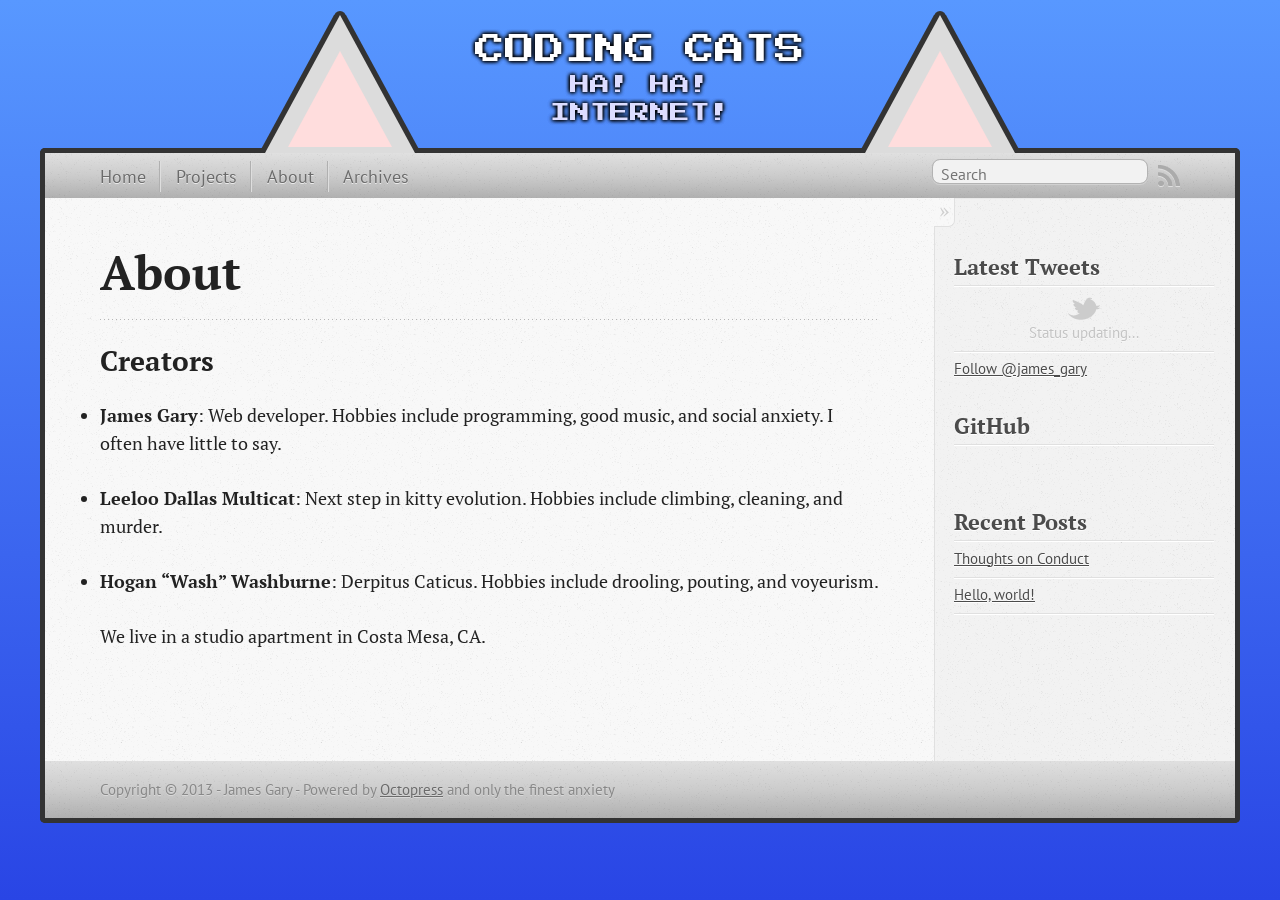
==== commit 56fd84dc: "Site updated at 2013-03-21 08:12:29 UTC" ====
--- a/about/index.html
+++ b/about/index.html
@@ -140,7 +140,35 @@
 
 <aside class="sidebar">
   
-    <section>
+    
+<section>
+  <h1>Latest Tweets</h1>
+  <ul id="tweets">
+    <li class="loading">Status updating...</li>
+  </ul>
+  <script type="text/javascript">
+    $.domReady(function(){
+      getTwitterFeed("james_gary", 4, false);
+    });
+  </script>
+  <script src="/javascripts/twitter.js" type="text/javascript"> </script>
+  
+    <a href="http://twitter.com/james_gary" class="twitter-follow-button" data-show-count="false">Follow @james_gary</a>
+  
+</section>
+
+
+<section>
+  <h1>GitHub</h1>
+  <p>
+    <iframe src="http://ghbtns.com/github-btn.html?user=jamesgary&type=follow" allowtransparency="true" frameborder="0" scrolling="0" width="132" height="20"></iframe>
+  </p>
+</section>
+
+
+
+
+<section>
   <h1>Recent Posts</h1>
   <ul id="recent_posts">
     
@@ -154,11 +182,6 @@
     
   </ul>
 </section>
-
-
-
-
-
 
   
 </aside>
